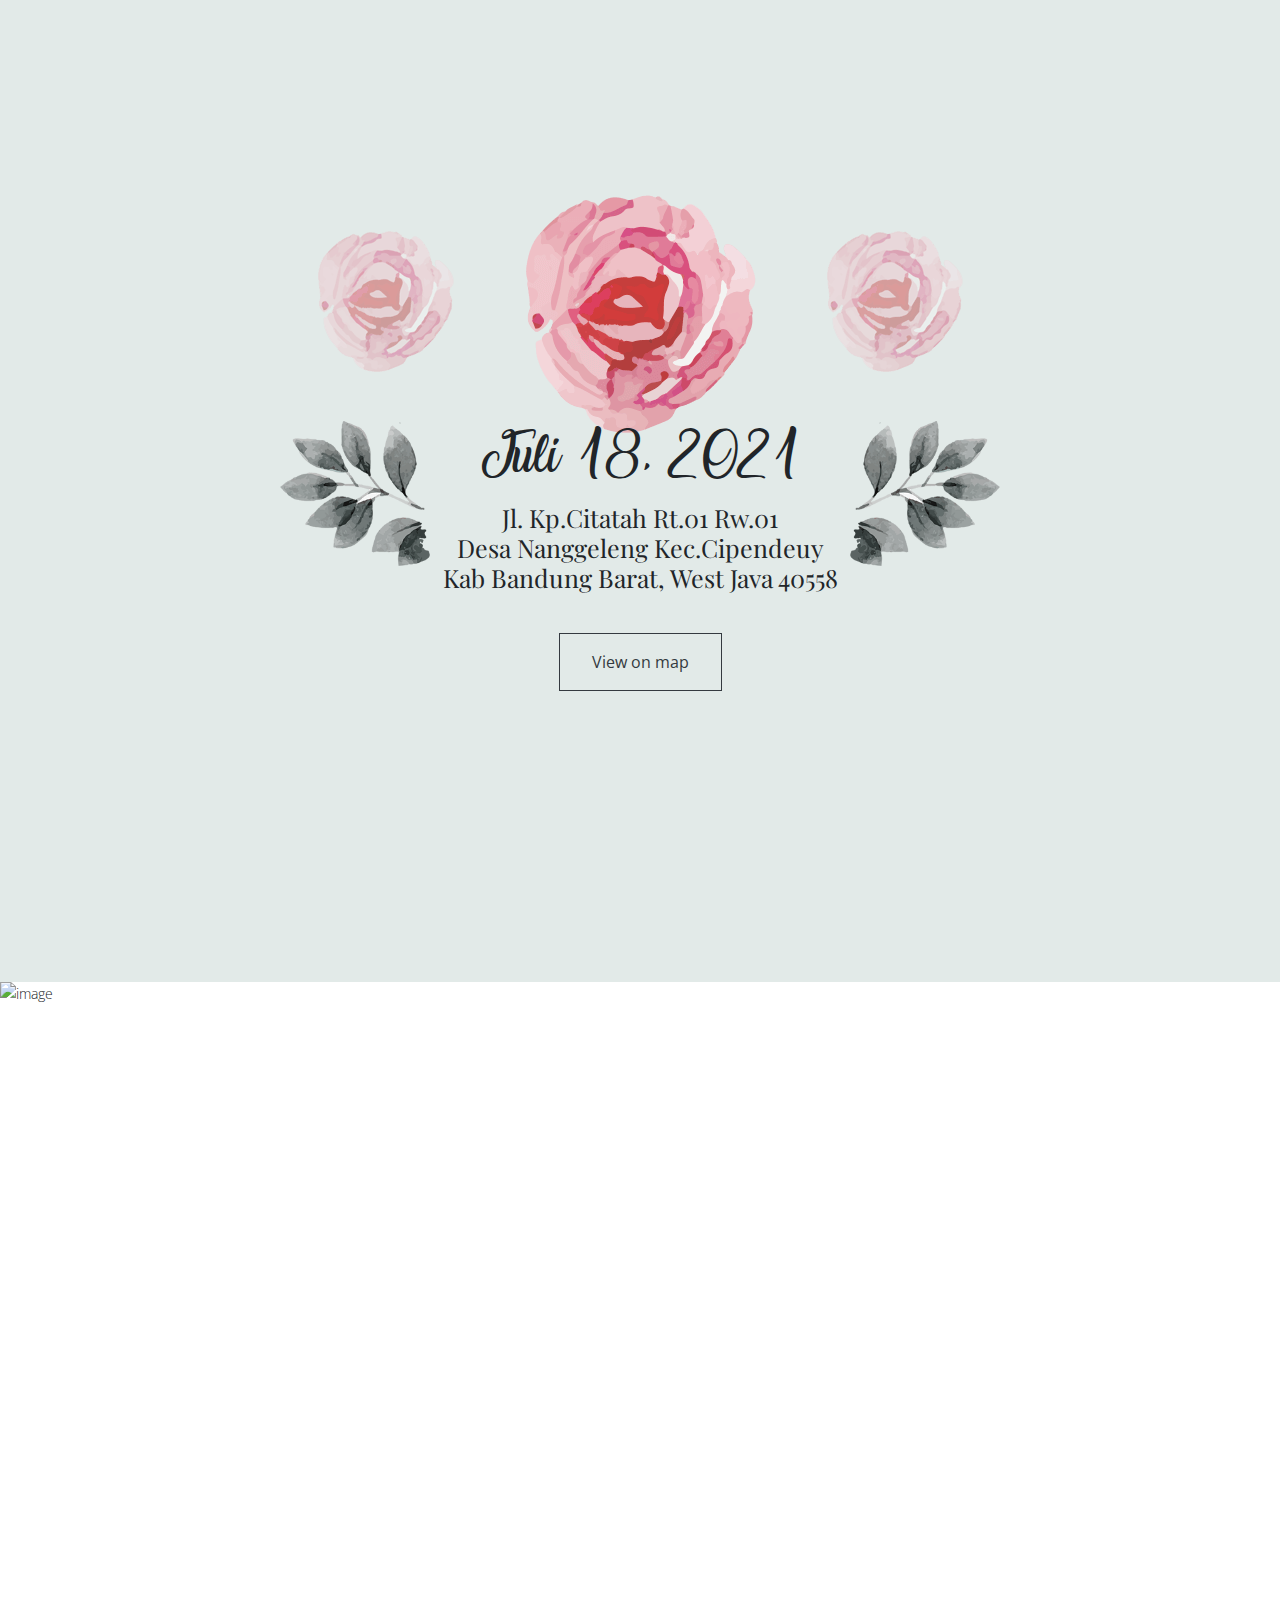
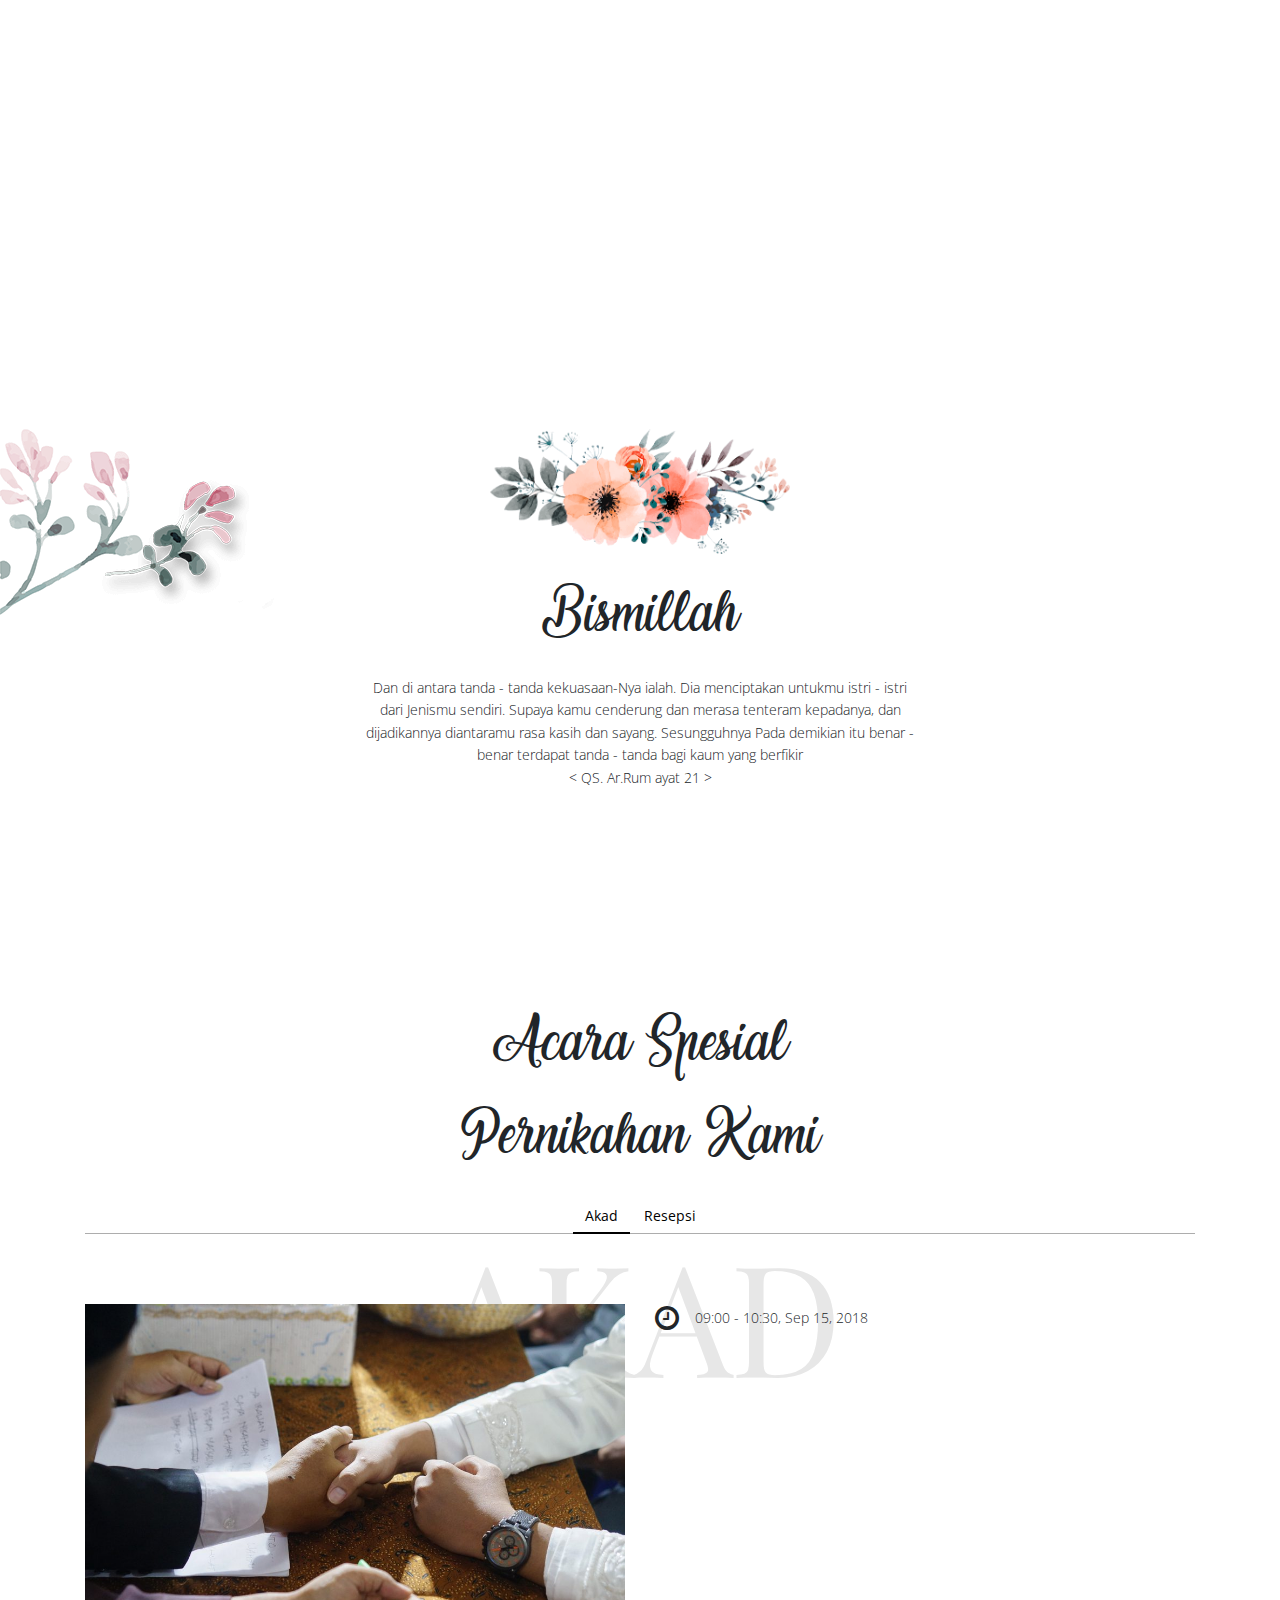
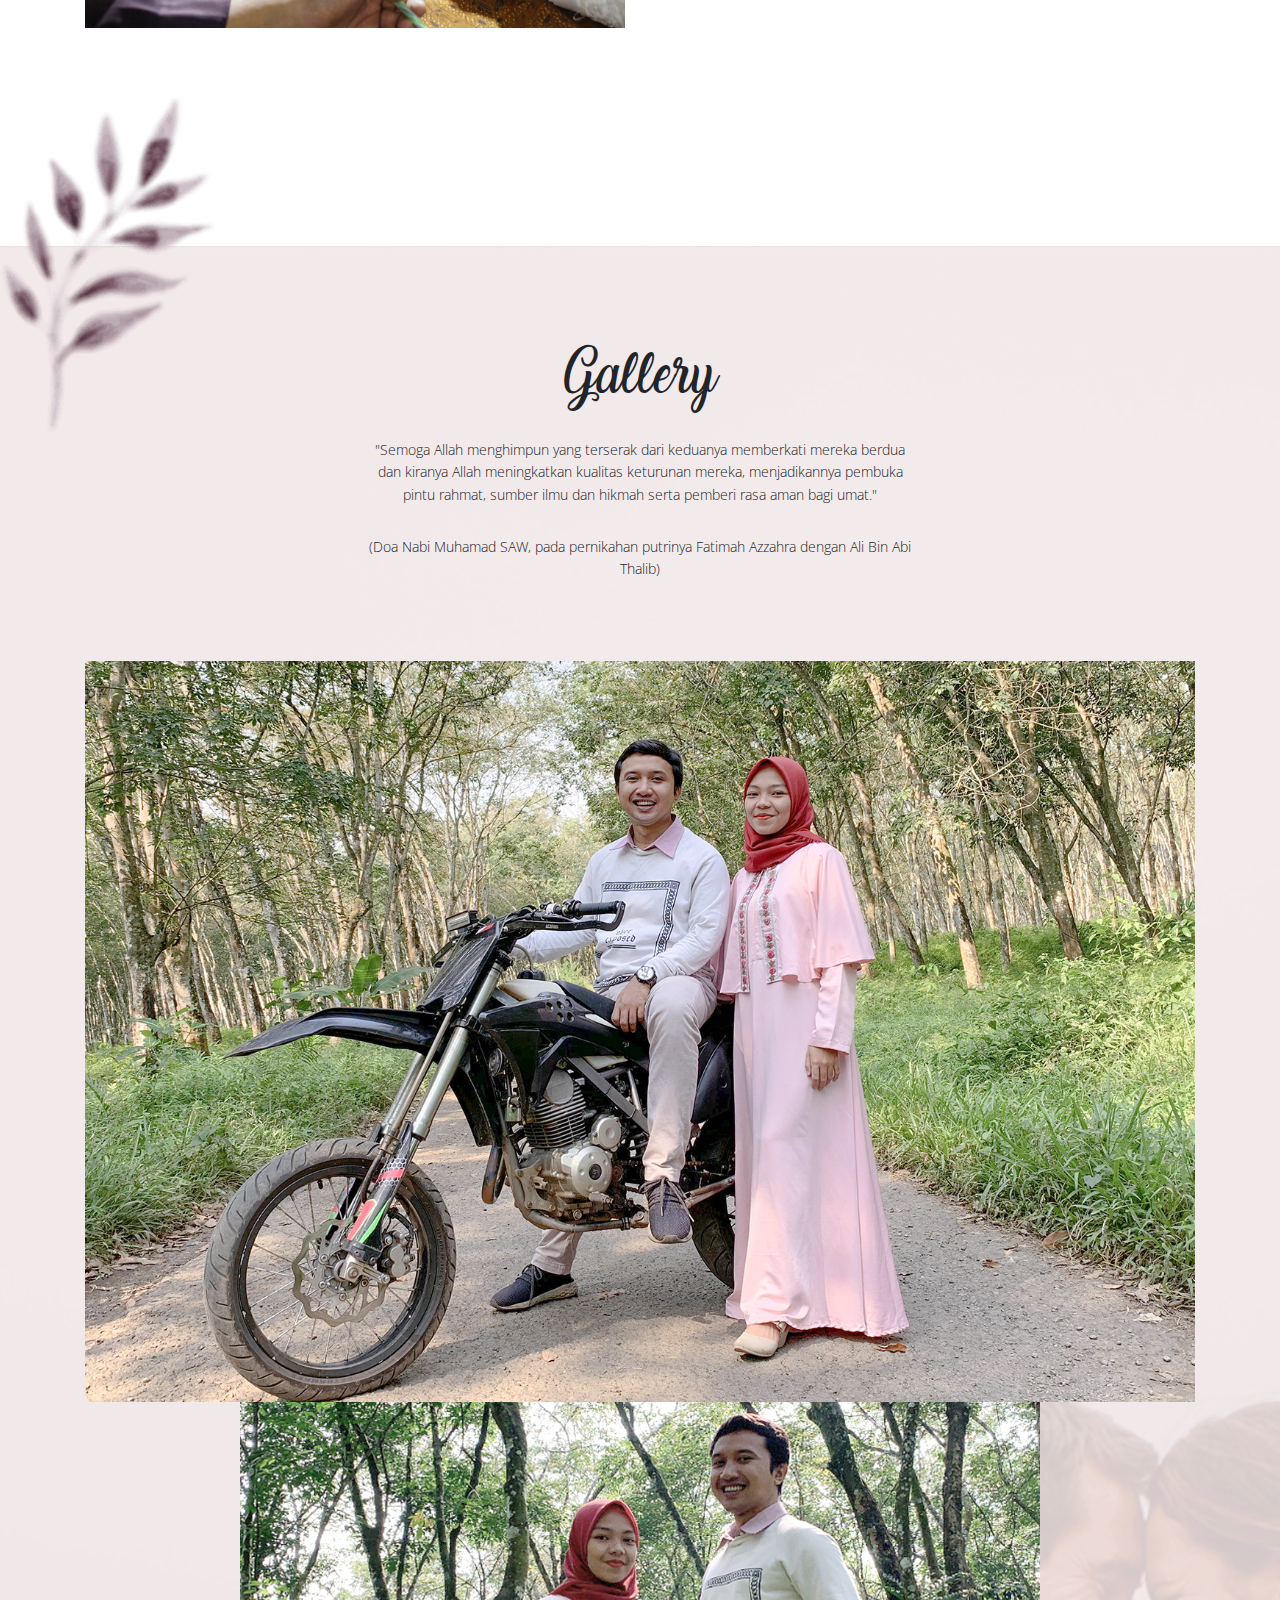
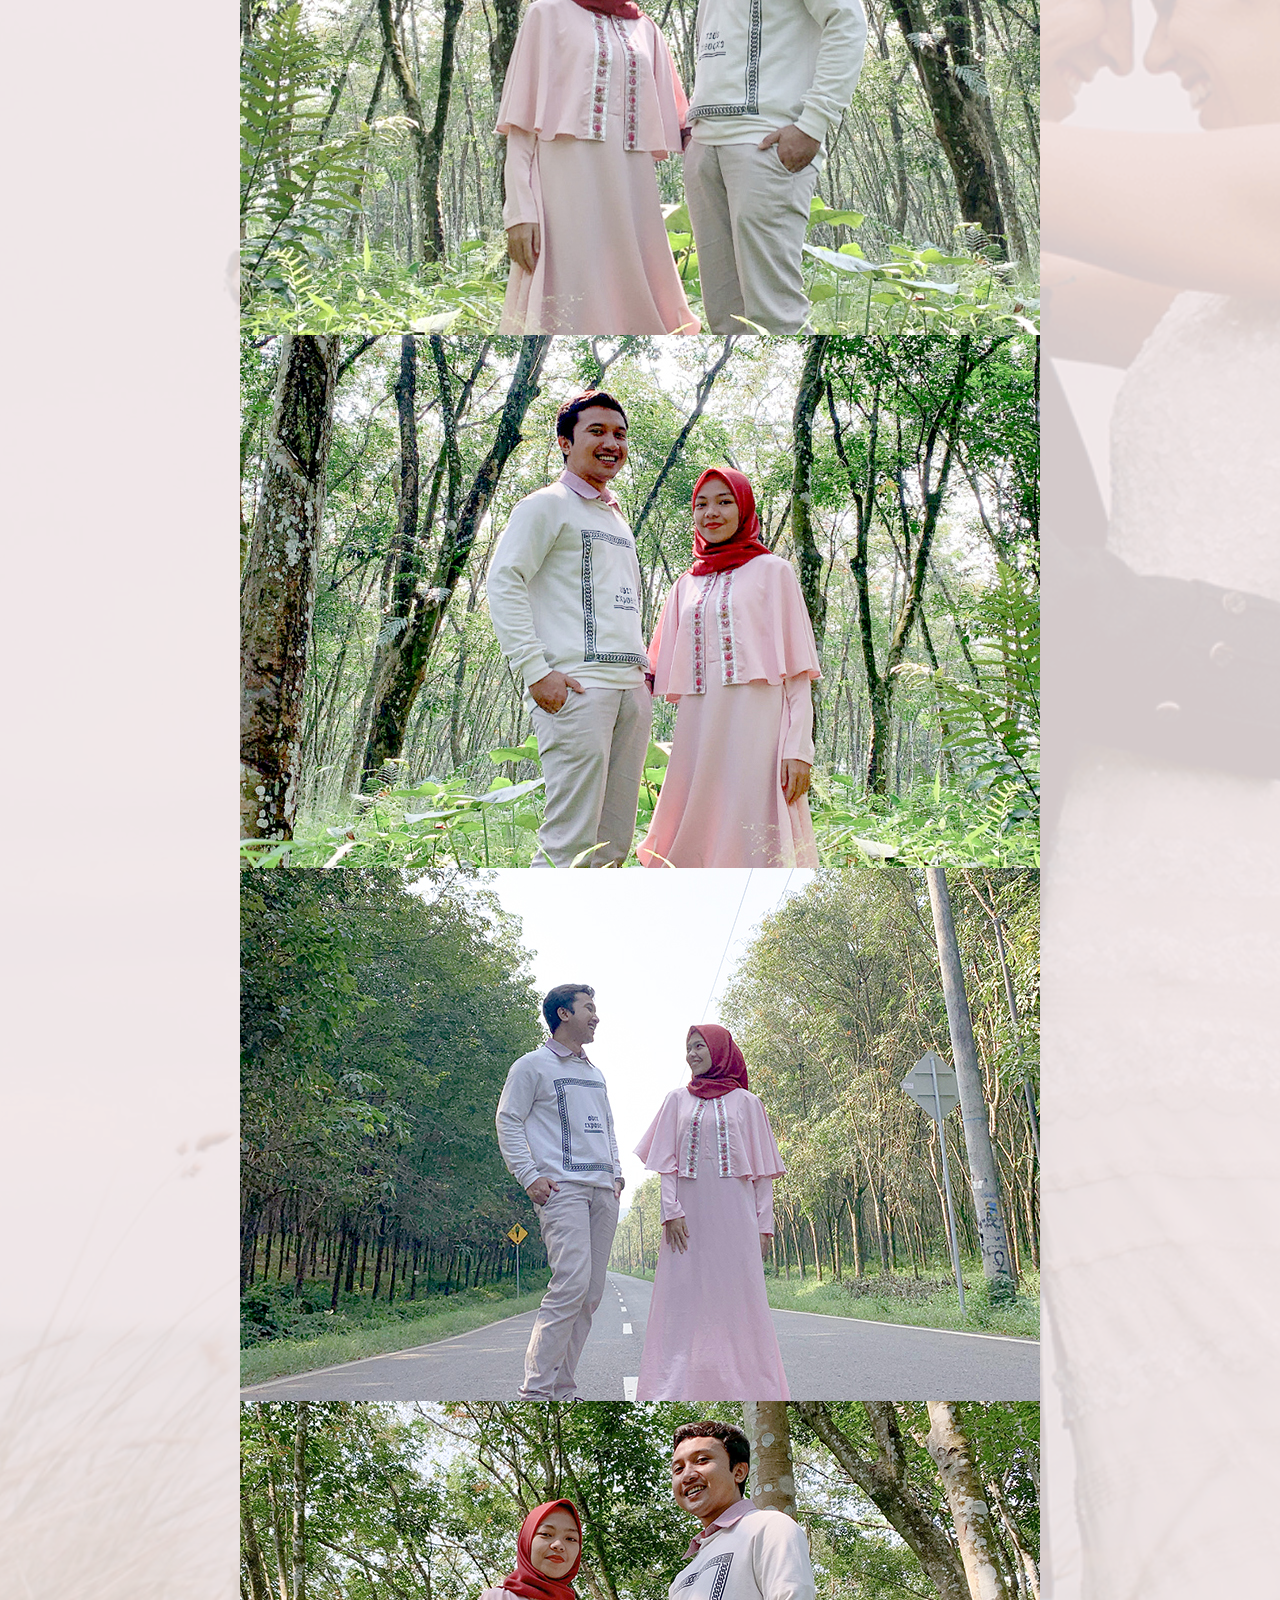
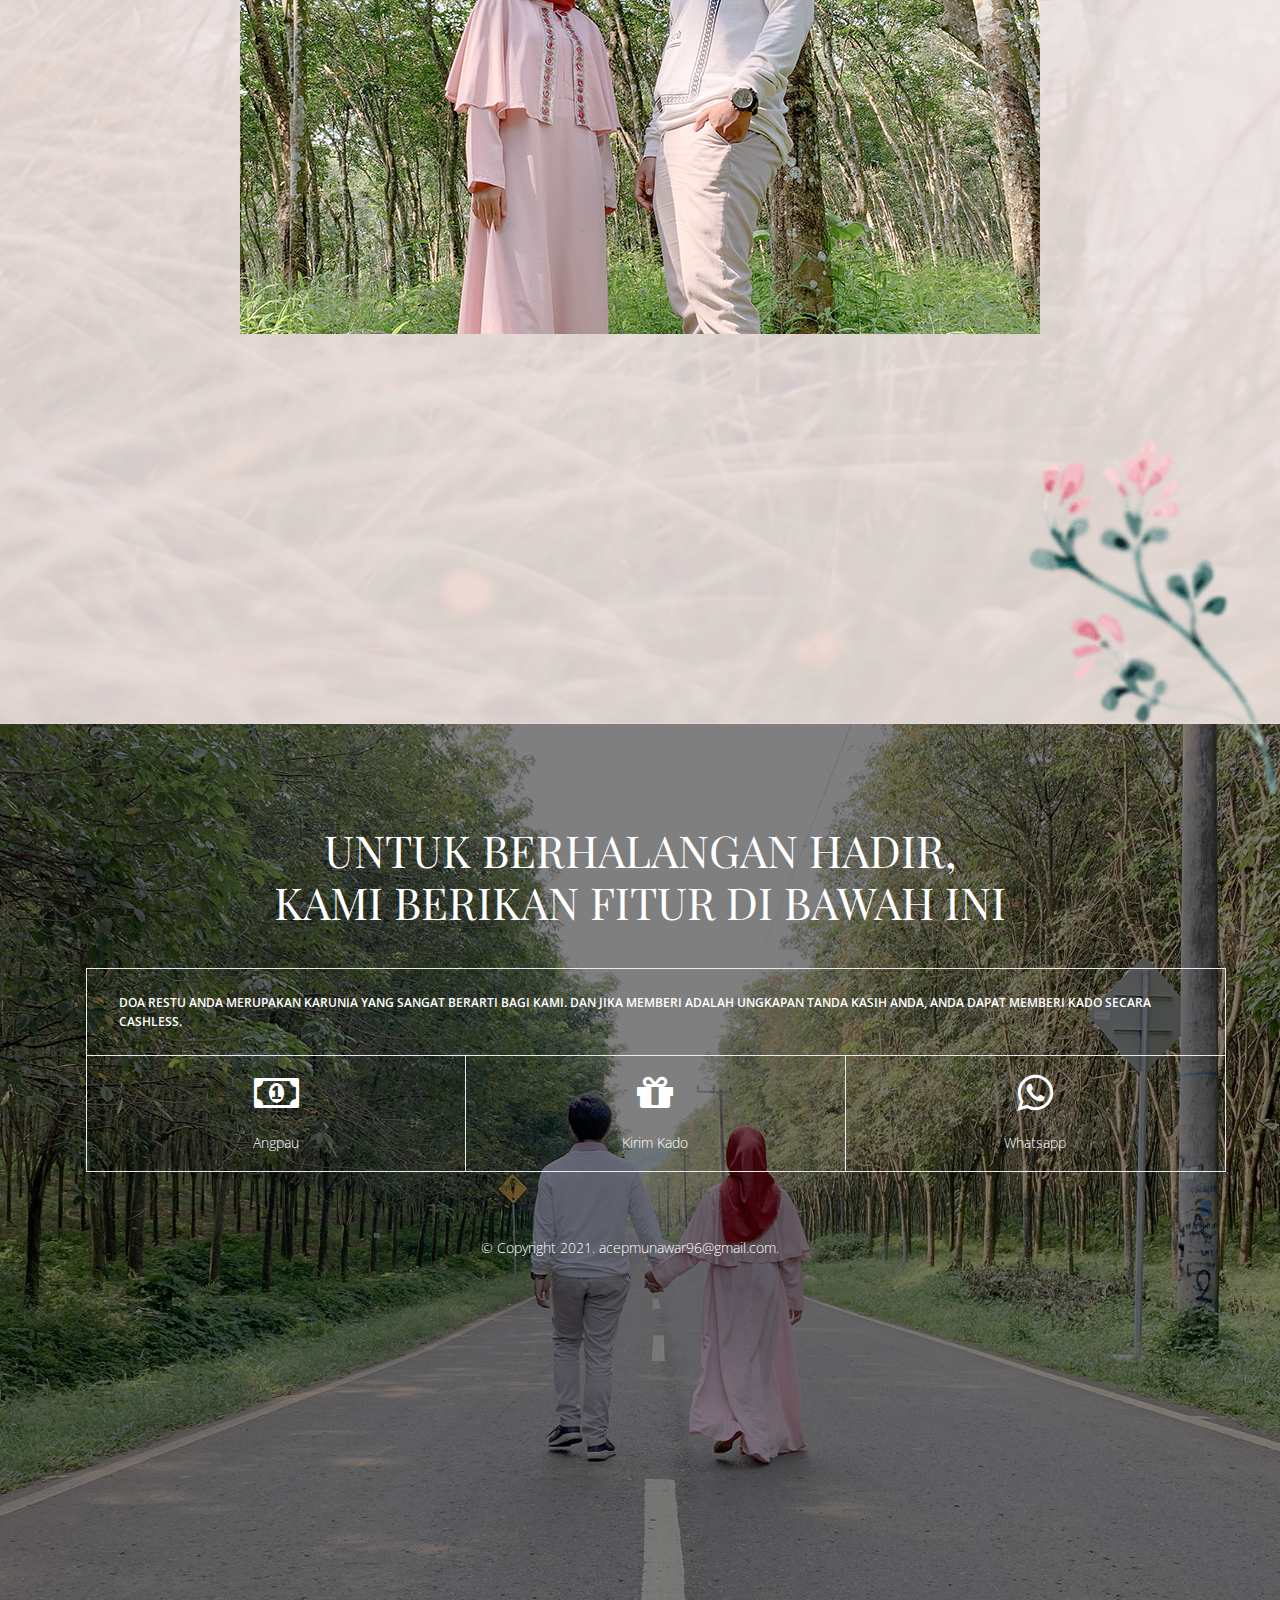
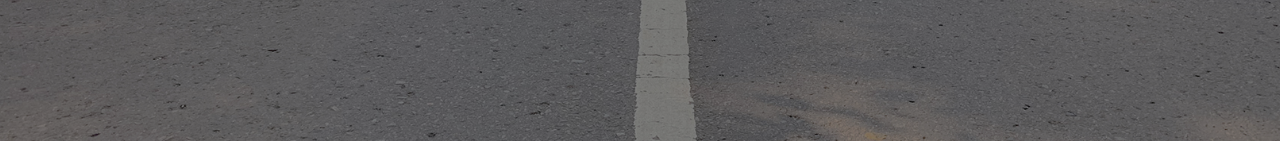
==== home.html @ f639cb4b "update" ====
<!DOCTYPE html>
<html lang="en">
	
<!-- Mirrored from pavlyukpetr.com/projects/wedding-flowers/index.html by HTTrack Website Copier/3.x [XR&CO'2014], Sat, 26 Jun 2021 14:15:46 GMT -->
<head>
		<title>Wedding Dewi and Acep</title>
		<meta charset=utf-8>
		<meta name=description content="">
		<meta name=viewport content="width=device-width, initial-scale=1">
		<!-- Styles -->
		<link rel="stylesheet" type="text/css" href="css/vendor/bootstrap.min.css">
		<link rel="stylesheet" type="text/css" href="css/vendor/slick.css">
		<link rel="stylesheet" type="text/css" href="css/vendor/slick-theme.css">
		<link rel="stylesheet" type="text/css" href="css/vendor/lightbox.min.css">
		<!-- Main style -->
		<link rel="stylesheet" type="text/css" href="css/main.css">
		<!-- Fonts -->
		<link rel="stylesheet" type="text/css" href="fonts/font-awesome-4.7.0/css/font-awesome.min.css">
		<link href="https://fonts.googleapis.com/css?family=Playfair+Display%7COpen+Sans:300,400,600,700%7CSource+Serif+Pro%7CDosis" rel="stylesheet">
		<link rel="shortcut icon" type="image/png" href="http://pavlyukpetr.com/favicon.ico"/>
		<!--[if lt IE 9]>
			<script src="js/vendor/html5shiv.min.js"></script>
			<script src="js/vendor/respond.min.js"></script>
		<![endif]-->
	</head>
<!-- <body data-spy="scroll" data-target="#navbarSupportedContent" data-offset="100">
	<nav id="navbar" class="navbar navbar-expand-lg fixed-top p-0 text-white">
		<div class="d-lg-flex w-100 align-items-start">
			<a class="navbar-brand text-primary" href="#">
				<img class="d-none d-lg-block navbar-brand__img" src="img/logo.png" alt="logo">
				<img class="d-lg-none navbar-brand__img" src="img/logo-small.png" alt="logo">
				 -->
				<!-- <h1 class="title d-none d-lg-block navbar-brand__img">Events</h1>
				<h1 class="title d-lg-none navbar-brand__img">Events</h1> -->
			<!-- </a> -->
			<!-- <button type="button" class="d-lg-none navbar-toggle collapsed" data-toggle="collapse" data-target="#navbarSupportedContent" aria-expanded="false">
				<span class="sr-only">Toggle navigation</span>
				<span class="icon-bar top-bar"></span>
				<span class="icon-bar middle-bar"></span>
				<span class="icon-bar bottom-bar"></span>
			</button> -->
				<!-- <ul class="navbar-nav">
					<li class="nav-item">
						<a class="nav-link active page-scroll" href="#top">Home</a>
					</li>
					<li class="nav-item">
						<a class="nav-link active page-scroll" href="#Doa">Doa</a>
					</li>
					<li class="nav-item">
						<a class="nav-link active page-scroll" href="#Date">Date & Location</a>
					</li>
					<li class="nav-item">
						<a class="nav-link page-scroll" href="#events">Events</a>
					</li>
					<li class="nav-item">
						<a class="nav-link page-scroll" href="#gallery">Gallery</a>
					</li>
					<li class="nav-item">
						<a class="nav-link page-scroll" href="#Donaction">Donaction</a>
					</li> -->
					<!-- <li class="nav-item">
						<a class="nav-link page-scroll" href="#rsvp">RSVP</a>
					</li> -->
					<!-- <li class="nav-item dropdown">
						<a class="nav-link dropdown-toggle" href="#" id="navbarDropdownMenuLink" data-toggle="dropdown" aria-haspopup="true" aria-expanded="false">
							Pages
						</a>
						<div class="dropdown-menu" aria-labelledby="navbarDropdownMenuLink">
						  <a class="dropdown-item" href="blog.html">Blog</a>
						  <a class="dropdown-item" href="gallery.html">Gallery</a>
						  <a class="dropdown-item" href="rsvp.html">RSVP</a>
						  <a class="dropdown-item" href="blog-single.html">Single Post</a>
						</div>
					</li> -->
					<!-- <li class="nav-item d-flex ml-lg-4">
						<a class="nav-link nav-link_social" href="#">
							<i class="fa fa-2x fa-facebook-square"></i>
						</a>
						<a class="nav-link nav-link_social" href="#">
							<i class="fa fa-2x fa-twitter-square"></i>
						</a>
						<a class="nav-link nav-link_social" href="#">
							<i class="fa fa-2x fa-google-plus-square"></i>
						</a>
					</li> -->
					<!-- <li class="nav-item ml-lg-4 d-lg-none">
						<span class="nav-link">&copy; Dewi and Acep 2021.</span>
					</li> -->
				<!-- </ul>
			</div>
		</div> -->
						<!-- button audio -->
						<!-- <audio controls autoplay>
							<source src="7_Kurcaci_Jangan_Diam.mp3" type="audio/mpeg">
						  </audio>
						<img src="img/mask.png" alt=""> -->
						<audio id="audio"  loop autoplay><source src="music.mp3"  type="audio/mpeg" />
						</audio>
	</nav>
		<!-- <div id="loader" class="loader">
			<div id="my-svg"></div>
			<div class="loader-img text-center">
				<img src="img/story-flowers.png" alt="flowers">
			</div>
		</div> -->

	<!-- Section Date -->
	<section id="Date" class="date-section section section--blue countdown text-center">
		<br><br><br><br>
		<div class="container">
			<div class="date-sect	ion__flowers m-auto">
				<img src="img/date-flowers.png" alt="flowers">
			</div>
			<div class="date-section__block">
				<div class="d-inline-block">
					<h2 class="title--special">Juli 18, 2021</h2>
					<h3 class="date-section__place">
						Jl. Kp.Citatah Rt.01 Rw.01<br>
						Desa Nanggeleng Kec.Cipendeuy<br>
						Kab Bandung Barat, West Java 40558
					</h3>
				</div>
			</div>
			<button class="btn btn-outline-dark rounded-0 px-2 py-1" onclick="location.href='https://goo.gl/maps/QMGunNUH3ECBVxih6'">View on map</button>
			<div id="" class="timer d-flex justify-content-center">				
				<div class="timer-item">
					<span class="days timer__digit"></span>
					<div class="timer__text"></div>
				</div>
				<div class="timer-item">
					<span class="hours timer__digit"></span>
					<div class="timer__text"></div>
				</div>
				<div class="timer-item">
					<span class="minutes timer__digit"></span>
					<div class="timer__text"></div>
				</div>
				<div class="timer-item">
					<span class="seconds timer__digit"></span>
					<div class="timer__text"></div>
				</div>
			</div>
		</div>
		<br><br><br><br><br><br><br><br>
	</section>
	
		<div id="top" class="main-hero">
		<div class="c-hero-banner c-hero-banner--main">
			<div class="cover"></div>
			<div class="c-hero-banner__section c-hero-banner__image">
				<img class="lazyload" src="img/home.png" alt="image">
			</div>
			<div class="mask">
			</div>
		</div>
	</div>
	<br><br>
	<!-- Section Love story -->
	<section id="Doa" class="love-story section position-relative text-center">
		<div class="d-none d-sm-block love-story__flower-parallax position-absolute parallax">
			<img src="img/ls-flower-prlx.png" alt="flower">
		</div>
		<div class="container">
			<div class="love-story__flowers m-auto">
				<img src="img/story-flowers.png" alt="flowers">
			</div>
			<h1 class="title">Bismillah</h1>
			<p class="m-auto">Dan di antara tanda - tanda kekuasaan-Nya ialah. Dia menciptakan untukmu istri - istri dari Jenismu sendiri. Supaya
				kamu cenderung dan merasa tenteram kepadanya, dan dijadikannya diantaramu rasa kasih dan sayang. Sesungguhnya Pada demikian itu benar -benar terdapat 
				tanda - tanda bagi kaum yang berfikir <br>< QS. Ar.Rum ayat 21 > 
			</p>
		</div>
	</section>
	<!-- Section Events -->
	<section id="events" class="events section text-center">
		<div class="container">
			<br>
			<h1 class="title">Acara Spesial</h1><br>
			<h1 class="title"> Pernikahan Kami</h1>
			<div id="accordion">
				<div class="accordion__header d-flex justify-content-center">
					<button class="btn btn-link" data-toggle="collapse" data-target="#collapseOne" aria-expanded="true" aria-controls="collapseOne">
						Akad
					</button>
					<button class="btn btn-link collapsed" data-toggle="collapse" data-target="#collapseTwo" aria-expanded="false" aria-controls="collapseTwo">
						Resepsi
					</button>
					<!-- <button class="btn btn-link collapsed" data-toggle="collapse" data-target="#collapseThree" aria-expanded="false" aria-controls="collapseThree">
						Party
					</button> -->
				</div>
				<div class="accordion__body">
					<div id="collapseOne" class="collapse show" data-parent="#accordion">
						<div class="row">
							<h2 class="accordion__item-heading">Akad</h2>
							<div class="col-md-6">
								<img class="accordion__item-img" src="img/ilustrasi-akad.jpg" alt="ceremony">
							</div>
							<div class="col-md-6 text-left">
								<!-- <p class="d-flex align-items-center"><i class="fa fa-2x fa-map-marker align-middle pr-1"></i>W Hotel, 1423 Hobart St, Pittsburgh, PA, 15217</p> -->
								<p class="d-flex align-items-center"><i class="fa fa-2x fa-clock-o align-middle pr-1"></i>09:00 - 10:30, Sep 15, 2018 </p>
								<!-- <p class="font-weight-bold">Keep it classy</p>
								<div class="btn btn-outline-dark rounded-0 px-2 py-1">View on map</div> -->
							</div>
						</div>
					</div>
					<div id="collapseTwo" class="collapse" data-parent="#accordion">
						<div class="row">
							<h2 class="accordion__item-heading">Resepsi</h2>
							<div class="col-md-6">
								<img class="accordion__item-img" src="img/dinner.jpg" alt="ceremony">
							</div>
							<div class="col-md-6 text-left">
								<!-- <p class="d-flex align-items-center"><i class="fa fa-2x fa-map-marker align-middle pr-1"></i>W Hotel, 1423 Hobart St, Pittsburgh, PA, 15217</p> -->
								<p class="d-flex align-items-center"><i class="fa fa-2x fa-clock-o align-middle pr-1"></i>17:00 - 21:00, Sep 15, 2018 </p>
								<!-- <p class="font-weight-bold">Keep it classy</p>
								<div class="btn btn-outline-dark rounded-0 px-2 py-1">View on map</div> -->
							</div>
						</div>
					</div>
					<!-- <div id="collapseThree" class="collapse" data-parent="#accordion">
						<div class="row">
							<h2 class="accordion__item-heading">Party</h2>
							<div class="col-md-6">
								<img class="accordion__item-img" src="img/party.jpg" alt="ceremony">
							</div>
							<div class="col-md-6 text-left">
								<h3 class="accordion__item-subheading">When and Where</h3>
								<p class="d-flex align-items-center"><i class="fa fa-2x fa-map-marker align-middle pr-1"></i>W Hotel, 1423 Hobart St, Pittsburgh, PA, 15217</p>
								<p class="d-flex align-items-center"><i class="fa fa-2x fa-clock-o align-middle pr-1"></i>21:00 - 00:00, Sep 15, 2018 </p>
								<p class="font-weight-bold">Keep it classy</p>
								<div class="btn btn-outline-dark rounded-0 px-2 py-1">View on map</div>
							</div>
						</div>
					</div> -->
				</div>
			</div>
			<!-- <div class="events__info">
				<div class="row text-left">
					<div class="col-md-4 event__info-item">
						<h6 class="event__info-header font-weight-bold">Getting there</h6>
						<p>You can get there using the car, bus or train.</p>
					</div>
					<div class="col-md-4 event__info-item">
						<h6 class="event__info-header font-weight-bold">Where to stay</h6>
						<p>Hotel, Motel</p>
						<p>There are many options to choose around. You can book accommodation online, either at hotel's own web site or at web site of an agency.</p>
					</div>
					<div class="col-md-4 event__info-item">
						<h6 class="event__info-header font-weight-bold">Activities</h6>
						<p>Here are a few of our favorite local spots.</p>
						<ul>
							<li>Climbing Park</li>
							<li>Bowling</li>
							<li>Golf</li>
							<li>Spa center</li>
							<li>Biking</li>
						</ul>
					</div>
				</div>
			</div>
		</div> -->
	</section>
	<br><br>
	<!-- Section Gallery -->
	<section id="gallery" class="gallery section text-center">
		<div class="d-none d-lg-block gallery__flower-prlx-l position-absolute parallax">
			<img src="img/gallery-prlx-l.png" alt="flower">
		</div>
		<div class="d-none d-lg-block gallery__flower-prlx-r position-absolute parallax">
			<img src="img/gallery-prlx-r.png" alt="flower">
		</div>
		<div class="container position-relative">
			<h1 class="title">Gallery</h1>
			<p class="subtitle mx-auto">"Semoga Allah menghimpun yang terserak dari keduanya memberkati mereka berdua dan kiranya Allah meningkatkan kualitas 
				keturunan mereka, menjadikannya pembuka pintu rahmat, sumber ilmu dan hikmah serta pemberi rasa aman bagi umat."</p>
				<p class="subtitle mx-auto">(Doa Nabi Muhamad SAW, pada pernikahan putrinya Fatimah Azzahra dengan Ali Bin Abi Thalib)</p>
			<div class="gallery__slider">
				<div class="slick-gallery slick mb-0">
					<div class="slider__item">
						<img src="img/slider/gallery-1.jpg" alt="slider">
					</div>
					<div class="slider__item">
						<img src="img/slider/gallery-2.jpg" alt="slider">
					</div>
					<div class="slider__item">
						<img src="img/slider/gallery-3.jpg" alt="slider">
					</div>
					<div class="slider__item">
						<img src="img/slider/gallery-4.jpg" alt="slider">
					</div>
					<div class="slider__item">
						<img src="img/slider/gallery-5.jpg" alt="slider">
					</div>
				</div>
				<div class="gallery__slider-num d-none d-lg-flex">
					<div class="gallery__slider-current pr-1"></div>
					<div class="pr-1"></div>
					<div class="gallery__slider-all"></div>
				</div>
				<br><br><br><br>	<br><br><br><br>
			</div>
		</div>
	</section>
	<!-- Section Wishes -->
	<!-- <section class="wishes section text-center">
		<div class="container">
			<h1 class="title">Wishes</h1>
			<p class="subtitle m-auto">Lorem ipsum dolor sit amet, consectetur adipisicing elit, sed do eiusmod tempor incididunt</p>
			<div class="wishes__slider">
				<div class="slick slick-wishes mb-0">
					<div class="slider__item">
						<div class="wishes__person">
							<img class="rounded-circle m-auto" src="img/person1.jpg" alt="slider">
						</div>
						<h4 class="wishes__title font-weight-bold">Alex Cooper</h4>
						<p class="mx-auto">"With warm congratulations to a very special pair. May you always find in each other the love, laughter and happiness that only partners in life share!"</p>
					</div>
					<div class="slider__item">
						<div class="wishes__person">
							<img class="rounded-circle m-auto" src="img/person2.jpg" alt="slider">
						</div>
						<h4 class="wishes__title font-weight-bold">Mary Alen</h4>
						<p class="mx-auto">"True love stories never end! Happy wedding day and may there be many more chapters in the wonderful story of your love for one another."</p>
					</div>
					<div class="slider__item">
						<div class="wishes__person">
							<img class="rounded-circle m-auto" src="img/person3.jpg" alt="slider">
						</div>
						<h4 class="wishes__title font-weight-bold">John Colen</h4>
						<p class="mx-auto">"A wedding wish for two special person: love is best when shared by two. You know that together you are stronger, together you are one. Have a wonderful married life!"</p>
					</div>
				</div>
			</div>
		</div>
	</section> -->
	<!-- Section Gift -->
	<!-- <section class="gifts section section--blue text-center">
		<div class="container">
			<h1 class="title">Gift registry</h1>
			<p class="subtitle m-auto">Lorem ipsum dolor sit amet, consectetur adipisicing elit, sed do eiusmod tempor incididunt</p>
			<div class="wishes__slider">
				<div class="slick slick-gifts mb-0 pb-0">
					<div class="slider__item">
						<img class="m-auto" src="img/gift1.png" alt="gift">
					</div>
					<div class="slider__item">
						<img class="m-auto" src="img/gift2.png" alt="gift">
					</div>
					<div class="slider__item">
						<img class="m-auto" src="img/gift3.png" alt="gift">
					</div>
					<div class="slider__item">
						<img class="m-auto" src="img/gift4.png" alt="gift">
					</div>
					<div class="slider__item">
						<img class="m-auto" src="img/gift1.png" alt="gift">
					</div>
					<div class="slider__item">
						<img class="m-auto" src="img/gift2.png" alt="gift">
					</div>
					<div class="slider__item">
						<img class="m-auto" src="img/gift3.png" alt="gift">
					</div>
					<div class="slider__item">
						<img class="m-auto" src="img/gift4.png" alt="gift">
					</div>
				</div>
			</div>
		</div>
	</section> -->
	<!-- RSVP -->
	<!-- <section id="rsvp" class="rsvp section">
		<div class="container">
			<div class="row">
				<div class="d-none d-md-block col-sm-12 col-md-4">
					<img src="img/rsvp-flower.png" class="parallax" alt="flower">
				</div> -->
				<!-- <div class="col-sm-12 col-md-8 align-self-center">
					<h2 class="title">RSVP</h2>
					<h6 class="text-uppercase font-weight-bold mb-0">Will you attend?</h6>
					<form id="rsvp-form" action="http://pavlyukpetr.com/projects/wedding-flowers/form.php" method="post">
						<div class="row">
							<div class="col-md-8 mb-3 m-md-0">
								<div class="form-group">
									<label class="control-label" for="inputName">Your name</label>
									<input type="text" class="form-control" id="inputName" required>
								</div>
								<div class="form-group">
									<label class="control-label" for="inputFriendName">Who is comming with you</label>
									<input type="text" class="form-control" id="inputFriendName" required>
								</div>
								<div class="form-group">
									<label class="control-label" for="inputNumber">Your phone or email</label>
									<input type="text" class="form-control" id="inputNumber">
								</div>
							</div>
							<div class="col-md-4 align-self-end">
								<button type="submit" class="btn btn-outline-dark rounded-0 px-3 py-1 font-weight-bold">Send</button>
							</div>
						</div> -->
						<!-- <div class="row">
							<div class="col">
								<div class="success-msg"></div>
							</div>
						</div>
					</form>
				</div>
			</div>
		</div>
	</section> -->
	<!-- Footer -->

	<footer id="Donaction" class="section">
		<div class="container text-white position-relative">
			<div class="footer__title">

				<div class="text-center">UNTUK BERHALANGAN HADIR,</div>
				<div class="text-center">KAMI BERIKAN FITUR DI BAWAH INI</div>
			</div>
			<!-- <div class="row pb-4">
				<div class="col-md-6 text-justify">
					<p>Lorem ipsum dolor sit amet, consectetur adipisicing elit, sed do eiusmod tempor incididunt ut labore et dolore magna aliqua. Ut enim ad minim veniam, quis nostrud exercitation ullamco laboris nisi ut aliquip ex ea commodo consequat. Duis aute irure dolor in reprehenderit in voluptate velit esse cillum dolore eu fugiat nulla pariatur. Excepteur sint occaecat cupidatat non proident, sunt in culpa qui officia deserunt mollit anim id est laborum.</p>
				</div>
				<div class="col-md-6 text-justify">
					<p>Lorem ipsum dolor sit amet, consectetur adipisicing elit, sed do eiusmod tempor incididunt ut labore et dolore magna aliqua. Ut enim ad minim veniam, quis nostrud exercitation ullamco laboris nisi ut aliquip ex ea commodo consequat. Duis aute irure dolor in reprehenderit in voluptate velit esse cillum dolore eu fugiat nulla pariatur. Excepteur sint occaecat cupidatat non proident, sunt in culpa qui officia deserunt mollit anim id est laborum.</p>
				</div>
			</div> -->
			<div class="row pb-4">
				<div class="col-md-12 border p-1 mx-1">
					<ul class="d-sm-flex justify-content-center">
						<li class="nav-item">
							<a class="nav-link page-scroll">Doa Restu Anda merupakan karunia yang sangat berarti bagi kami.
								Dan jika memberi adalah ungkapan tanda kasih Anda, Anda dapat memberi kado secara cashless.</a>
						</li>
					</ul>
				</div>
				<div class="col-md-12 border border-bottom-0 border-top-0 mx-1">
					<div class="row">
						
						<div class="col-md-4 text-center border-right border-bottom px-0">
							<div class="pt-1 pb-1">
								<!-- <i class="fa fa-money fa-3x"></i> -->
								<a href="#Donaction"><i onclick="myFunction()" class="fa fa-money fa-3x"></i></a>
							</div>
						<span class="elementor-button-text">Angpau</span>
						</div>
						
						<div class="col-md-4 text-center border-right border-bottom px-0">
							<div class="pt-1 pb-1">
								<a href="#Donaction"><i onclick="myFunctionKado()" class="fa fa-gift fa-3x"></i></a>
							</div>
						<span class="elementor-button-text">Kirim Kado</span>
						</div>

						<div class="col-md-4 text-center border-bottom px-0">
							<div class="pt-1 pb-1">
								<a href="whatsapp://send?text=Hello&phone=+6283836476946"><i class="fa fa-whatsapp fa-3x"></i></a>
							</div>
							<div class="pb-1">Whatsapp</div>
						</div>

					</div>
				</div>
			</div>
			<div class="copyright text-center">&copy; Copyright 2021. acepmunawar96@gmail.com.</div>
			<br><br><br><br>	<br><br><br><br>				<br><br><br><br>	<br><br><br><br>
		</div>
	</footer>
	<script>
						window.onload = function() {
				  var context = new AudioContext();
				}
		function myFunction() {
		  alert("Rekening BNI\n\nNama : Dewi Ratnasari\nRek: 1207212380\n\n\nUntuk konfirmasi pengiriman Kado boleh ke nomor Whatsapp mempelai. Terimakasih");
		  
		}
		function myFunctionKado() {
		  alert("Nama :Dewi Ratnasari\n\nAlamat : KP. Citatah\nRT/RW 01/01 kode pos. 40558 Desa. Nanggeleng Kec. Cipendeuy Kab. Bandung Barat\n\nUntuk konfirmasi pengiriman Angpau boleh ke nomor Whatsapp mempelai. Terimakasih");  
		}
// function myFunction() {
//   var txt;
//   if (confirm("Whats up")) {
//     txt = "tes";
//   } else {
//     txt = "You pressed Cancel!";
//   }
//   document.getElementById("demo").innerHTML = txt;
// }
		</script>

	<script src="js/vendor/jquery.min.js"></script>
	<script src="js/vendor/jquery.easing.1.3.js"></script>
	<script src="js/vendor/popper.min.js"></script>
	<script src="js/vendor/bootstrap.min.js"></script>
	<script src="js/vendor/slick.min.js"></script>
	<script src="js/vendor/vivus.min.js"></script>
	<script src="js/vendor/circletype.min.js"></script>
	<script src="js/vendor/masonry.pkgd.min.js"></script>
	<script src="js/vendor/lightbox.min.js"></script>
	<script src="js/main.js"></script>
</body>

<!-- Mirrored from pavlyukpetr.com/projects/wedding-flowers/index.html by HTTrack Website Copier/3.x [XR&CO'2014], Sat, 26 Jun 2021 14:17:34 GMT -->
</html>
---- css/main.css ----
/*!
Title: Main CSS File
Theme Name: 
Author Name: FairyTheme
Author URI: http://themeforest.net/user/fairytheme

Table of Contents:
------------------
1. Base
2. Components
3. Modules
----------------------------------*/
/*------------------------------------*        #UNIT
\*------------------------------------*/
@font-face {
	font-family: 'laug';
	src: url("../fonts/laug/laug.eot");
	src: url("../fonts/laug/laugd41d.eot?#iefix") format("embedded-opentype"), url("../fonts/laug/laug.woff2") format("woff2"), url("../fonts/laug/laug.woff") format("woff"), url("../fonts/laug/laug.ttf") format("truetype"), url("../fonts/laug/laug.svg") format("svg");
	font-weight: normal;
	font-style: normal;
}

/*!
1. Base
================*/
/* Fonts */
.title {
	font-family: "laug";
	font-size: 36px;
	position: relative;
	display: inline-block;
	margin-bottom: 40px;
}

@media only screen and (min-width: 768px) {
	.title {
		font-size: 44px;
	}
}

.title--white {
	color: #fff;
}

.title--white:before {
	background: url(../img/title-l-w.png) no-repeat;
}

.title--white:after {
	background: url(../img/title-r-w.png) no-repeat;
}

.title--special {
	font-family: "laug";
	line-height: 1.2;
	margin-bottom: 50px;
}

@media only screen and (max-width: 767px) {
	.title--special {
		font-size: 46px;
	}
	.c-hero-banner .title--special {
		font-size: 36px;
	}
}

.subtitle {
	margin-bottom: 30px;
}

@media only screen and (min-width: 992px) {
	.subtitle {
		width: 50%;
	}
}

@media only screen and (min-width: 992px) {
	.lead {
		width: 50%;
		margin: 0 auto;
	}
}

.aside h3 {
	font-family: "Playfair Display", serif;
}

/* Typography */
h1, h2, h3, h4, h5, h6, figure {
	font-weight: 400;
	margin: 0 0 20px 0;
}

a {
	transition: all 0.5s ease;
}

a:hover, a:active, a:focus {
	color: #eab96a;
	outline: none;
	text-decoration: none;
}

p {
	font-size: inherit;
	line-height: 1.6;
	margin-bottom: 1rem;
	text-rendering: optimizeLegibility;
}

/* Body */
html, body {
	height: 100%;
}

body {
	font-family: "Open Sans", sans-serif;
	font-size: 14px;
	font-weight: 300;
	line-height: 1.7;
	color: #212529;
	overflow-x: hidden;
}

body.offcanvas {
	overflow: hidden;
}

/* List */
ul,
ol,
dl {
	line-height: 1.6;
	margin-bottom: 0;
	list-style-position: outside;
	padding: 0;
}

li {
	/* stylelint-disable-next-line sh-waqar/declaration-use-variable */
	font-size: inherit;
}

ul {
	list-style-type: none;
	margin-left: 0rem;
}

ol {
	margin-left: 0rem;
}

ul ul,
ol ul, ul
ol,
ol
ol {
	margin-left: 1.25rem;
	margin-bottom: 0;
}

/* Common */
img {
	max-width: 100%;
	height: auto;
	-ms-interpolation-mode: bicubic;
	display: inline-block;
	vertical-align: middle;
}

.img--rounded {
	border-radius: 20px;
}

.img--circle {
	border-radius: 50%;
}

.parallax {
	z-index: 99;
}

.img--cover:before {
	content: '';
	background: rgba(0, 0, 0, 0.5);
	display: block;
	width: 100%;
	height: 100%;
	position: absolute;
	top: 0;
}

.mw-64 {
	max-width: 64px;
}

a {
	color: inherit;
}

a:hover {
	color: #eab96a;
}

/*!
2. Components
================*/
.accordion__body {
	overflow: hidden;
	padding: 70px 0;
}

.accordion__body .row {
	position: relative;
}

.accordion__header {
	border-bottom: 1px solid #adadad;
}

.accordion__header .btn {
	position: relative;
	font-size: 14px;
	color: #000;
}

.accordion__header .btn:hover, .accordion__header .btn[aria-expanded="true"] {
	text-decoration: none;
}

.accordion__header .btn:hover:after, .accordion__header .btn[aria-expanded="true"]:after {
	content: '';
	display: block;
	background: #000;
	width: 100%;
	height: 2px;
	position: absolute;
	left: 0;
	bottom: -2px;
}

.accordion__header .btn[aria-expanded="false"] h4 {
	color: #adadad;
}

.accordion__item-heading {
	position: absolute;
	top: -70px;
	left: 50%;
	-ms-transform: translateX(-50%);
	transform: translateX(-50%);
	font-family: "Playfair Display", serif;
	font-size: 55px;
	line-height: 120px;
	color: #ddd;
	text-transform: uppercase;
	opacity: 0.7;
	z-index: -1;
}

@media only screen and (min-width: 768px) {
	.accordion__item-heading {
		font-size: 120px;
		top: -50px;
	}
}

@media only screen and (min-width: 1200px) {
	.accordion__item-heading {
		font-size: 155px;
	}
}

.accordion__item-img {
	margin-bottom: 20px;
}

@media only screen and (min-width: 768px) {
	.accordion__item-img {
		margin-bottom: 0;
	}
}

.comments-title {
	font-family: "Playfair Display", serif;
	font-size: 36px;
	margin-bottom: 28px;
}

.comment-respond {
	margin-top: 45px;
}

.comments-area {
	background: #fff;
	padding: 20px;
}

.comments-area .comment-list,
.comments-area .comment-list ol {
	list-style: none;
}

.comments-area .comment-author {
	margin-bottom: 20px;
	border-bottom: 1px solid rgba(0, 0, 0, 0.1);
}

.comments-area .comment-authot__img {
	float: left;
	margin-right: 20px;
}

.comments-area .comment-authot__img img {
	border-radius: 50%;
}

.comments-area .comment-author__meta {
	margin-left: 104px;
	position: relative;
}

.comments-area .comment-author__name {
	font-family: "Playfair Display", serif;
	font-size: 18px;
	margin-bottom: 10px;
}

.comments-area .comment-meta {
	font-size: 14px;
	font-family: "Playfair Display", serif;
	font-style: italic;
	margin-bottom: 10px;
}

.comments-area .comment__text {
	margin: 3px 0;
}

.comments-area .comment__reply {
	position: absolute;
	top: 0;
	right: 0;
	font-style: italic;
	text-decoration: underline;
}

.comments-area .children {
	margin-left: 0;
	padding-left: 40px;
}

.comments-area label {
	display: block;
}

.comments-area .comment-form .comment-form-author {
	float: left;
	margin-right: 20px;
}

.comments-area .comment-form input:not(.submit) {
	padding: 5px 10px;
	border: none;
	border-bottom: 1px solid #000;
}

.comments-area .comment-form textarea {
	height: 50px;
	border: none;
	border-bottom: 1px solid #000;
	width: 495px;
}

.comments-area .comment-form .submit {
	padding: 8px 20px;
	background: none;
}

.comments-area .submit {
	font-family: "Playfair Display", serif;
	font-size: 16px;
	text-transform: uppercase;
}

.comment-reply-title {
	font-family: "Playfair Display", serif;
}

.card {
	border-width: 0px;
	margin-bottom: 50px;
}

.card-body {
	padding: 0;
}

.card-body a {
	color: inherit;
}

.card-body a:hover {
	color: #eab96a;
}

.card-image {
	max-height: 30.625rem;
	margin-bottom: 40px;
	overflow: hidden;
}

.card-title {
	font-family: "Playfair Display", serif;
	margin-bottom: 20px;
	text-align: center;
}

@media only screen and (max-width: 767px) {
	.card-title {
		font-size: 40px;
	}
}

.card-tags {
	text-align: center;
	margin-bottom: 20px;
	width: 100%;
}

.card-tags span {
	padding: 0 3px;
}

.card-tags span:first-child:before {
	content: '-';
	padding-right: 3px;
}

.card-tags span:last-child a {
	margin: 0;
}

.card-tags span:last-child:after {
	content: '-';
	padding-left: 3px;
}

.card-text {
	text-align: center;
	margin-bottom: 30px;
}

.card-category,
.post-tags a {
	font-family: "Playfair Display", serif;
	font-style: italic;
	margin-right: 5px;
}

.card-bottom {
	font-family: "Playfair Display", serif;
	font-style: italic;
	display: -ms-flexbox;
	display: flex;
	-ms-flex-pack: justify;
	justify-content: space-between;
	-ms-flex-align: center;
	align-items: center;
}

.btn {
	cursor: pointer;
}

.form-group {
	position: relative;
	margin: 2.5rem 0 0;
}

.form-group .control-label {
	padding: 0;
	line-height: 1;
	position: absolute;
	top: 10px;
	left: 12px;
	transition: all 0.3s ease;
}

.form-group .control-label.filled {
	top: -20px;
}

.form-control {
	border-width: 0 0 1px 0;
}

.form-control:focus {
	box-shadow: none;
	border-color: #000;
}

.success-msg {
	top: 0;
	padding-top: 40px;
	position: absolute;
	font-size: 24px;
	font-family: "Playfair Display", serif;
}

input.search-field {
	border: none;
	width: 100%;
	border-bottom: 1px solid #343a40;
	background: none;
	padding: 8px 10px;
}

.search-submit {
	position: absolute;
	right: 0;
	top: 5px;
	border: none;
	font-size: 18px;
}

.c-hero-banner {
	position: relative;
}

.c-hero-banner .couple {
	font-family: 'noelan';
	font-size: 1.875rem;
}

@media only screen and (min-width: 768px) {
	.c-hero-banner .couple {
		font-size: 4.6875rem;
	}
}

.c-hero-banner .jumbotron {
	position: absolute;
	top: 50%;
	left: 50%;
	-ms-transform: translate(-50%, -50%);
	transform: translate(-50%, -50%);
	width: 80%;
	max-width: 100%;
	text-align: center;
	text-decoration: none;
	margin-bottom: 0;
	background: none;
}

.c-hero-banner .jumbotron--bottom {
	bottom: 20%;
	top: initial;
	-ms-transform: translateX(-50%);
	transform: translateX(-50%);
}

.c-hero-banner .mask {
	position: absolute;
	bottom: -5px;
}

.c-hero-banner .cover-img {
	position: absolute;
	bottom: 0;
	max-width: 250px;
	left: 50%;
	-ms-transform: translateX(-50%);
	transform: translateX(-50%);
}

.c-hero-banner__image {
	height: 100%;
}

.c-hero-banner__image img {
	object-fit: cover;
	height: 100%;
	width: 100%;
}

.c-hero-banner--small {
	max-height: 50vh;
	overflow: hidden;
}

.c-hero-banner--md {
	max-height: 60vh;
	overflow: hidden;
}

.c-hero-banner__text-section {
	position: absolute;
	top: 50%;
	left: 50%;
	-ms-transform: translate(-50%, -50%);
	transform: translate(-50%, -50%);
	max-width: 40%;
	text-align: center;
	text-decoration: none;
}

.c-hero-banner--text-left .c-hero-banner__text-section {
	left: 20%;
	text-align: left;
	-ms-transform: translateY(-50%);
	transform: translateY(-50%);
}

.c-hero-banner--text-right .c-hero-banner__text-section {
	left: inherit;
	right: 20%;
	text-align: right;
	-ms-transform: translateY(-50%);
	transform: translateY(-50%);
}

.c-hero-banner--bg .c-hero-banner__text-section {
	top: inherit;
	-ms-transform: translateX(-50%);
	transform: translateX(-50%);
	position: relative;
}

.c-hero-banner--bg {
	padding: 4.6875rem 0;
}

.c-hero-banner--main {
	height: 100%;
}

.c-hero-banner__mask {
	position: absolute;
	bottom: -5px;
}

@media only screen and (max-width: 767px) {
	.-ios-fix .main-hero,
	.-ios-fix .c-hero-banner__image img {
		height: 500px;
	}
}

.navbar {
	background-color: rgba(0, 0, 0, 0.75);
}

@media only screen and (min-width: 992px) {
	.navbar {
		background: none;
	}
}

@media only screen and (min-width: 992px) {
	.navbar .navbar-nav {
		height: 72px;
	}
}

.navbar.onscroll {
	background-color: rgba(0, 0, 0, 0.75);
}

.navbar.onscroll .navbar-collapse {
	border: none;
	width: 100%;
}

.navbar.onscroll .navbar-nav .nav-link {
	padding: 19px 30px;
}

@media only screen and (min-width: 992px) {
	.navbar.onscroll .navbar-brand {
		padding-top: 8px;
	}
}

.navbar.onscroll .navbar-brand__img {
	transition: all 0.5s ease;
}

@media only screen and (min-width: 992px) {
	.navbar.onscroll .navbar-brand__img {
		max-height: 66px;
	}
}

.navbar .navbar-toggler {
	position: absolute;
	right: 14px;
	top: 14px;
	border: none;
}

.nav-link {
	text-transform: uppercase;
	position: relative;
	font-size: 0.75rem;
	font-weight: 600;
	color: #fff;
}

.nav-link:not(.dropdown-toggle):after {
	content: '';
	display: block;
	width: 3px;
	height: 3px;
	border-radius: 50%;
	background: #fff;
	position: absolute;
	right: 0;
	top: 50%;
}

.nav-link.active, .nav-link:hover {
	color: #eab96a;
}

.nav-link.active:before, .nav-link:hover:before {
	content: '';
	width: 70%;
	height: 3px;
	background: #eab96a;
	display: block;
	position: absolute;
	bottom: -2px;
	left: 50%;
	-ms-transform: translateX(-50%);
	transform: translateX(-50%);
}

.nav-item:last-child .nav-link:after {
	display: none;
}

.navbar-expand-lg .navbar-nav .nav-link {
	padding: 24px 30px;
}

@media only screen and (min-width: 992px) and (max-width: 1199px) {
	.navbar-expand-lg .navbar-nav .nav-link {
		padding: 24px 22px;
	}
}

.nav-link_social:after {
	background: none !important;
}

.nav-link_social:hover:before {
	background: none;
}

.nav-link--phone {
	font-size: 1.5rem;
}

.nav-link--phone:hover:before {
	display: none;
}

.nav-item {
	-ms-flex-item-align: center;
	-ms-grid-row-align: center;
	align-self: center;
}

.navbar-brand {
	padding-top: 0;
	padding-left: 15px;
}

@media only screen and (min-width: 992px) {
	.navbar-brand {
		padding-left: 3.125rem;
	}
	.navbar-brand:before {
		content: '';
		display: block;
		width: 2.5rem;
		height: 0.0625rem;
		background: rgba(255, 255, 255, 0.5);
		position: absolute;
		top: 50%;
		left: 0;
	}
	.onscroll .navbar-brand:before {
		display: none;
	}
}

.navbar-brand__img {
	max-height: 3.75rem;
	position: relative;
	transition: all 0.5s ease;
	top: 0;
}

@media only screen and (min-width: 992px) {
	.navbar-brand__img {
		max-height: 8.75rem;
	}
}

.navbar-collapse {
	border-bottom: 1px solid rgba(255, 255, 255, 0.5);
}

.navbar-collapse.show {
	overflow: scroll;
	max-height: 500px;
}

.navbar--center-mode .navbar-brand {
	position: absolute;
	width: 100%;
	left: 0;
	top: 0;
	text-align: center;
	margin: auto;
}

.navbar--center-mode .navbar-toggle {
	z-index: 3;
}

.navbar-toggle {
	background: none;
	border: none;
	padding: 17px;
	margin: 0;
	position: absolute;
	top: 2px;
	right: 14px;
}

.navbar-toggle:focus, .navbar-toggle:hover {
	background: none;
	outline: none;
}

.navbar-toggle .icon-bar {
	background-color: #fff;
	width: 30px;
	height: 4px;
	transition: all 0.2s;
	display: block;
	border-radius: 1px;
}

.navbar-toggle .icon-bar + .icon-bar {
	margin-top: 4px;
}

.navbar-toggle .top-bar {
	-ms-transform: rotate(45deg);
	transform: rotate(45deg);
	-ms-transform-origin: 10% 10%;
	transform-origin: 10% 10%;
}

.navbar-toggle .middle-bar {
	opacity: 0;
}

.navbar-toggle .bottom-bar {
	-ms-transform: rotate(-45deg);
	transform: rotate(-45deg);
	-ms-transform-origin: 10% 90%;
	transform-origin: 10% 90%;
}

.navbar-toggle.collapsed .top-bar {
	-ms-transform: rotate(0);
	transform: rotate(0);
}

.navbar-toggle.collapsed .middle-bar {
	opacity: 1;
}

.navbar-toggle.collapsed .bottom-bar {
	-ms-transform: rotate(0);
	transform: rotate(0);
}

.dropdown-menu {
	background: rgba(0, 0, 0, 0.75);
	top: 110%;
}

.dropdown-menu .dropdown-item {
	color: #fff;
	padding: 10px 30px;
}

.dropdown-menu .dropdown-item:hover {
	color: #eab96a;
	background: none;
}

.c-list--bullets {
	list-style-type: disc;
	margin-left: 20px;
}

.c-list--horizontal .c-list__item {
	display: inline-block;
	margin-right: 10px;
}

.c-list--horizontal .c-list__item:last-child {
	margin-right: 0;
}

.c-list--horizontal .fa {
	font-size: 1.5625rem;
}

.jumbotron h1 {
	font-family: "Playfair Display", serif;
	text-transform: capitalize;
}

.widget li {
	font-family: "Playfair Display", serif;
	font-size: 16px;
	padding-bottom: 10px;
	color: #868e96;
}

.widget span:not(.comment-author-link) {
	float: right;
}

.widget #searchform {
	width: 100%;
	max-width: 320px;
	position: relative;
}

.widget-author__image {
	margin-bottom: 25px;
}

.widget-author__image img {
	border-radius: 50%;
}

.widget-author__name {
	font-family: "Playfair Display", serif;
	font-size: 18px;
	font-style: italic;
}

.widget-author__desc {
	font-size: 18px;
}

.widget_recent_entries li {
	padding-bottom: 18px;
}

.widget-rp__img {
	margin-right: 20px;
}

.widget-rp__content a {
	font-family: sans-serif;
}

.widget-rp__content .post-date {
	font-size: 14px;
	font-style: italic;
}

.widget_calendar table {
	width: 100%;
}

.widget_calendar table a {
	color: #eab96a;
}

.widget_calendar table a:hover {
	font-weight: 900;
}

.widget_tag_cloud .tag-cloud-link {
	font-size: 14px !important;
	font-style: italic;
	margin-right: 7px;
	text-transform: uppercase;
}

.widget_recent_comments a {
	text-decoration: underline;
}

/*!
3. Modules
================*/
.section {
	padding: 6.25rem 0;
}

.section--blue {
	background: rgba(109, 148, 142, 0.2);
}

.main-hero {
	height: 100%;
	overflow: hidden;
}

@media only screen and (max-width: 991px) {
	.main-hero {
		height: 90%;
	}
}

.breadcrumbs .fa {
	font-size: 4px;
	padding: 0 5px;
	vertical-align: middle;
}

@media only screen and (min-width: 768px) {
	.love-story:before {
		content: '';
		position: absolute;
		display: block;
		width: 143px;
		height: 186px;
		background: url(../img/ls-flower.png) no-repeat;
	}
	.love-story p {
		width: 70%;
	}
}

@media only screen and (min-width: 992px) {
	.love-story p {
		width: 50%;
	}
}

.love-story__flower-parallax {
	left: 20px;
	top: 150px;
}

@media only screen and (min-width: 768px) {
	.love-story__flower-parallax {
		left: 100px;
	}
}

.love-story__flowers {
	max-width: 300px;
	padding-bottom: 30px;
}

.date-section__block {
	position: relative;
}

@media only screen and (min-width: 768px) {
	.date-section__block:before, .date-section__block:after {
		content: '';
		display: block;
		width: 100%;
		height: 100%;
		position: absolute;
		width: 239px;
		height: 231px;
		top: -12px;
		background-size: 150px;
		width: 150px;
		background-repeat: no-repeat;
	}
	.date-section__block:after {
		background-image: url(../img/leaves-right.png);
		right: 0;
	}
	.date-section__block:before {
		background-image: url(../img/leaves-left.png);
	}
}

@media only screen and (min-width: 992px) {
	.date-section__block {
		max-width: 720px;
		margin: 0 auto;
	}
}

.date-section__block .title--special {
	font-size: 40px;
	line-height: 40px;
	margin-bottom: 30px;
}

.date-section__flowers {
	max-width: 300px;
	padding-bottom: 30px;
}

.date-section__place {
	font-family: "Playfair Display", serif;
	font-size: 25px;
	margin-bottom: 40px;
}

.timer-item {
	padding: 0 10px;
}

@media only screen and (min-width: 768px) {
	.timer-item {
		padding: 0 30px;
	}
}

.timer__digit {
	font-size: 40px;
}

@media only screen and (min-width: 768px) {
	.timer__digit {
		font-size: 50px;
		line-height: 80px;
		font-weight: 400;
	}
}

.timer__text {
	font-size: 14px;
	text-transform: capitalize;
}

.event__info-header {
	border-top: 1px solid #adadad;
	text-transform: uppercase;
	padding-top: 30px;
}

.gallery {
	position: relative;
	background: url(../img/gallery.png);
	background-size: cover;
	background-position: center;
}

.gallery:before {
	content: '';
	background: rgba(245, 226, 228, 0.5);
	display: block;
	width: 100%;
	height: 100%;
	position: absolute;
	top: 0;
}

.gallery__slider {
	position: relative;
	margin-top: 80px;
}

@media only screen and (min-width: 992px) {
	.gallery__slider {
		margin-bottom: 100px;
	}
}

.gallery__slider .slick-list {
	margin-bottom: 30px;
}

.gallery__slider-num {
	position: absolute;
	bottom: -79px;
	display: -ms-flexbox;
	display: flex;
	left: 50%;
	-ms-transform: translateX(-50%);
	transform: translateX(-50%);
	font-size: 30px;
	font-family: georgia;
}

.gallery__flower-prlx-l {
	top: -150px;
}

.gallery__flower-prlx-r {
	bottom: -75px;
	right: 0;
}

.wishes__slider {
	margin-top: 80px;
}

.wishes__person {
	margin-bottom: 20px;
}

.wishes__title {
	font-family: "Playfair Display", serif;
	font-size: 30px;
	line-height: 40px;
	margin-bottom: 40px;
}

.wishes__slider .slick-list {
	margin-bottom: 30px;
}

@media only screen and (min-width: 768px) {
	.wishes__slider p {
		width: 75%;
	}
}

@media only screen and (min-width: 992px) {
	.wishes__slider p {
		width: 50%;
	}
}

.rsvp {
	position: relative;
}

.rsvp:after {
	content: '';
	display: block;
	width: 100%;
	height: 100%;
	background: url(../img/rsvp-flowers-r.png) no-repeat;
	background-size: contain;
	background-position: 0 100%;
	max-width: 500px;
	position: absolute;
	right: 0;
	bottom: 0;
	z-index: -1;
}

@media only screen and (min-width: 768px) {
	.rsvp:before {
		content: '';
		display: block;
		width: 100%;
		height: 100%;
		background: url(../img/rsvp-flowers-l.png) no-repeat;
		background-size: contain;
		background-position: left;
		max-width: 400px;
		position: absolute;
		left: 0;
		bottom: 0;
		z-index: -1;
	}
}

.rsvp .title {
	font-family: "Playfair Display", serif;
	display: block;
}

.rsvp .title:after, .rsvp .title:before {
	display: none;
}

.loader {
	position: fixed;
	width: 100%;
	height: 100%;
	z-index: 9999;
	background: #f5f5f5;
}

#my-svg {
	position: relative;
	height: 50%;
}

.loader-img {
	height: 50%;
}

.loader-img img {
	max-height: 100%;
}

svg {
	height: 100%;
}

svg path, svg text {
	fill-opacity: 0;
	stroke: #000;
	stroke-width: 1;
	fill: #000;
	transition: fill-opacity 0.2s ease-in 0s;
}

svg.finish path {
	fill-opacity: 1;
}

.grid-item,
.grid-sizer {
	width: 25%;
}

.grid-item--width2 {
	width: 50%;
}

.grid-item {
	padding: 0;
	border: 2px solid rgba(255, 255, 255, 0.1);
}

.aside .widget {
	margin-bottom: 48px;
}

.aside h3,
.aside .widget-title {
	font-family: "Playfair Display", serif;
	font-size: 20px;
	border: 1px solid #000;
	padding: 10px;
	text-align: center;
	margin-bottom: 30px;
	color: #000;
}

.post-article {
	background: #fff;
	padding: 20px;
	margin-bottom: 40px;
}

.single-post_banner {
	margin: -20px -20px 40px -20px;
}

.single-post_title {
	font-family: "Playfair Display", serif;
	font-size: 40px;
	text-align: center;
}

.blog-item_meta {
	font-family: "Playfair Display", serif;
	display: -ms-flexbox;
	display: flex;
	-ms-flex-pack: justify;
	justify-content: space-between;
	margin-bottom: 7px;
	font-style: italic;
}

.blog-item_meta span {
	padding-right: 5px;
}

.blog-item_meta span i {
	padding-right: 3px;
}

.post-tags {
	margin-bottom: 16px;
}

.post-author__img {
	margin-right: 20px;
}

.post-author__meta {
	padding: 25px 0;
}

.post-author__name {
	font-family: "Playfair Display", serif;
	font-size: 22px;
}

.post-author__desc {
	width: 80%;
}

.post-content blockquote {
	text-align: center;
	border: none;
	font-style: italic;
	font-weight: 600;
}

@media only screen and (max-width: 767px) {
	.post-tags {
		margin-bottom: 16px;
	}
}

.latest-posts .media {
	font-family: "Playfair Display", serif;
}

.latest-posts .text-truncate {
	font-size: 16px;
}

.latest-posts small {
	font-style: italic;
}

.blog-tags__item {
	font-family: "Playfair Display", serif;
	font-style: italic;
	margin-right: 10px;
}

/* Footer */
footer {
	background: url(../img/running.jpg) no-repeat;
	background-size: cover;
	background-position: bottom;
	position: relative;
}

footer .nav-link:hover:before {
	background: none;
}

footer .nav-link::after {
	display: none !important;
}

footer:before {
	content: '';
	background: rgba(0, 0, 0, 0.5);
	display: block;
	width: 100%;
	height: 100%;
	position: absolute;
	top: 0;
}

.footer__title {
	position: relative;
	font-family: "Playfair Display", serif;
	font-size: 2rem;
	line-height: 2.5rem;
	margin-bottom: 40px;
}

@media only screen and (min-width: 768px) {
	.footer__title {
		font-size: 2.75rem;
		line-height: 3.25rem;
	}
}

.copyright {
	padding-right: 20px;
}

/*# sourceMappingURL=main.css.map */
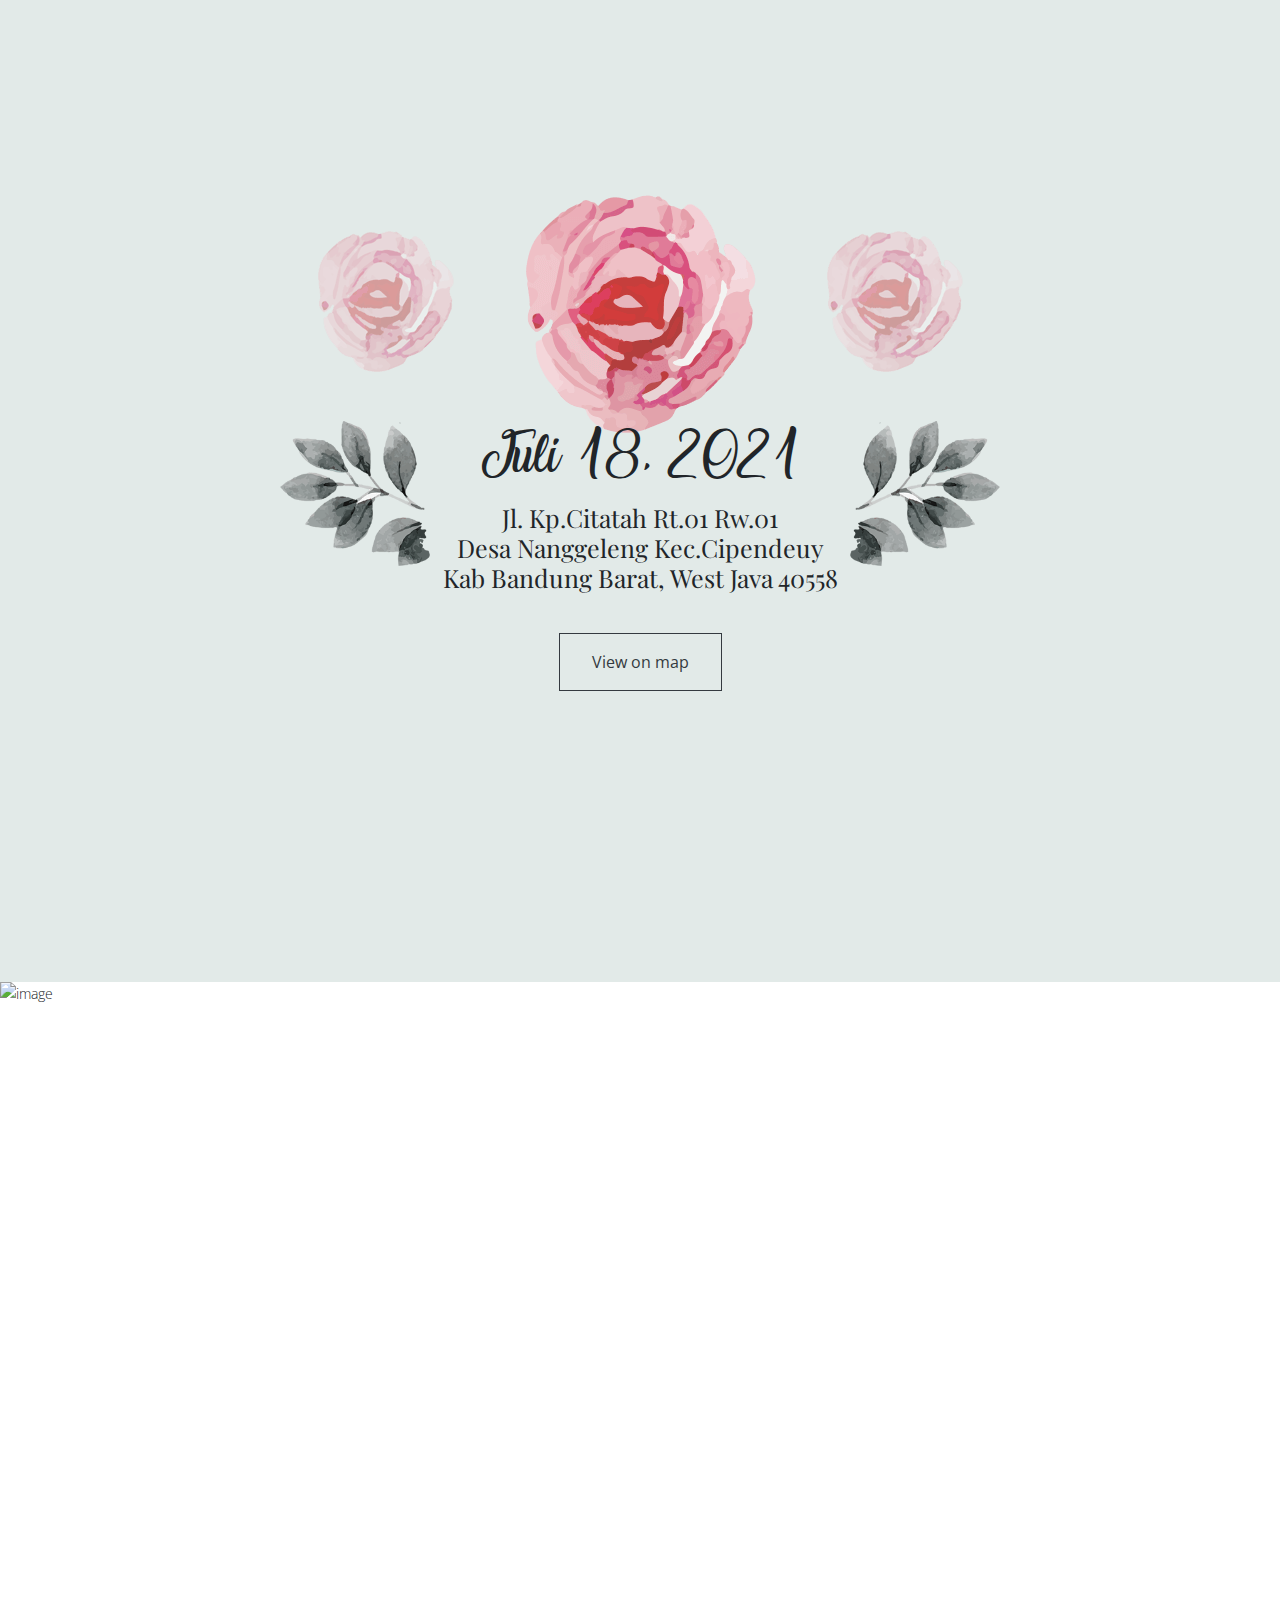
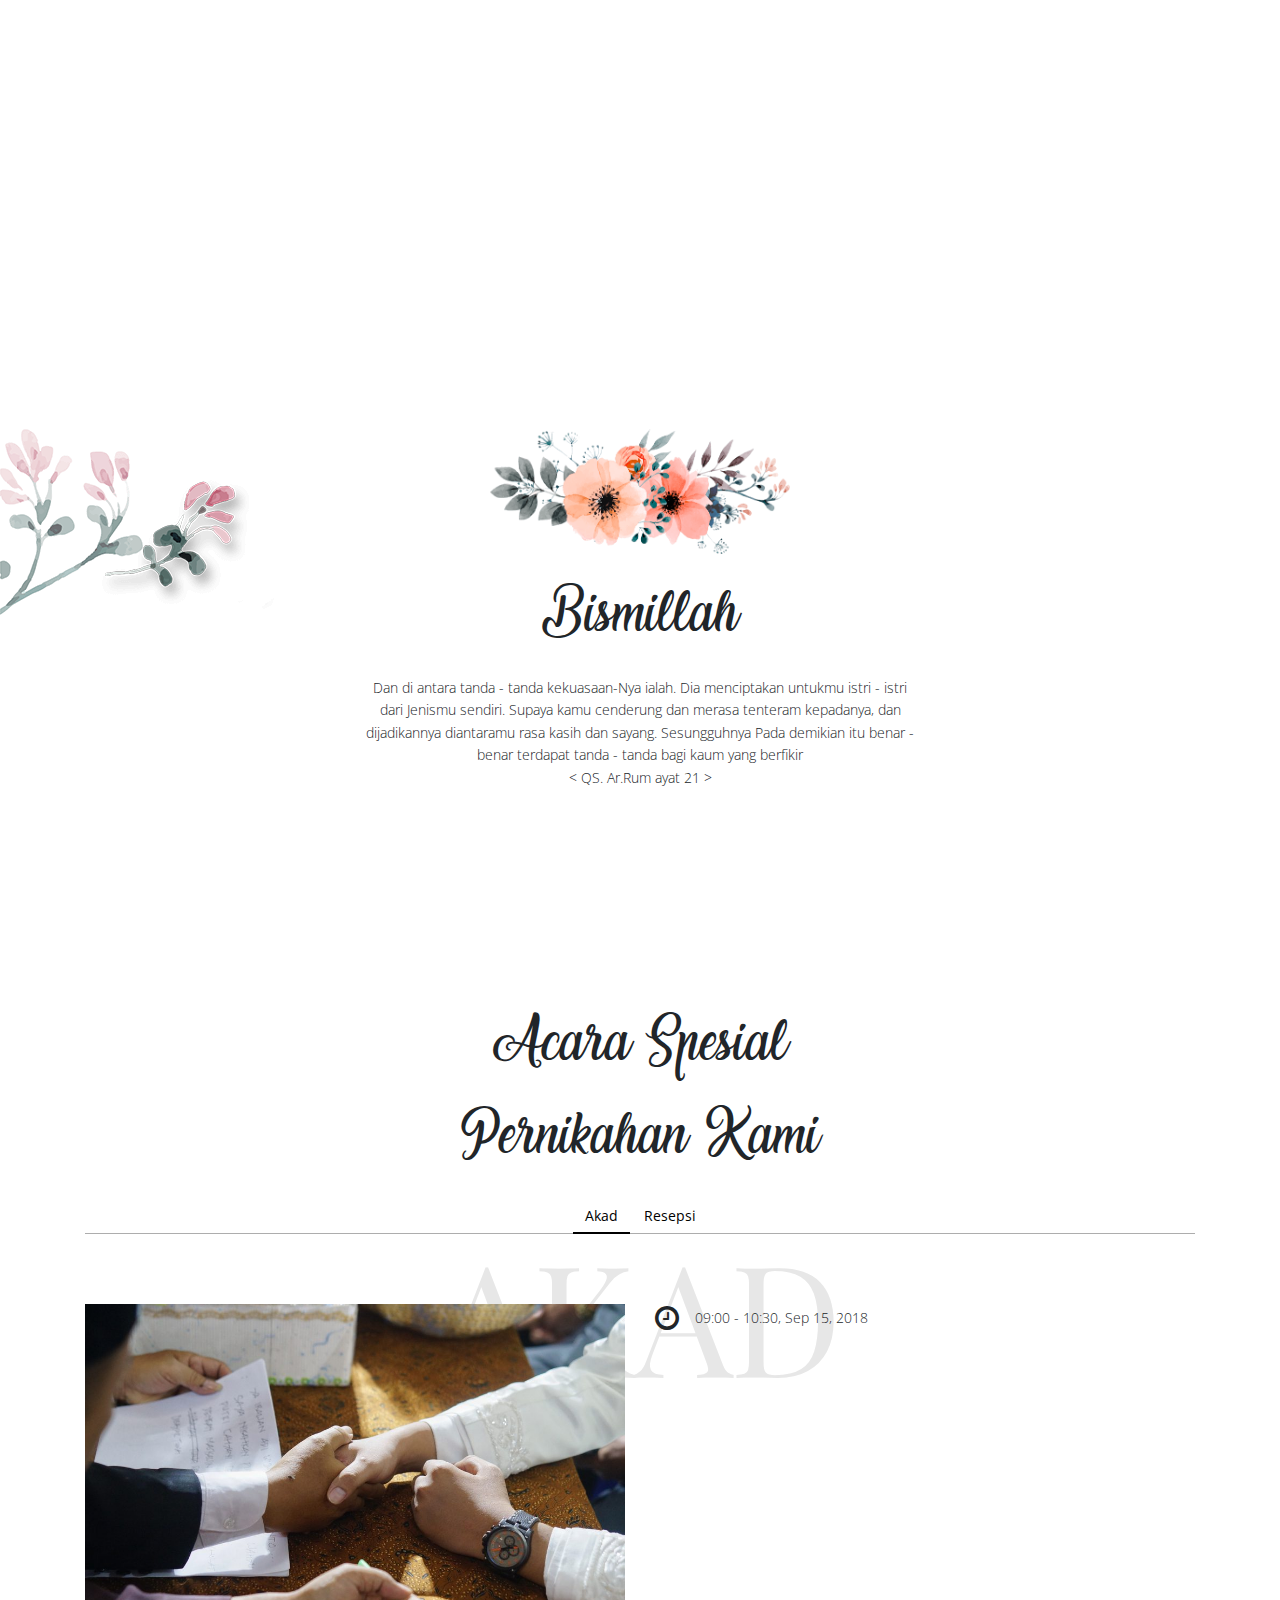
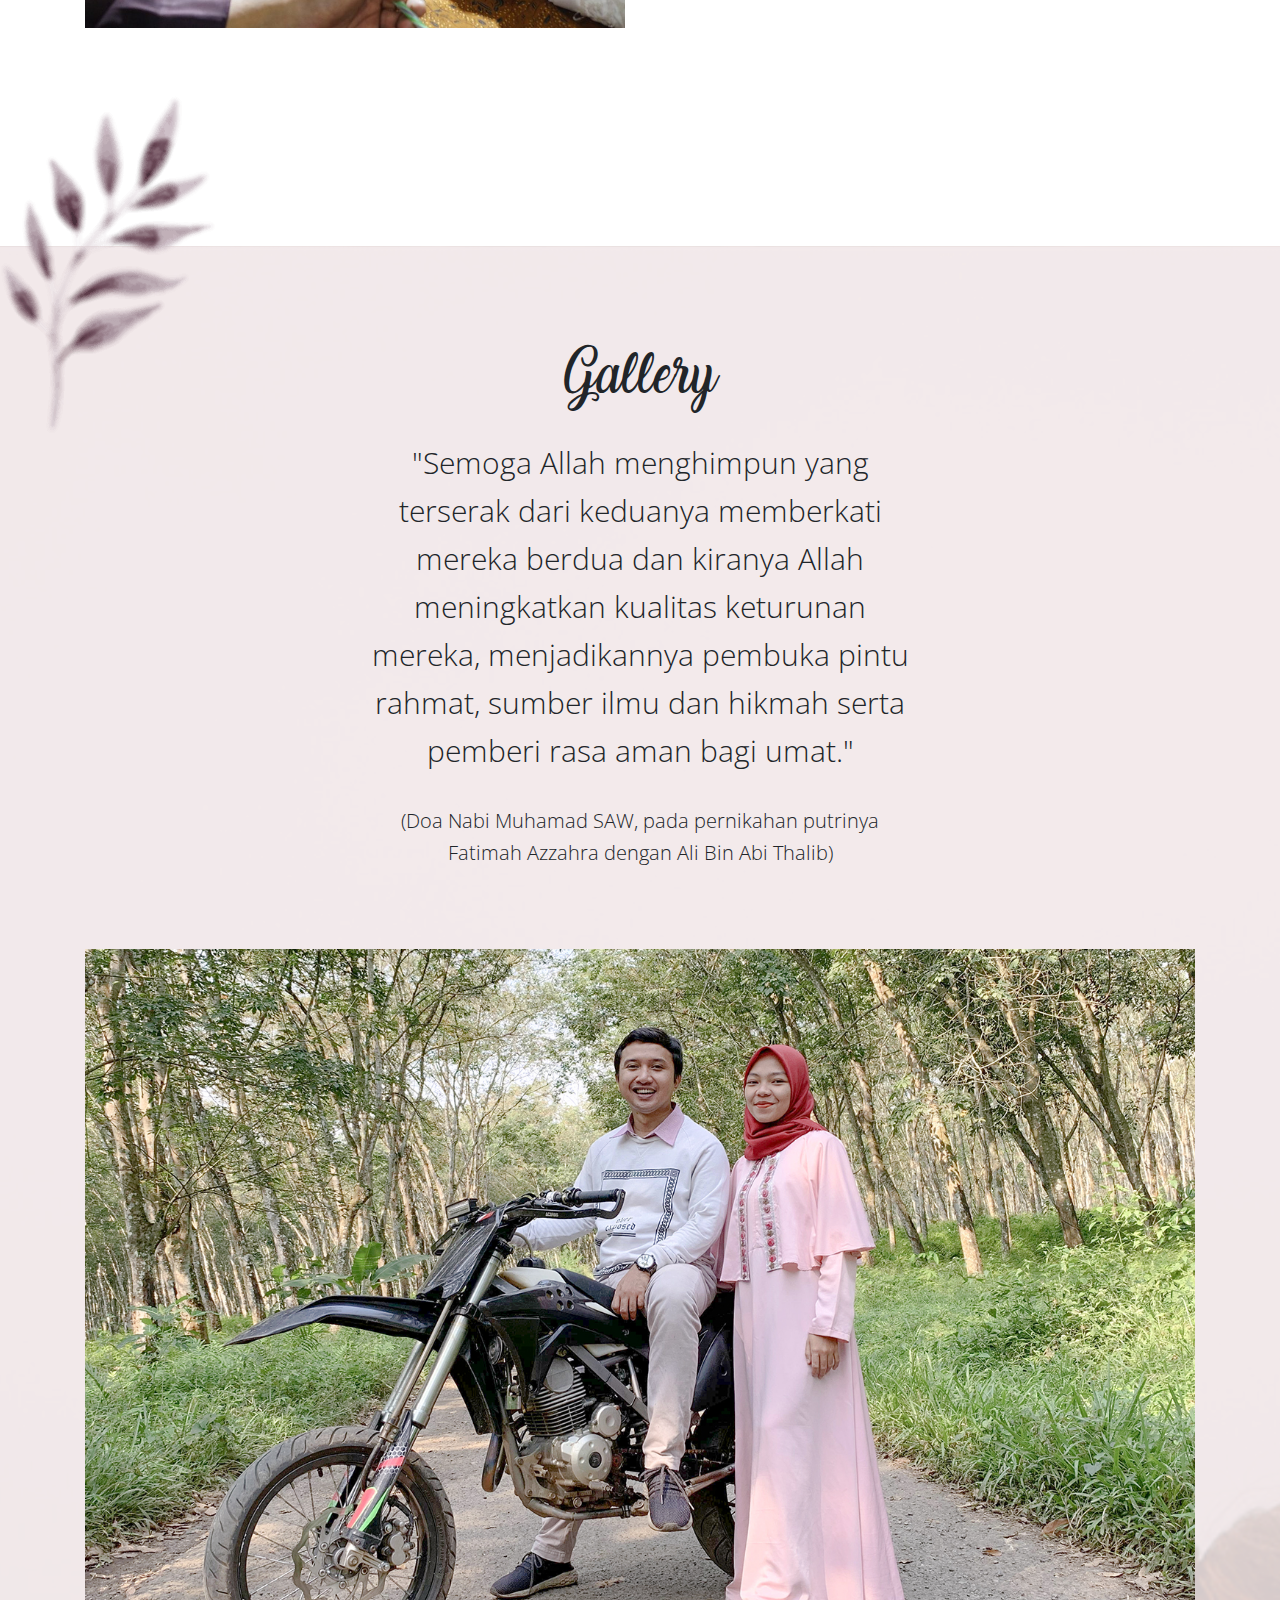
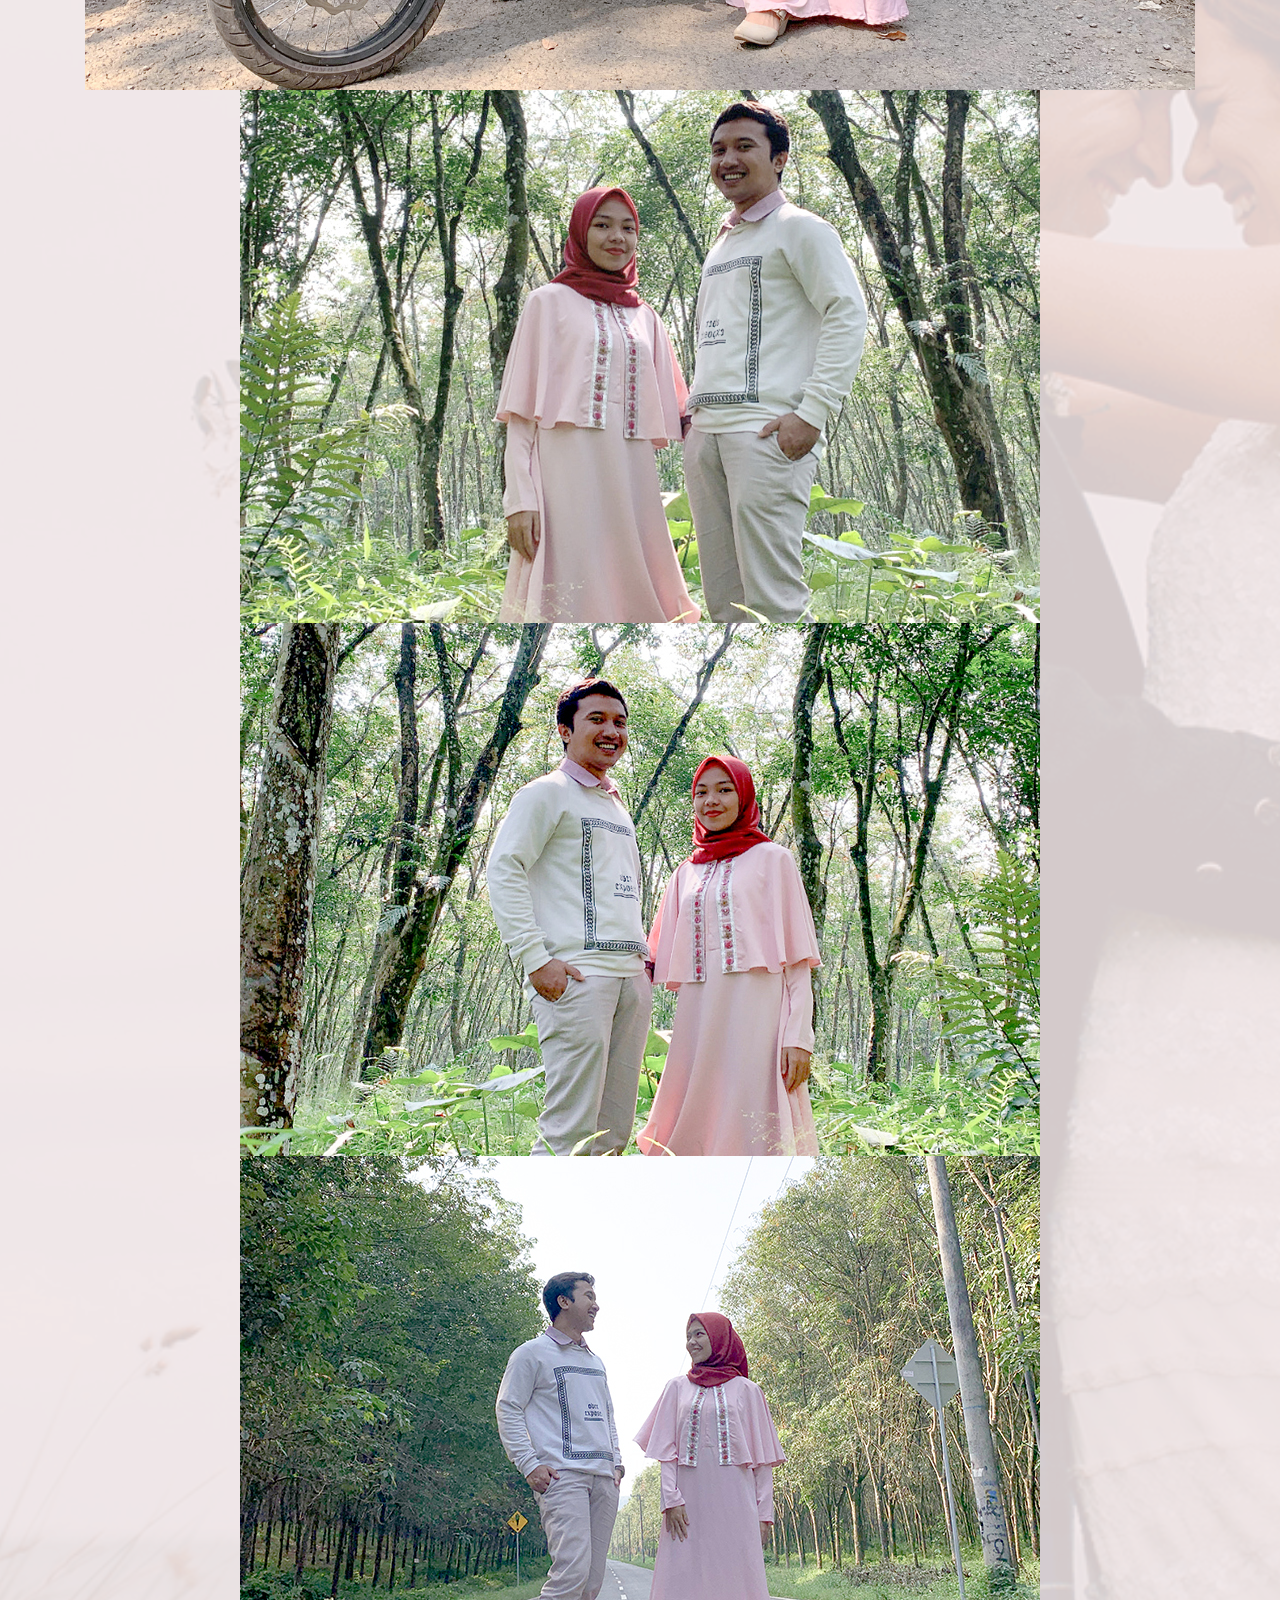
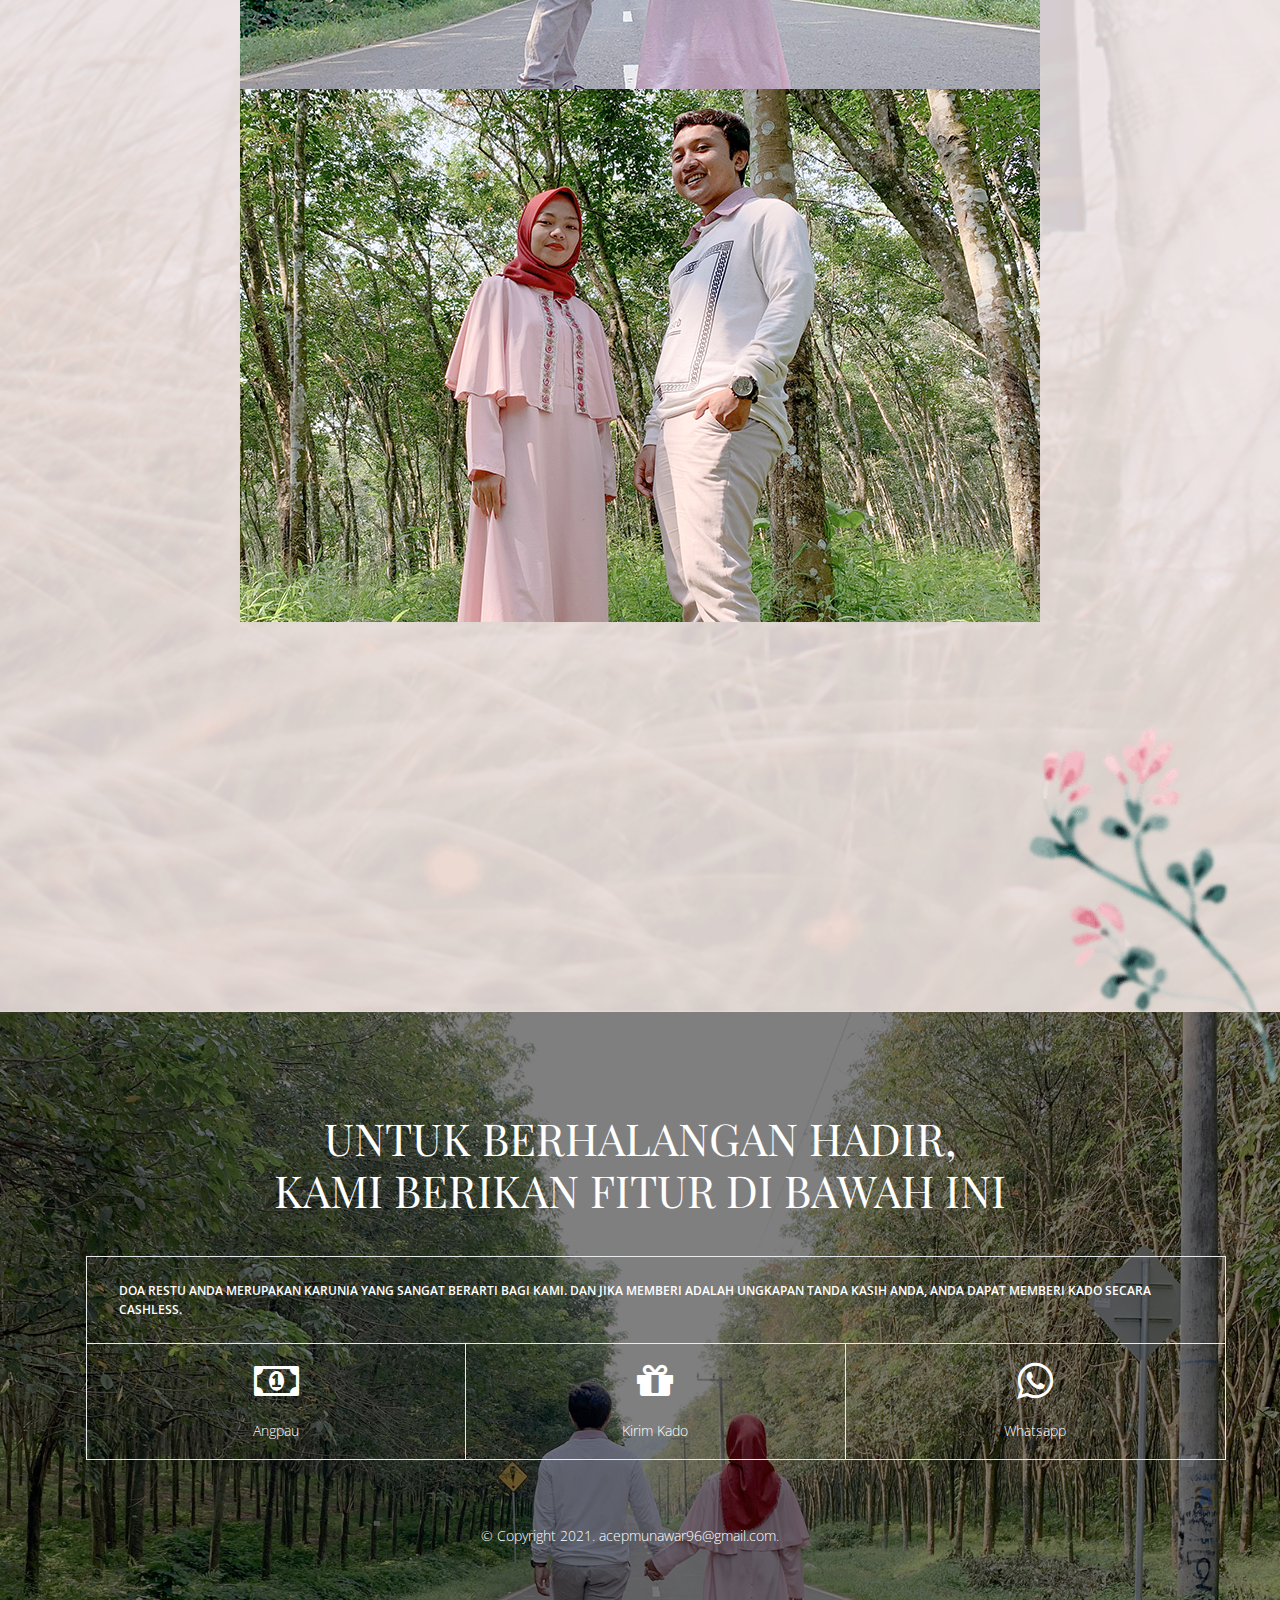
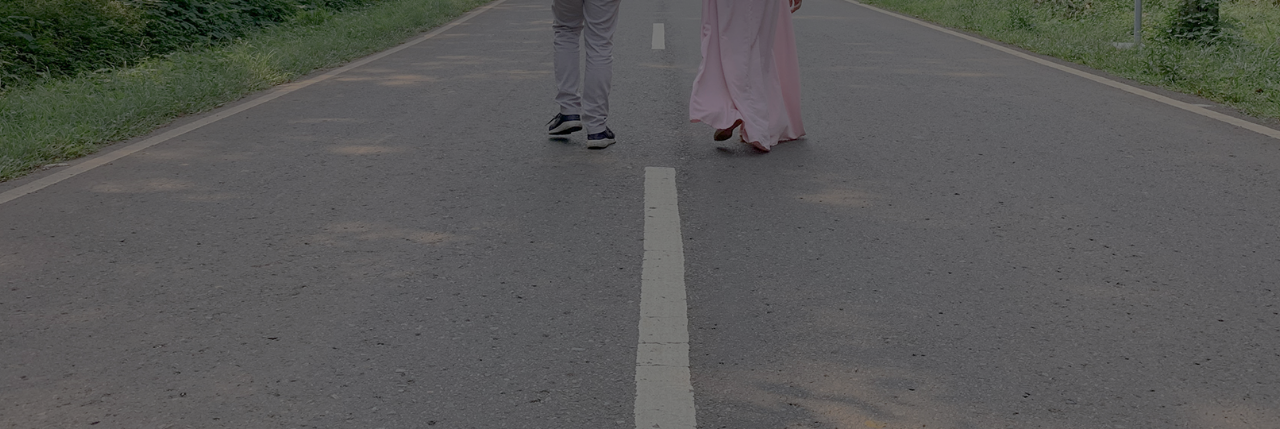
==== commit 80310200: "update" ====
--- a/home.html
+++ b/home.html
@@ -94,7 +94,8 @@
 							<source src="7_Kurcaci_Jangan_Diam.mp3" type="audio/mpeg">
 						  </audio>
 						<img src="img/mask.png" alt=""> -->
-						<audio id="audio"  loop autoplay><source src="music.mp3"  type="audio/mpeg" />
+						<audio id="audio" loop autoplay>
+							<source src="music.mp3"  type="audio/mpeg" />
 						</audio>
 	</nav>
 		<!-- <div id="loader" class="loader">
@@ -272,9 +273,9 @@
 		</div>
 		<div class="container position-relative">
 			<h1 class="title">Gallery</h1>
-			<p class="subtitle mx-auto">"Semoga Allah menghimpun yang terserak dari keduanya memberkati mereka berdua dan kiranya Allah meningkatkan kualitas 
+			<p class="subtitle mx-auto" style="font-size: 30px;">"Semoga Allah menghimpun yang terserak dari keduanya memberkati mereka berdua dan kiranya Allah meningkatkan kualitas 
 				keturunan mereka, menjadikannya pembuka pintu rahmat, sumber ilmu dan hikmah serta pemberi rasa aman bagi umat."</p>
-				<p class="subtitle mx-auto">(Doa Nabi Muhamad SAW, pada pernikahan putrinya Fatimah Azzahra dengan Ali Bin Abi Thalib)</p>
+				<p class="subtitle mx-auto" style="font-size: 20px;">(Doa Nabi Muhamad SAW, pada pernikahan putrinya Fatimah Azzahra dengan Ali Bin Abi Thalib)</p>
 			<div class="gallery__slider">
 				<div class="slick-gallery slick mb-0">
 					<div class="slider__item">
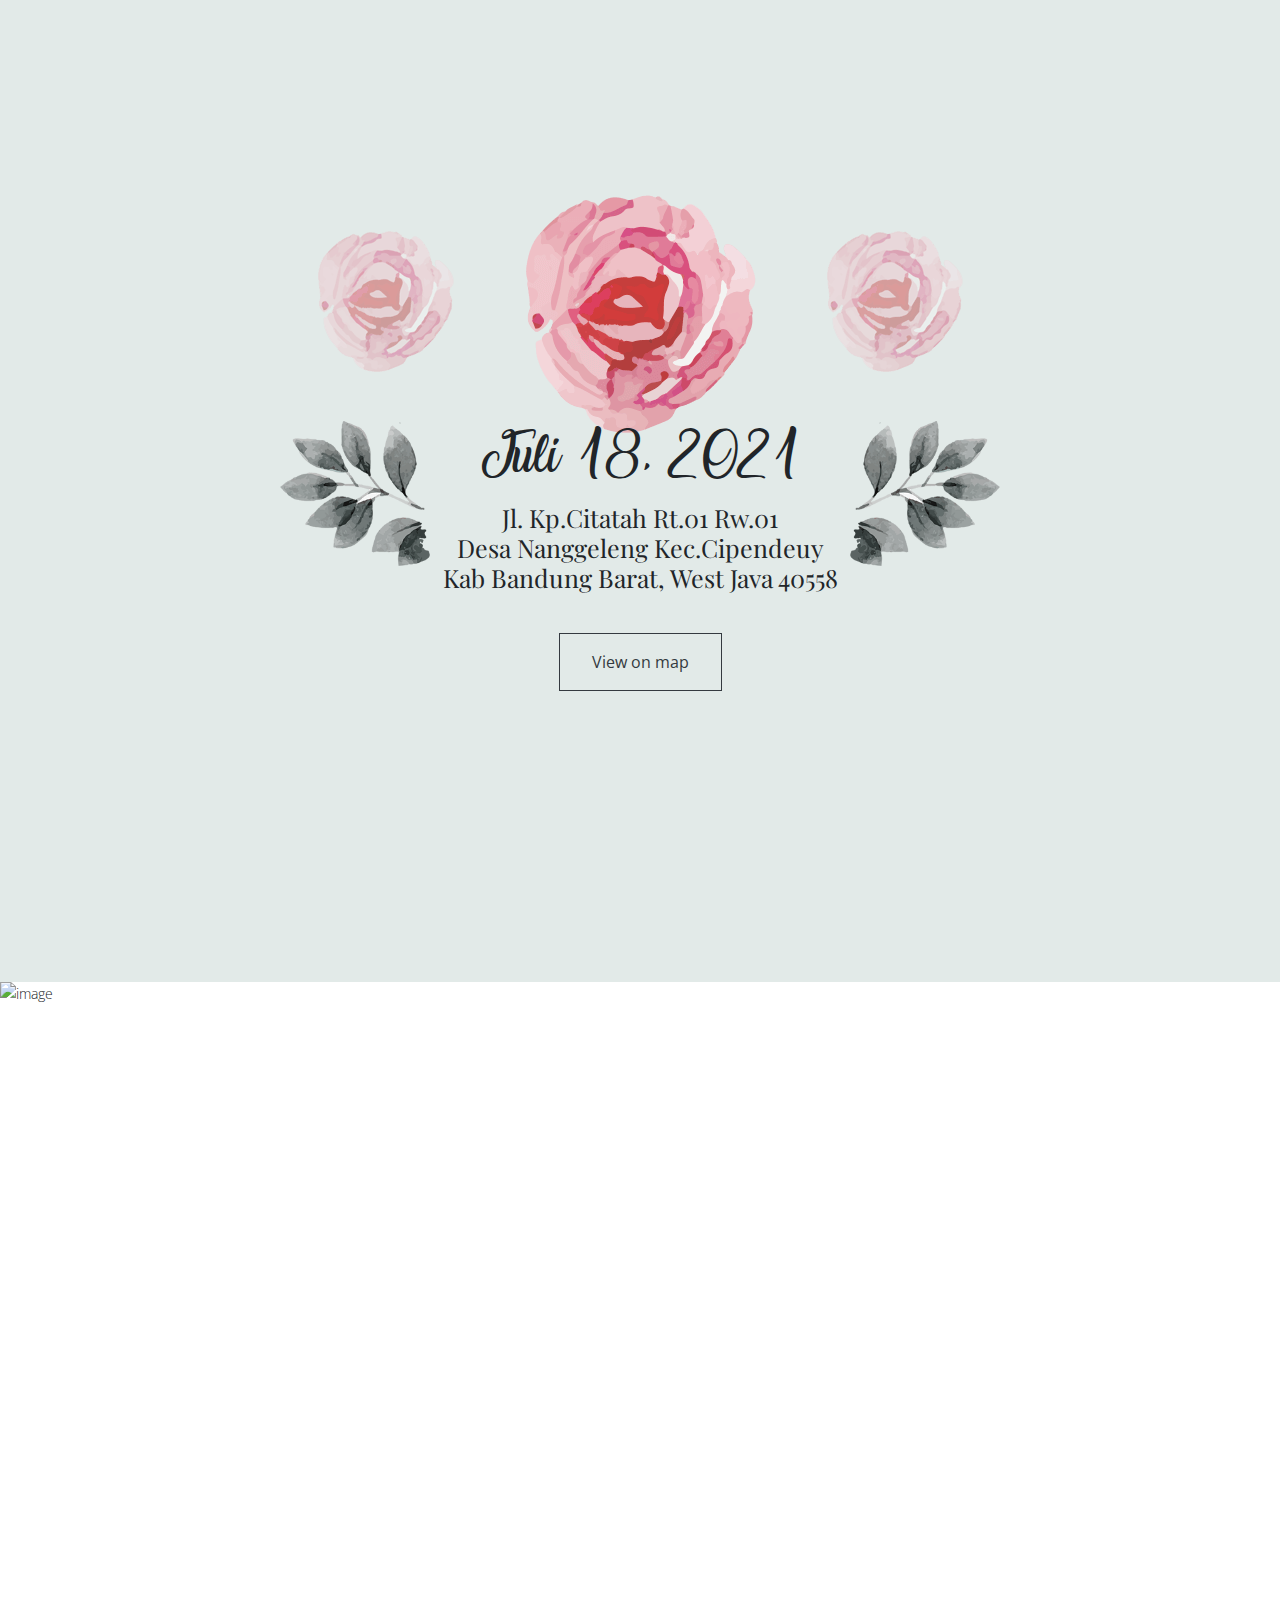
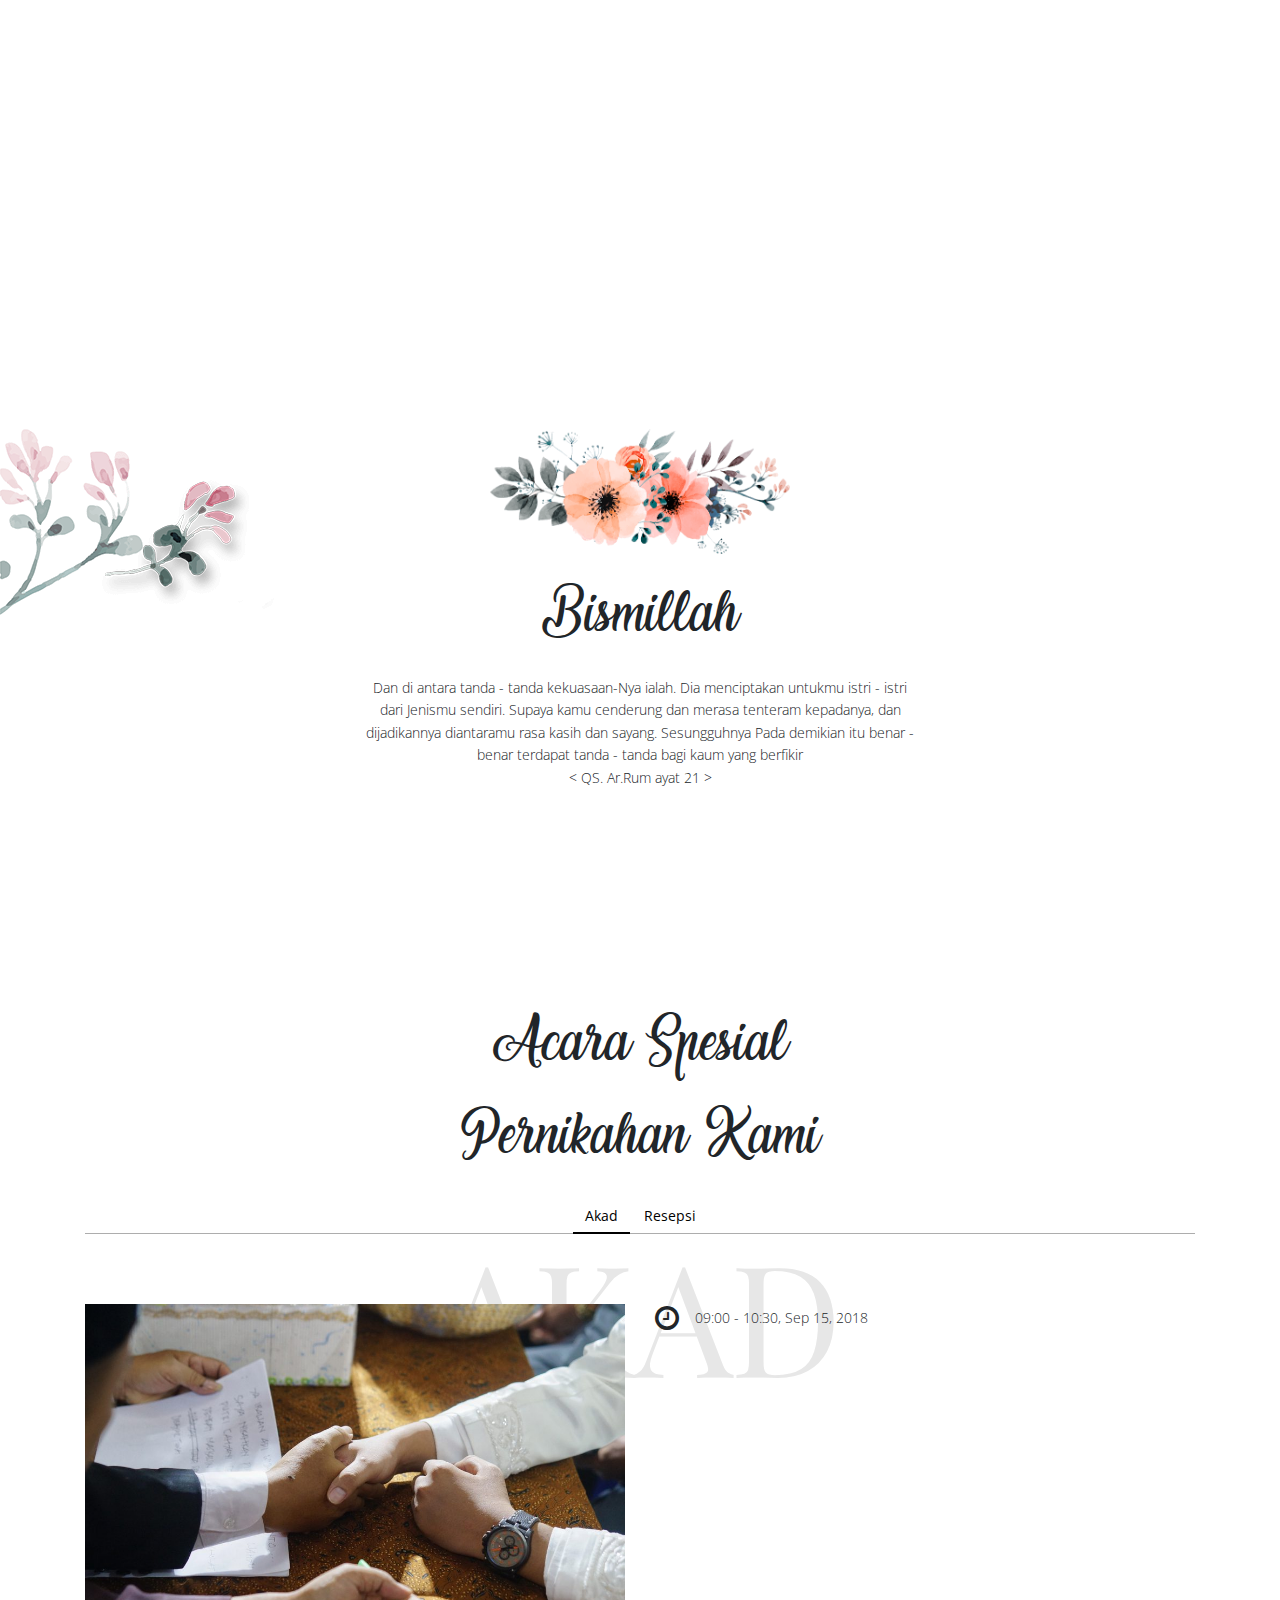
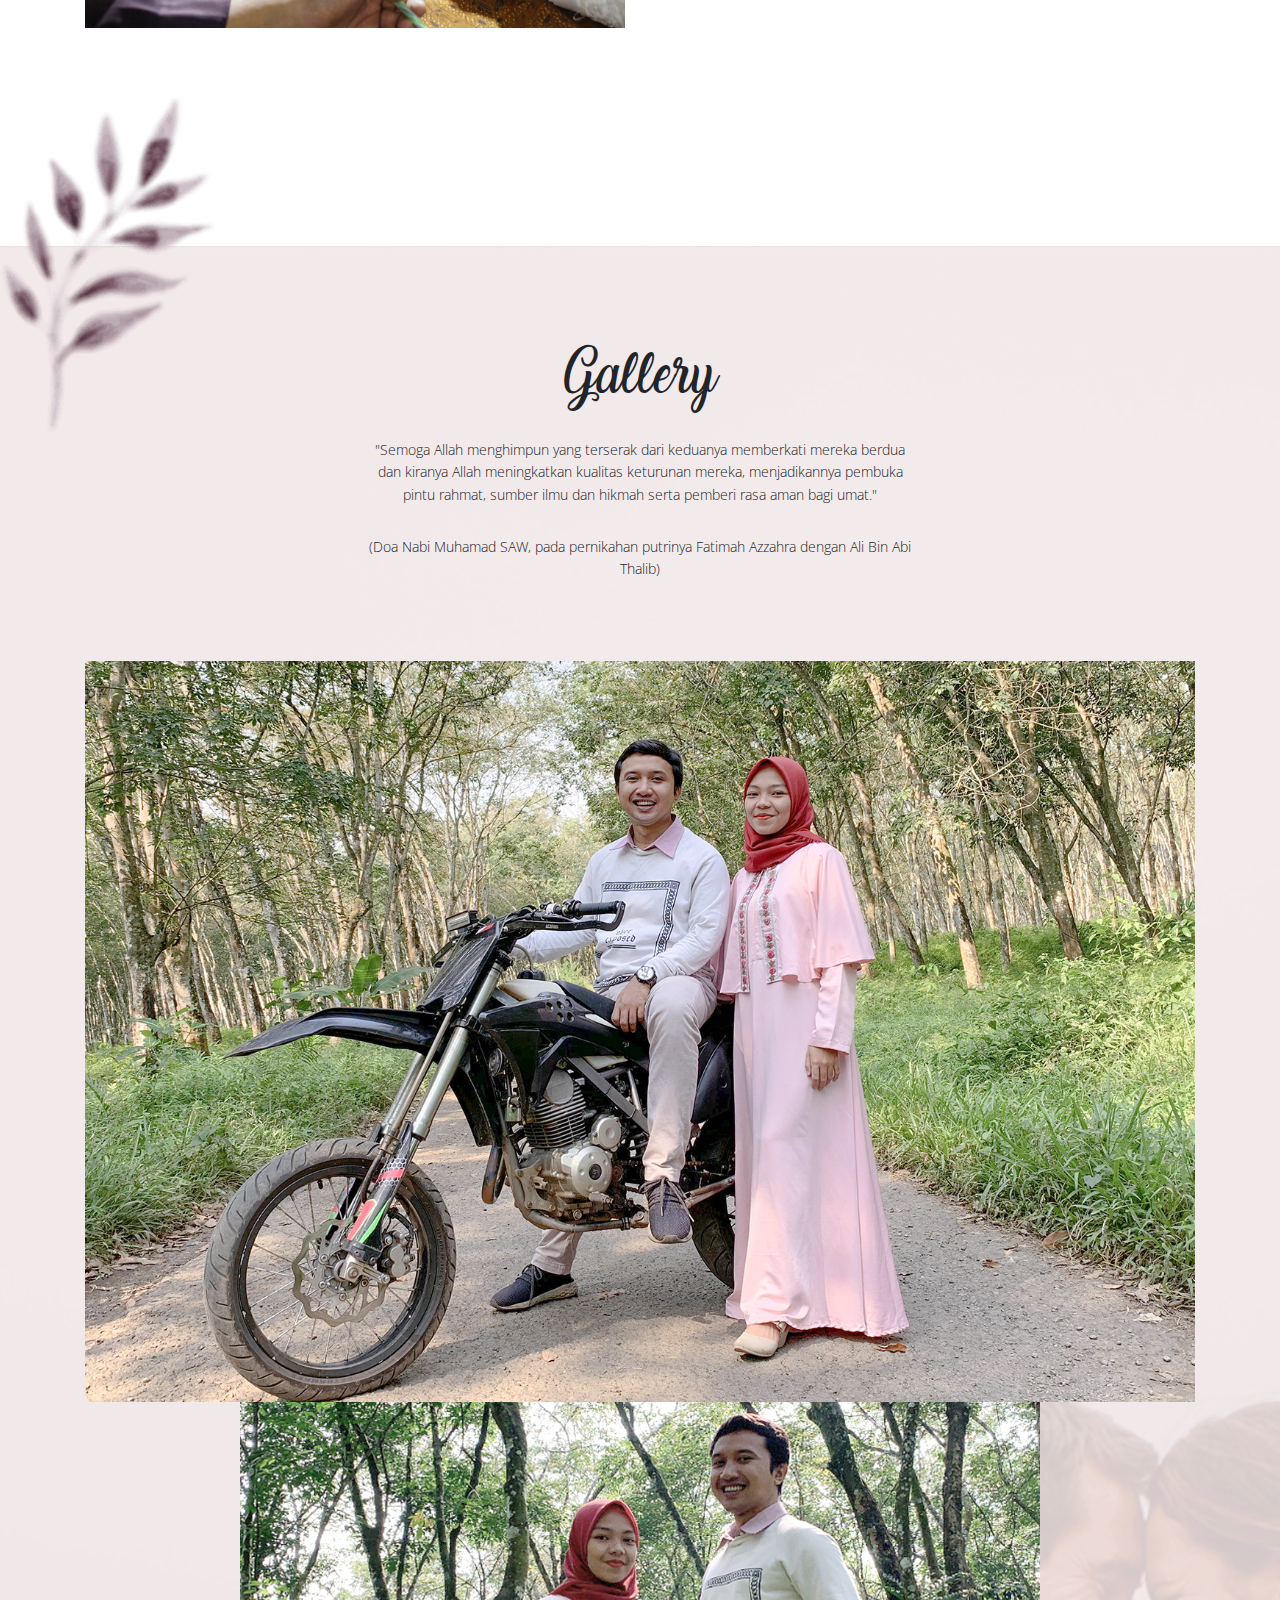
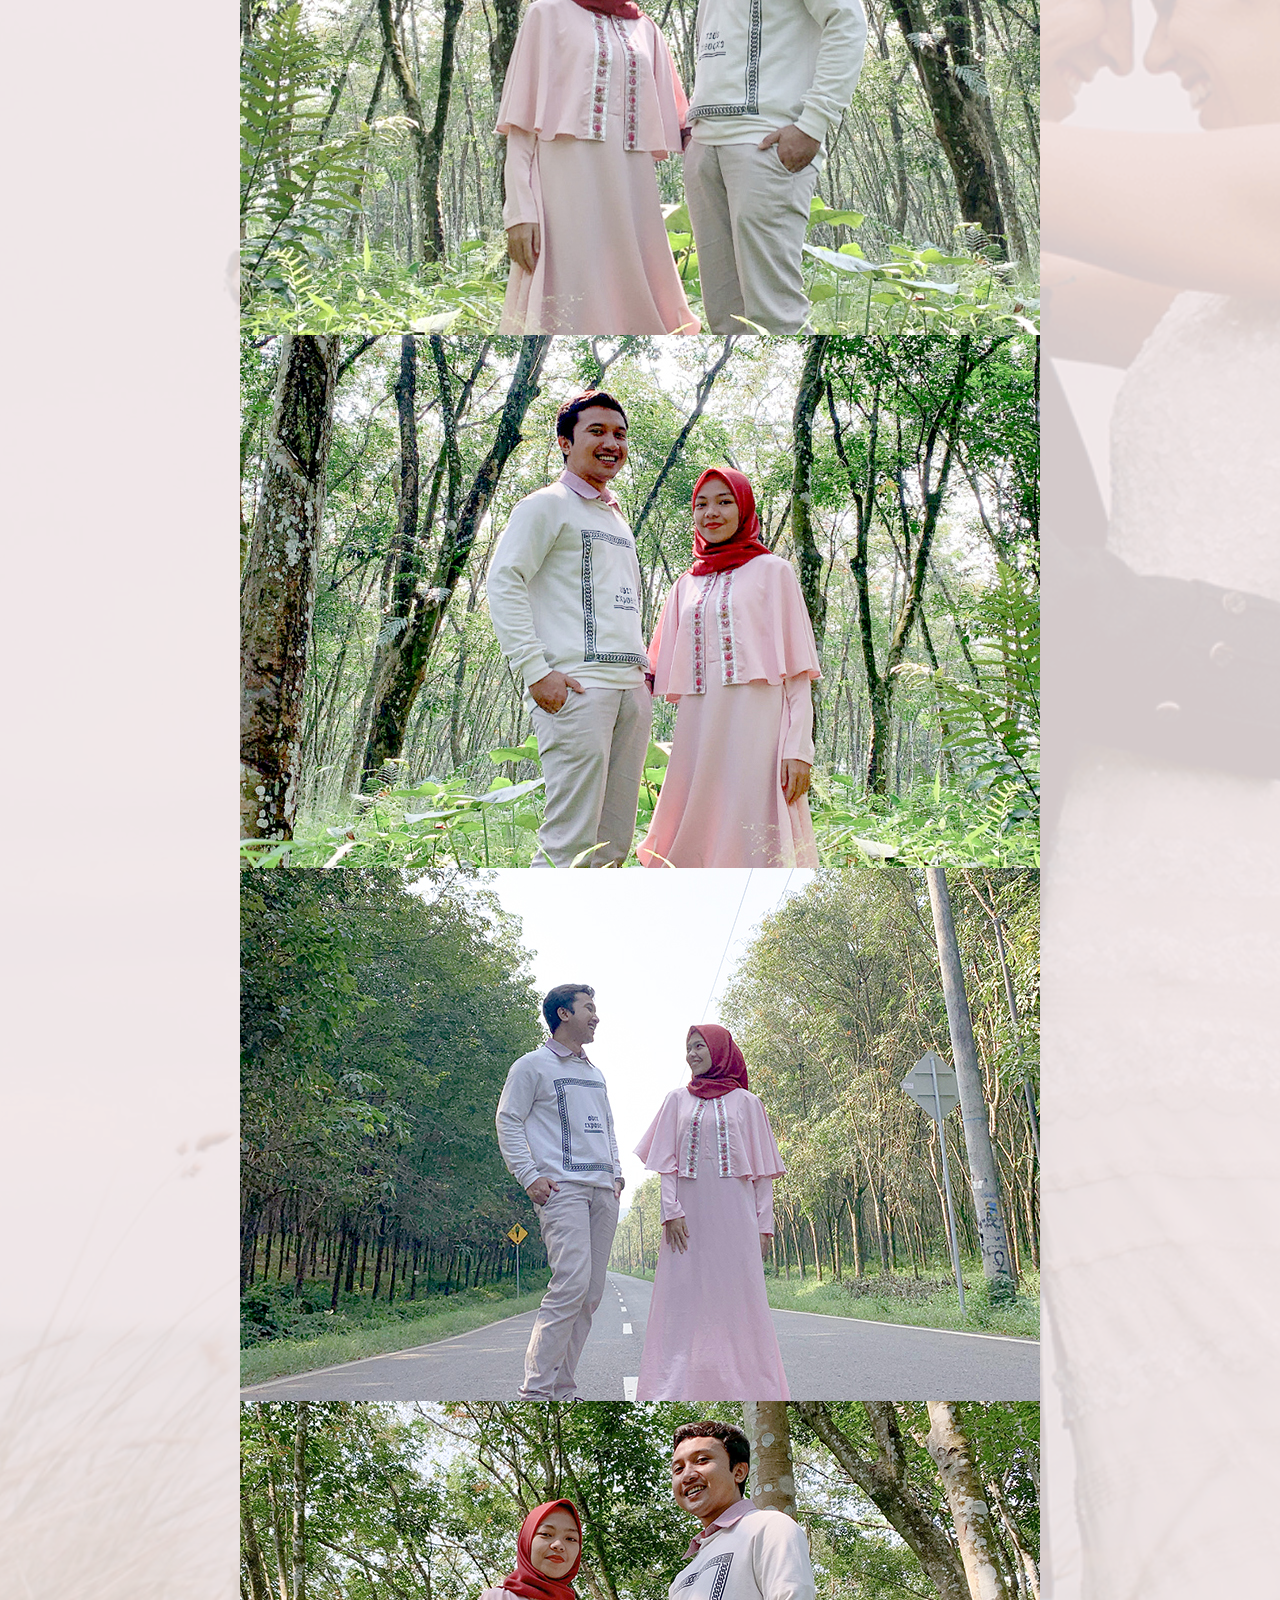
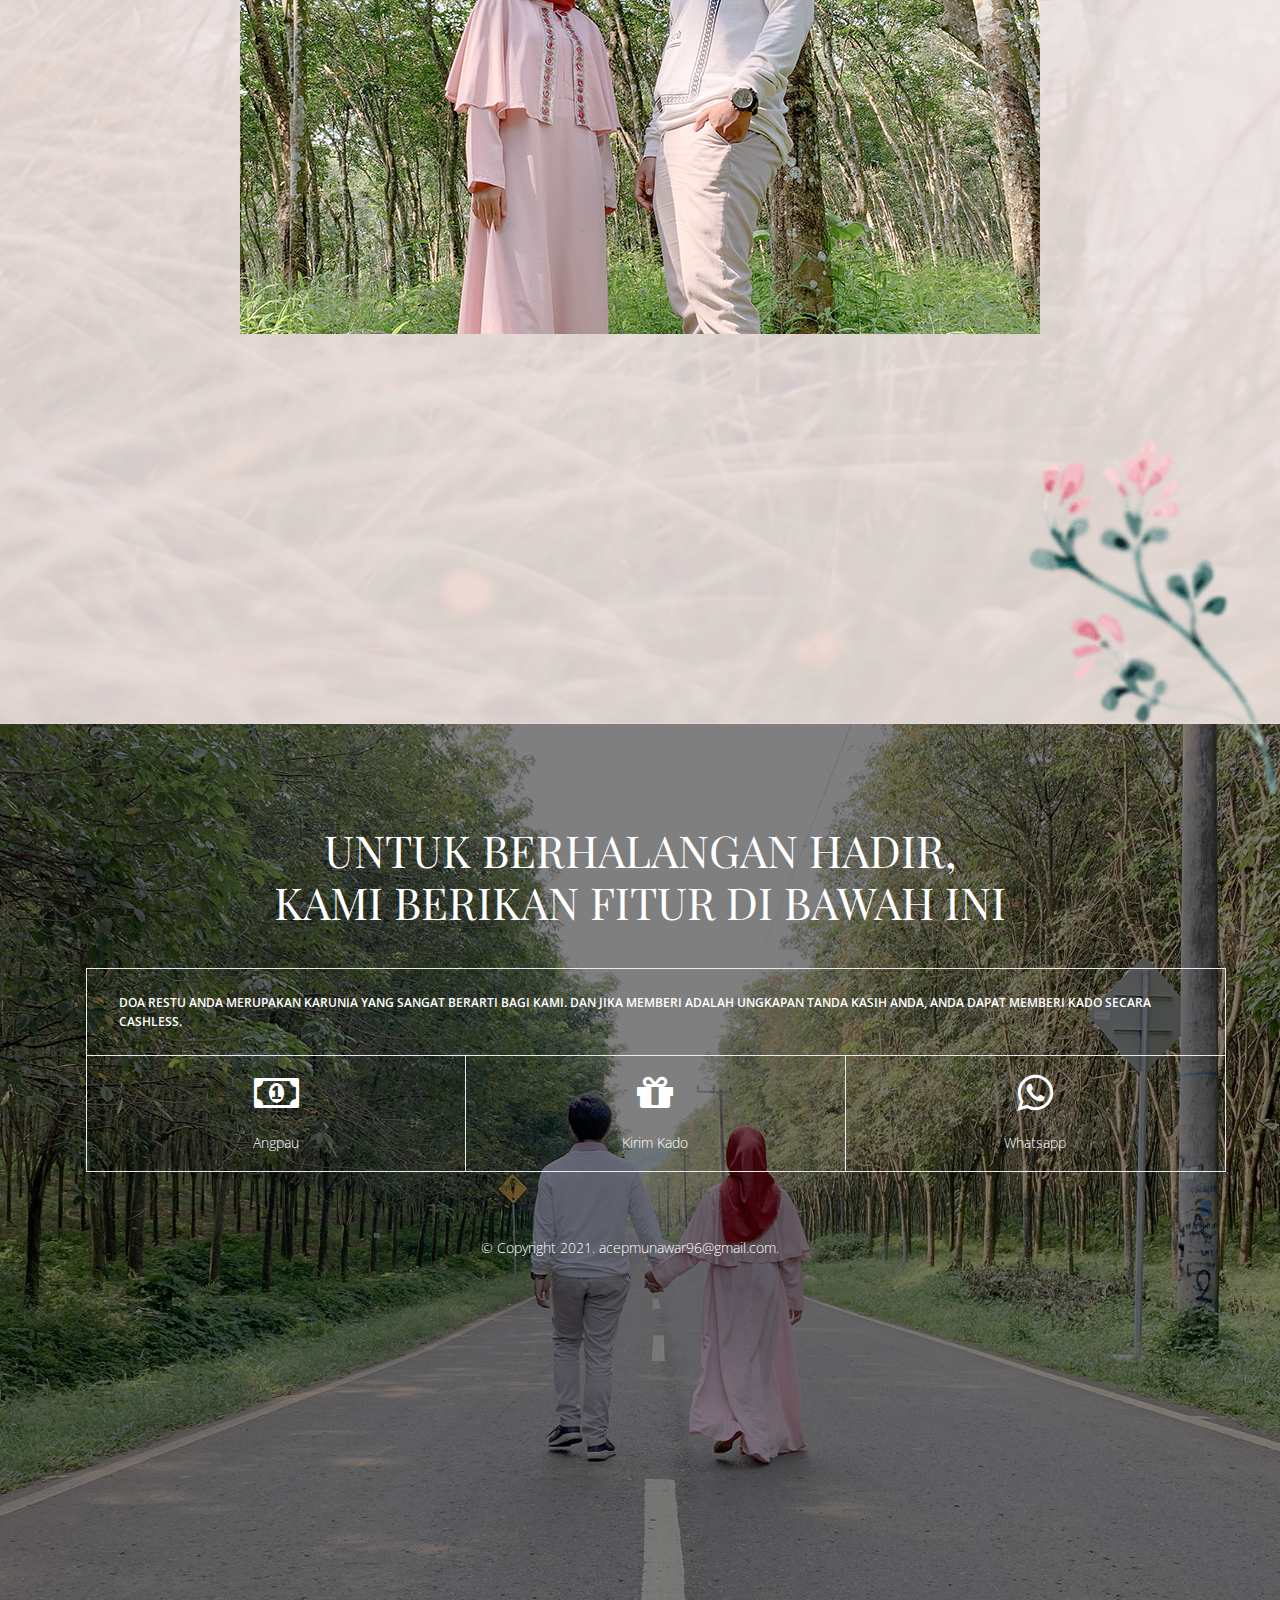
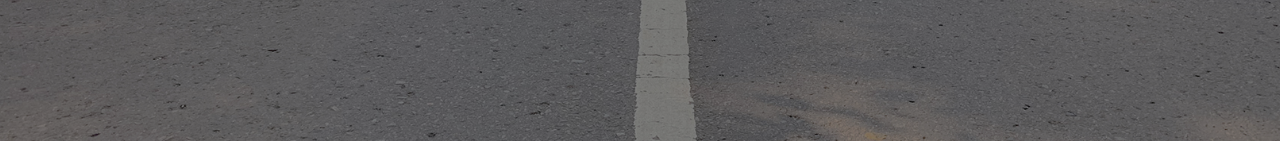
==== commit c1d37251: "update" ====
--- a/home.html
+++ b/home.html
@@ -273,9 +273,9 @@
 		</div>
 		<div class="container position-relative">
 			<h1 class="title">Gallery</h1>
-			<p class="subtitle mx-auto" style="font-size: 30px;">"Semoga Allah menghimpun yang terserak dari keduanya memberkati mereka berdua dan kiranya Allah meningkatkan kualitas 
+			<p class="subtitle mx-auto">"Semoga Allah menghimpun yang terserak dari keduanya memberkati mereka berdua dan kiranya Allah meningkatkan kualitas 
 				keturunan mereka, menjadikannya pembuka pintu rahmat, sumber ilmu dan hikmah serta pemberi rasa aman bagi umat."</p>
-				<p class="subtitle mx-auto" style="font-size: 20px;">(Doa Nabi Muhamad SAW, pada pernikahan putrinya Fatimah Azzahra dengan Ali Bin Abi Thalib)</p>
+				<p class="subtitle mx-auto">(Doa Nabi Muhamad SAW, pada pernikahan putrinya Fatimah Azzahra dengan Ali Bin Abi Thalib)</p>
 			<div class="gallery__slider">
 				<div class="slick-gallery slick mb-0">
 					<div class="slider__item">
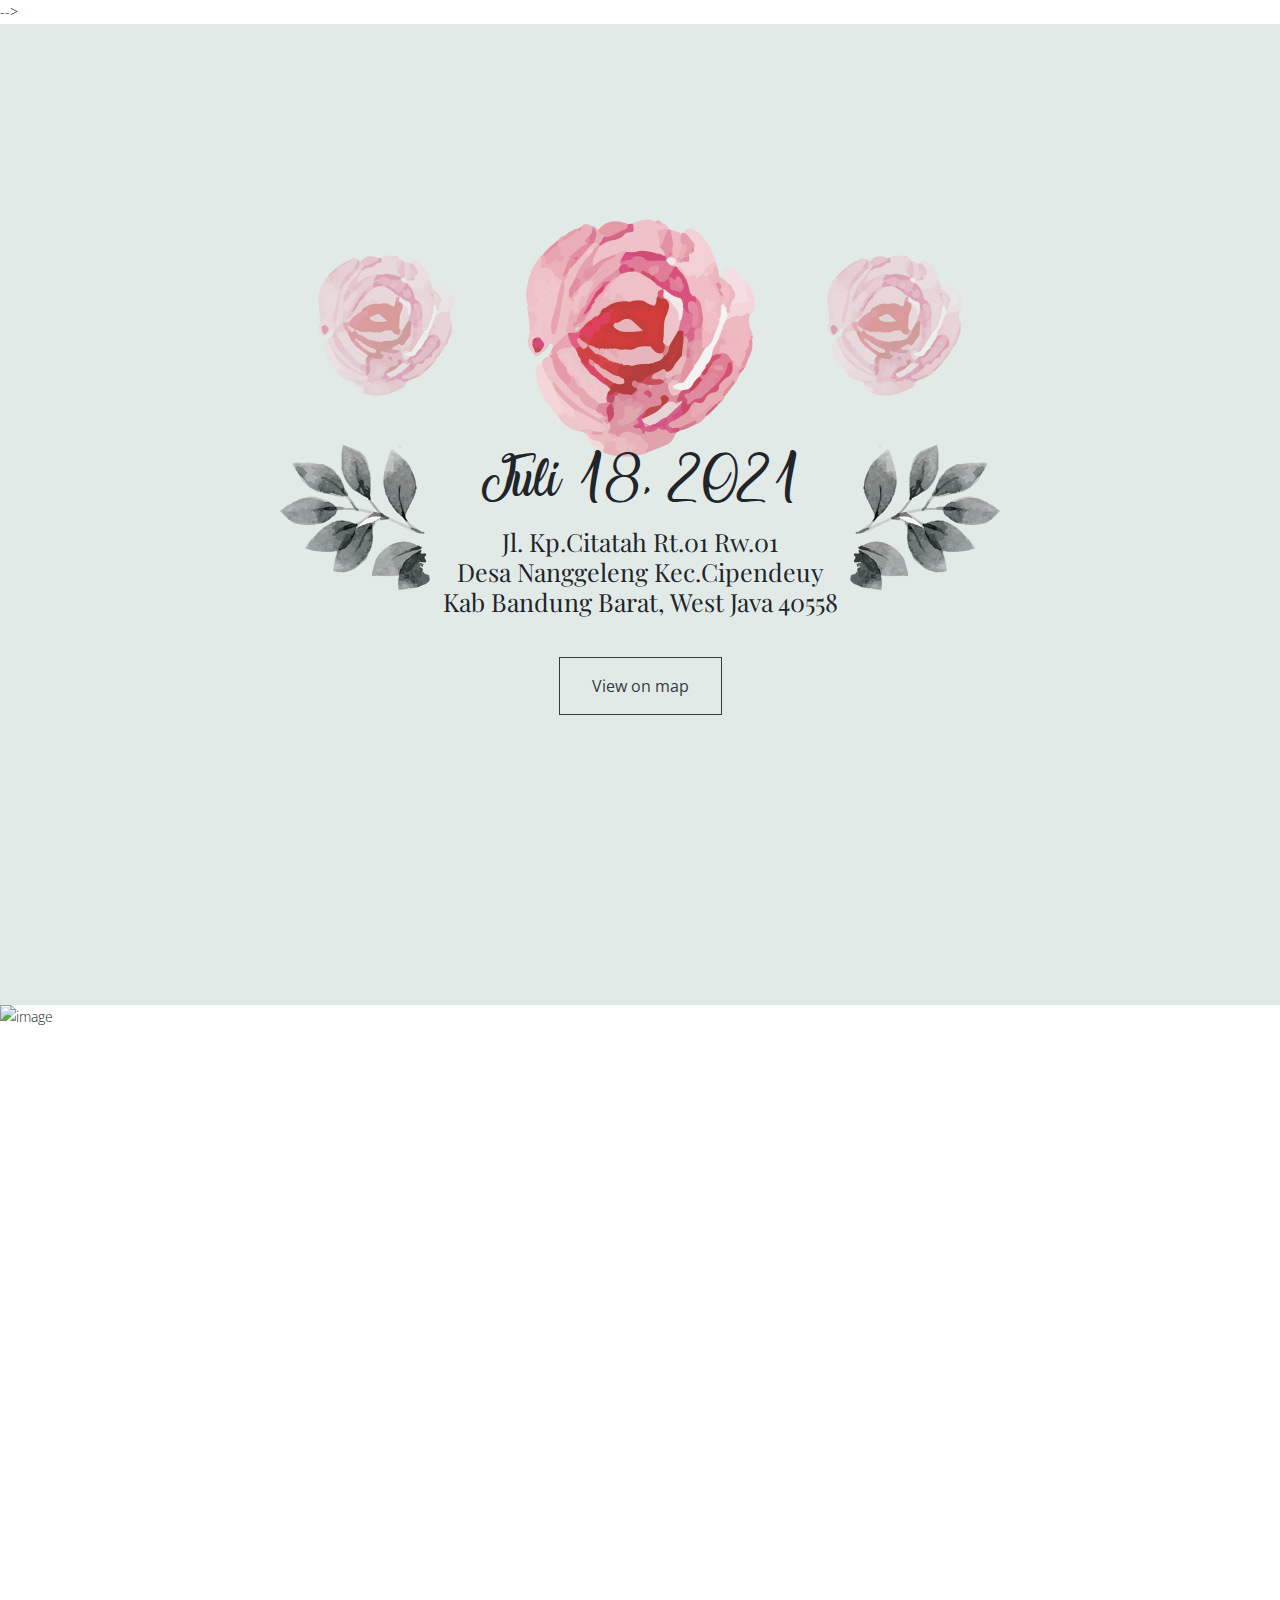
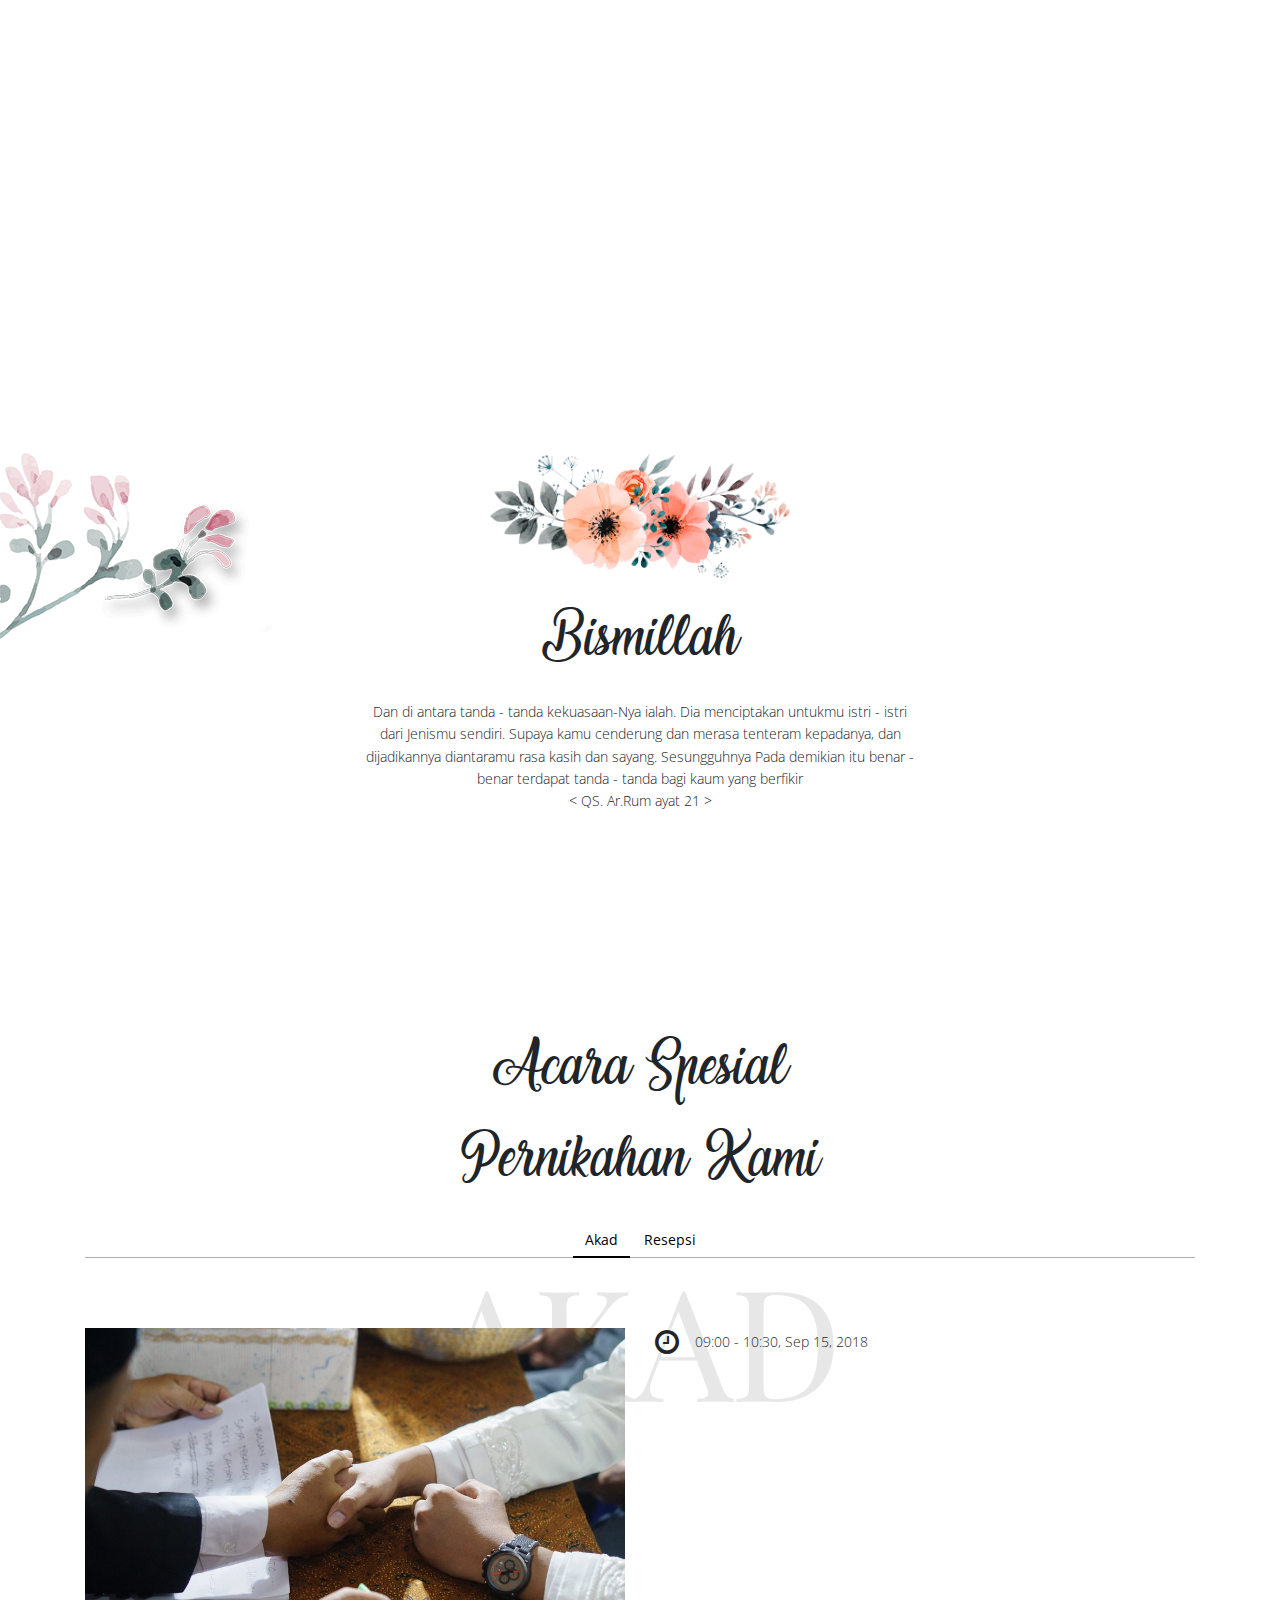
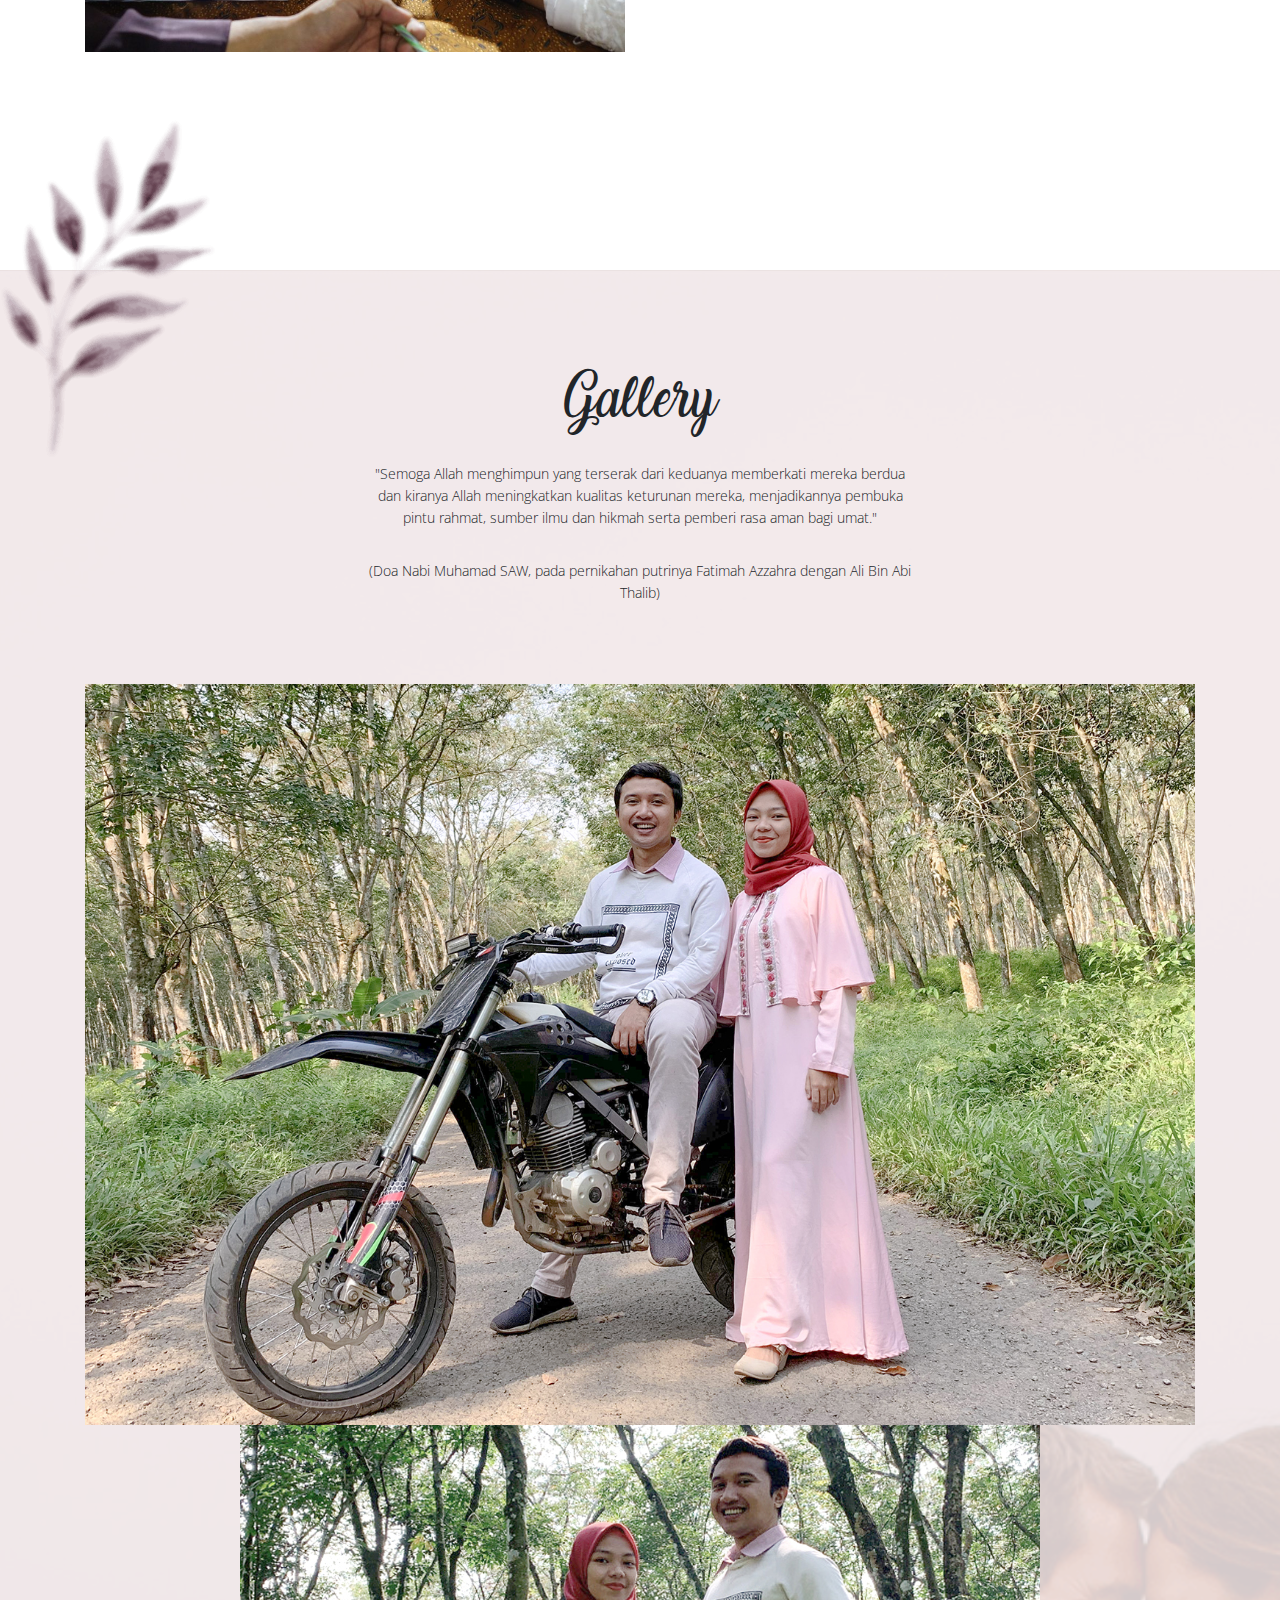
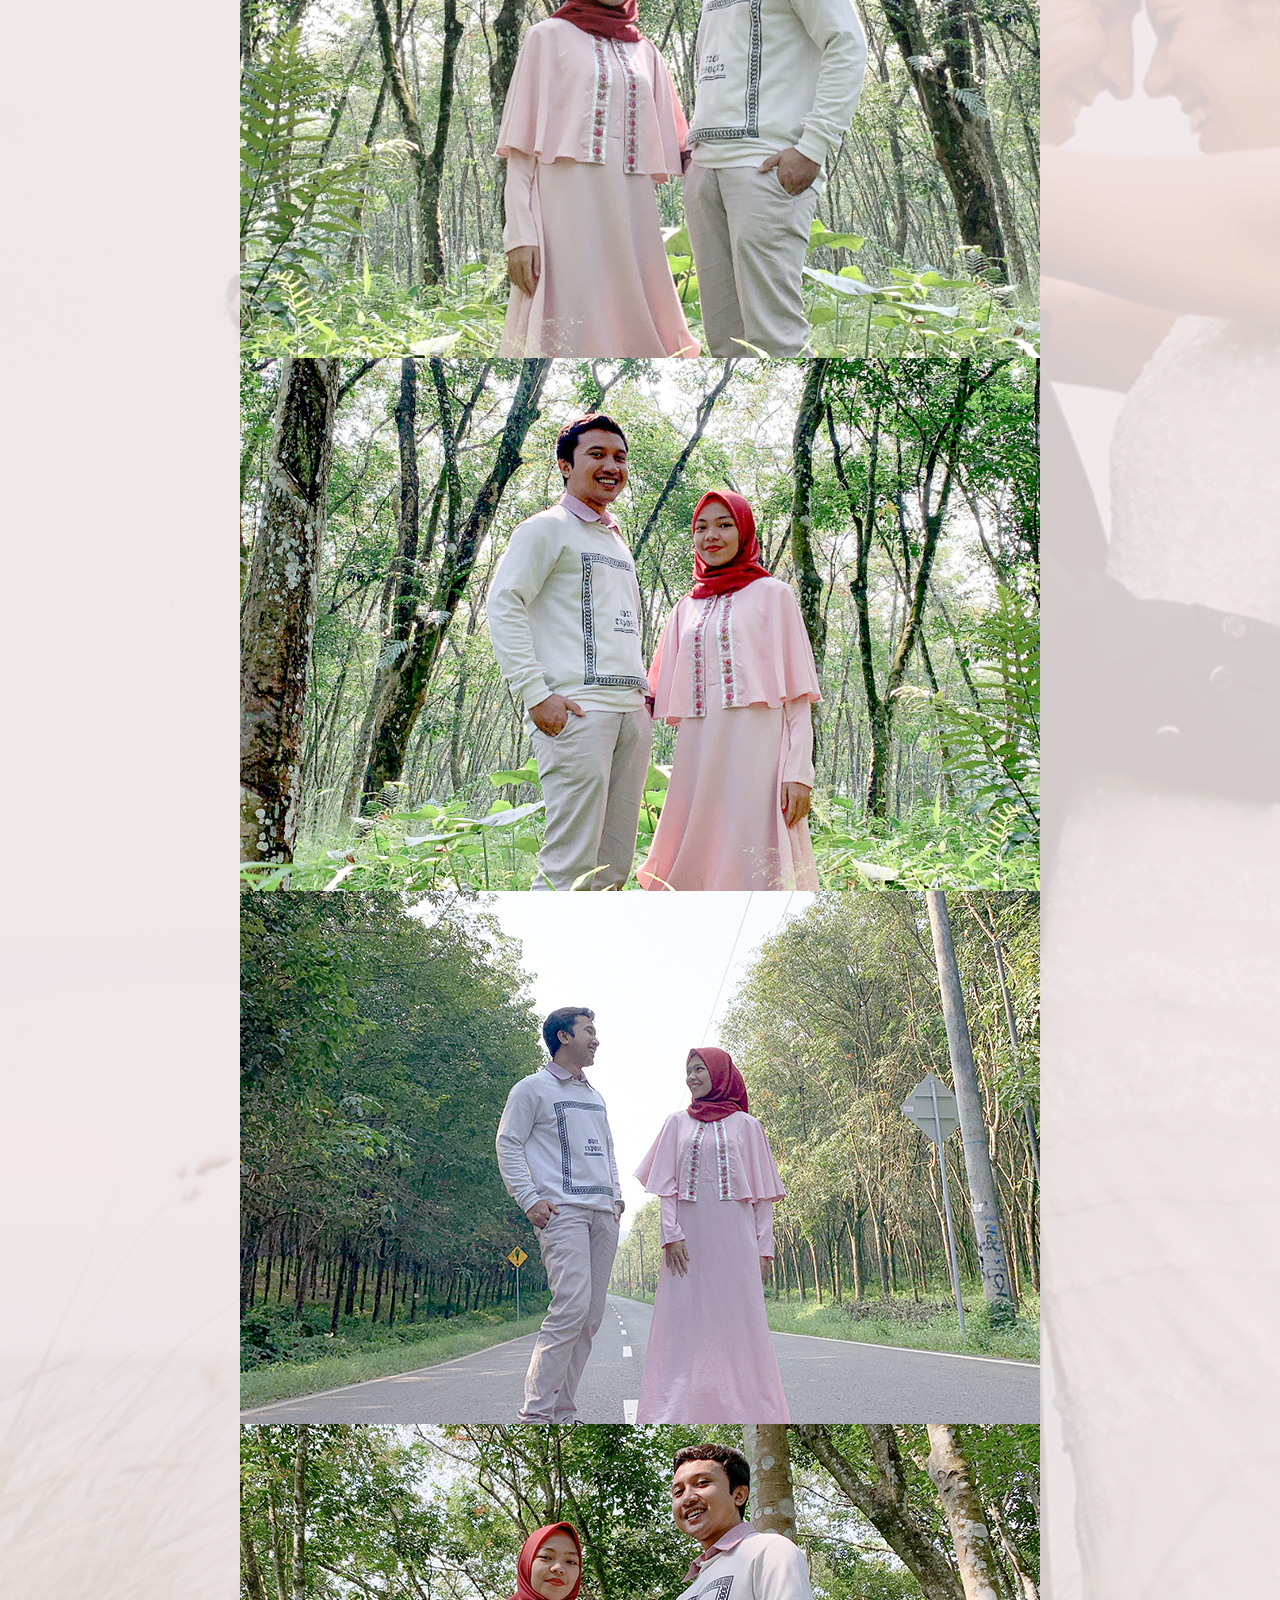
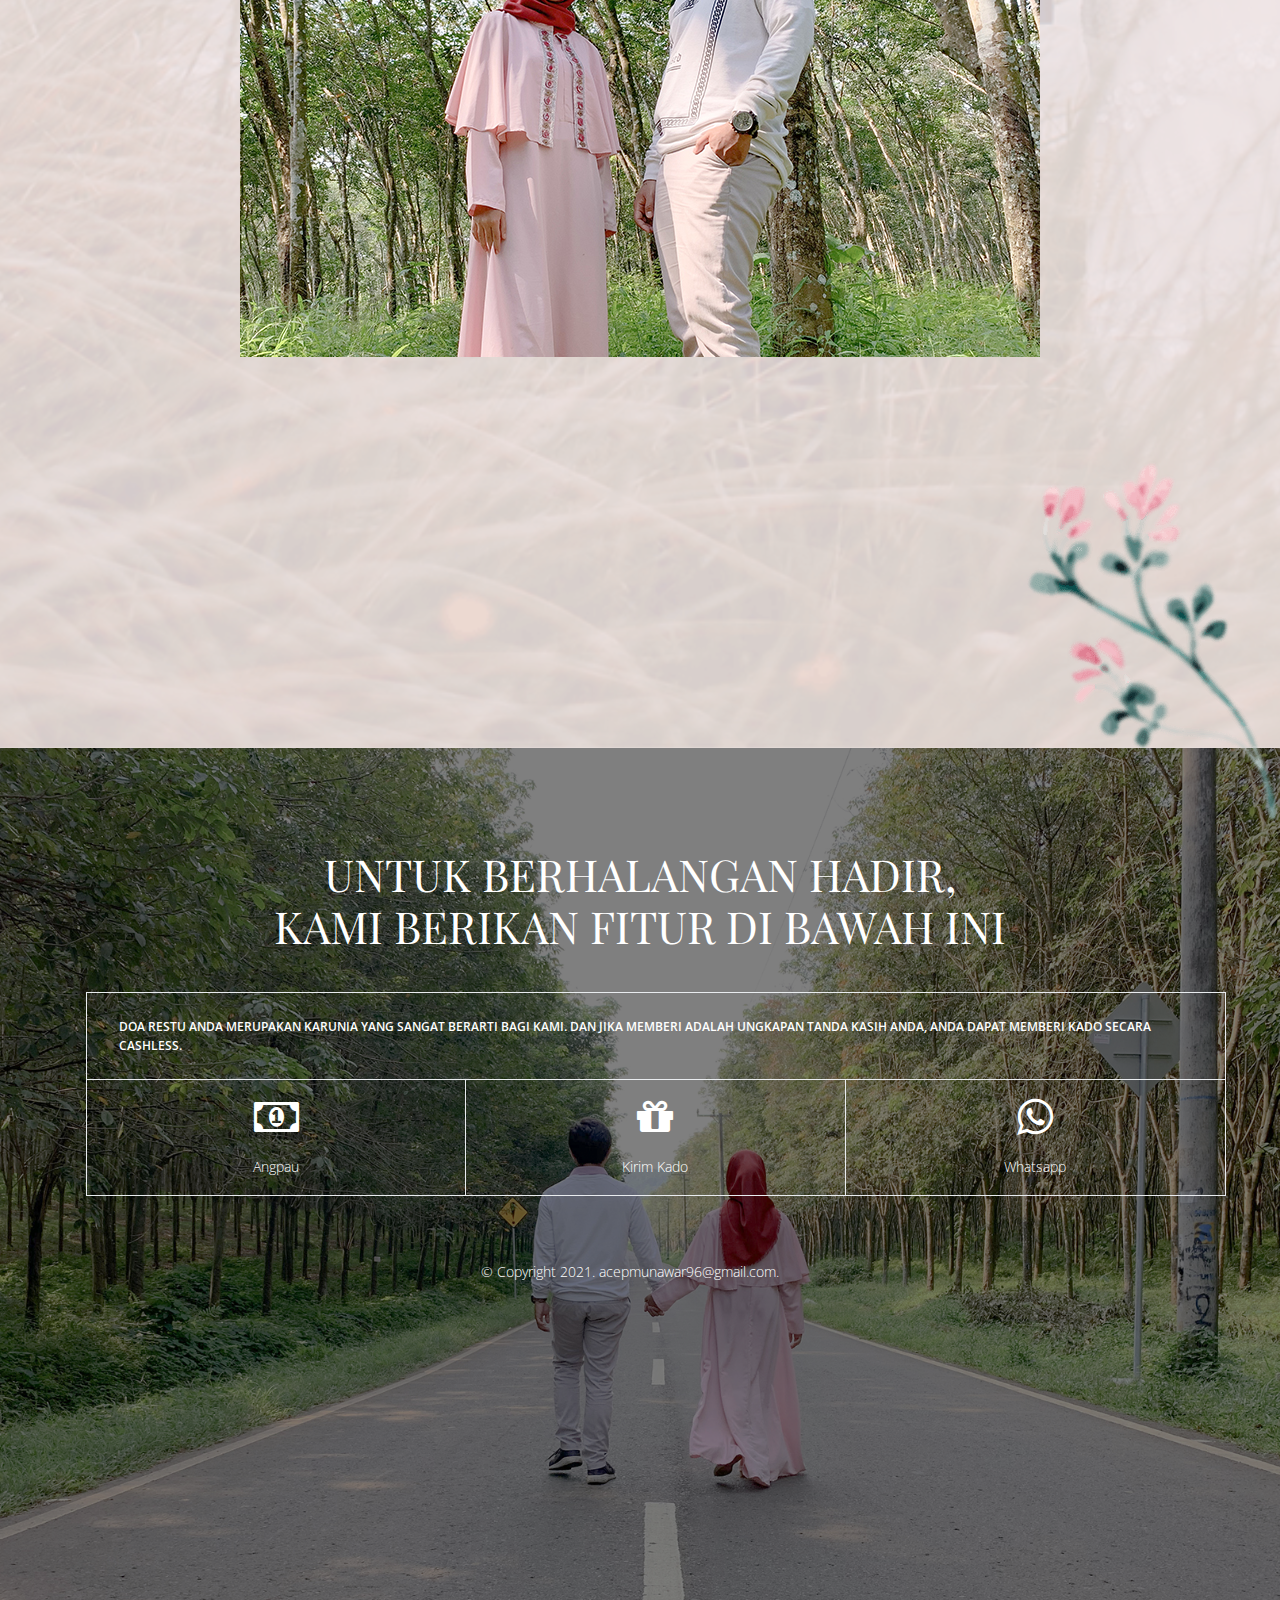
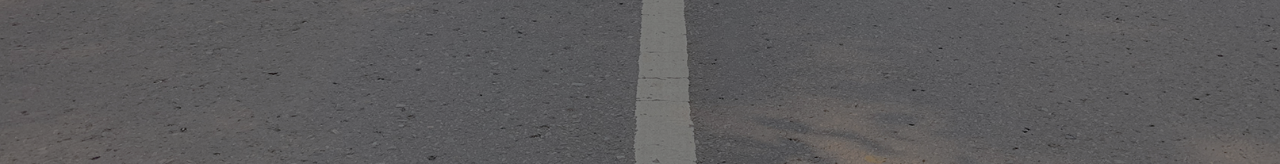
==== commit 9e69e3d0: "update" ====
--- a/home.html
+++ b/home.html
@@ -23,12 +23,12 @@
 			<script src="js/vendor/respond.min.js"></script>
 		<![endif]-->
 	</head>
-<!-- <body data-spy="scroll" data-target="#navbarSupportedContent" data-offset="100">
-	<nav id="navbar" class="navbar navbar-expand-lg fixed-top p-0 text-white">
+<body data-spy="scroll" data-target="#navbarSupportedContent" data-offset="100">
+	<!-- <nav id="navbar" class="navbar navbar-expand-lg fixed-top p-0 text-white">
 		<div class="d-lg-flex w-100 align-items-start">
 			<a class="navbar-brand text-primary" href="#">
 				<img class="d-none d-lg-block navbar-brand__img" src="img/logo.png" alt="logo">
-				<img class="d-lg-none navbar-brand__img" src="img/logo-small.png" alt="logo">
+				<img class="d-lg-none navbar-brand__img" src="img/logo-small.png" alt="logo"> -->
 				 -->
 				<!-- <h1 class="title d-none d-lg-block navbar-brand__img">Events</h1>
 				<h1 class="title d-lg-none navbar-brand__img">Events</h1> -->
@@ -94,9 +94,8 @@
 							<source src="7_Kurcaci_Jangan_Diam.mp3" type="audio/mpeg">
 						  </audio>
 						<img src="img/mask.png" alt=""> -->
-						<audio id="audio" loop autoplay>
-							<source src="music.mp3"  type="audio/mpeg" />
-						</audio>
+			
+					
 	</nav>
 		<!-- <div id="loader" class="loader">
 			<div id="my-svg"></div>
@@ -104,6 +103,9 @@
 				<img src="img/story-flowers.png" alt="flowers">
 			</div>
 		</div> -->
+		<audio id="audio" loop autoplay>
+			<source src="music.mp3"  type="audio/mpeg" />
+		</audio>
 
 	<!-- Section Date -->
 	<section id="Date" class="date-section section section--blue countdown text-center">
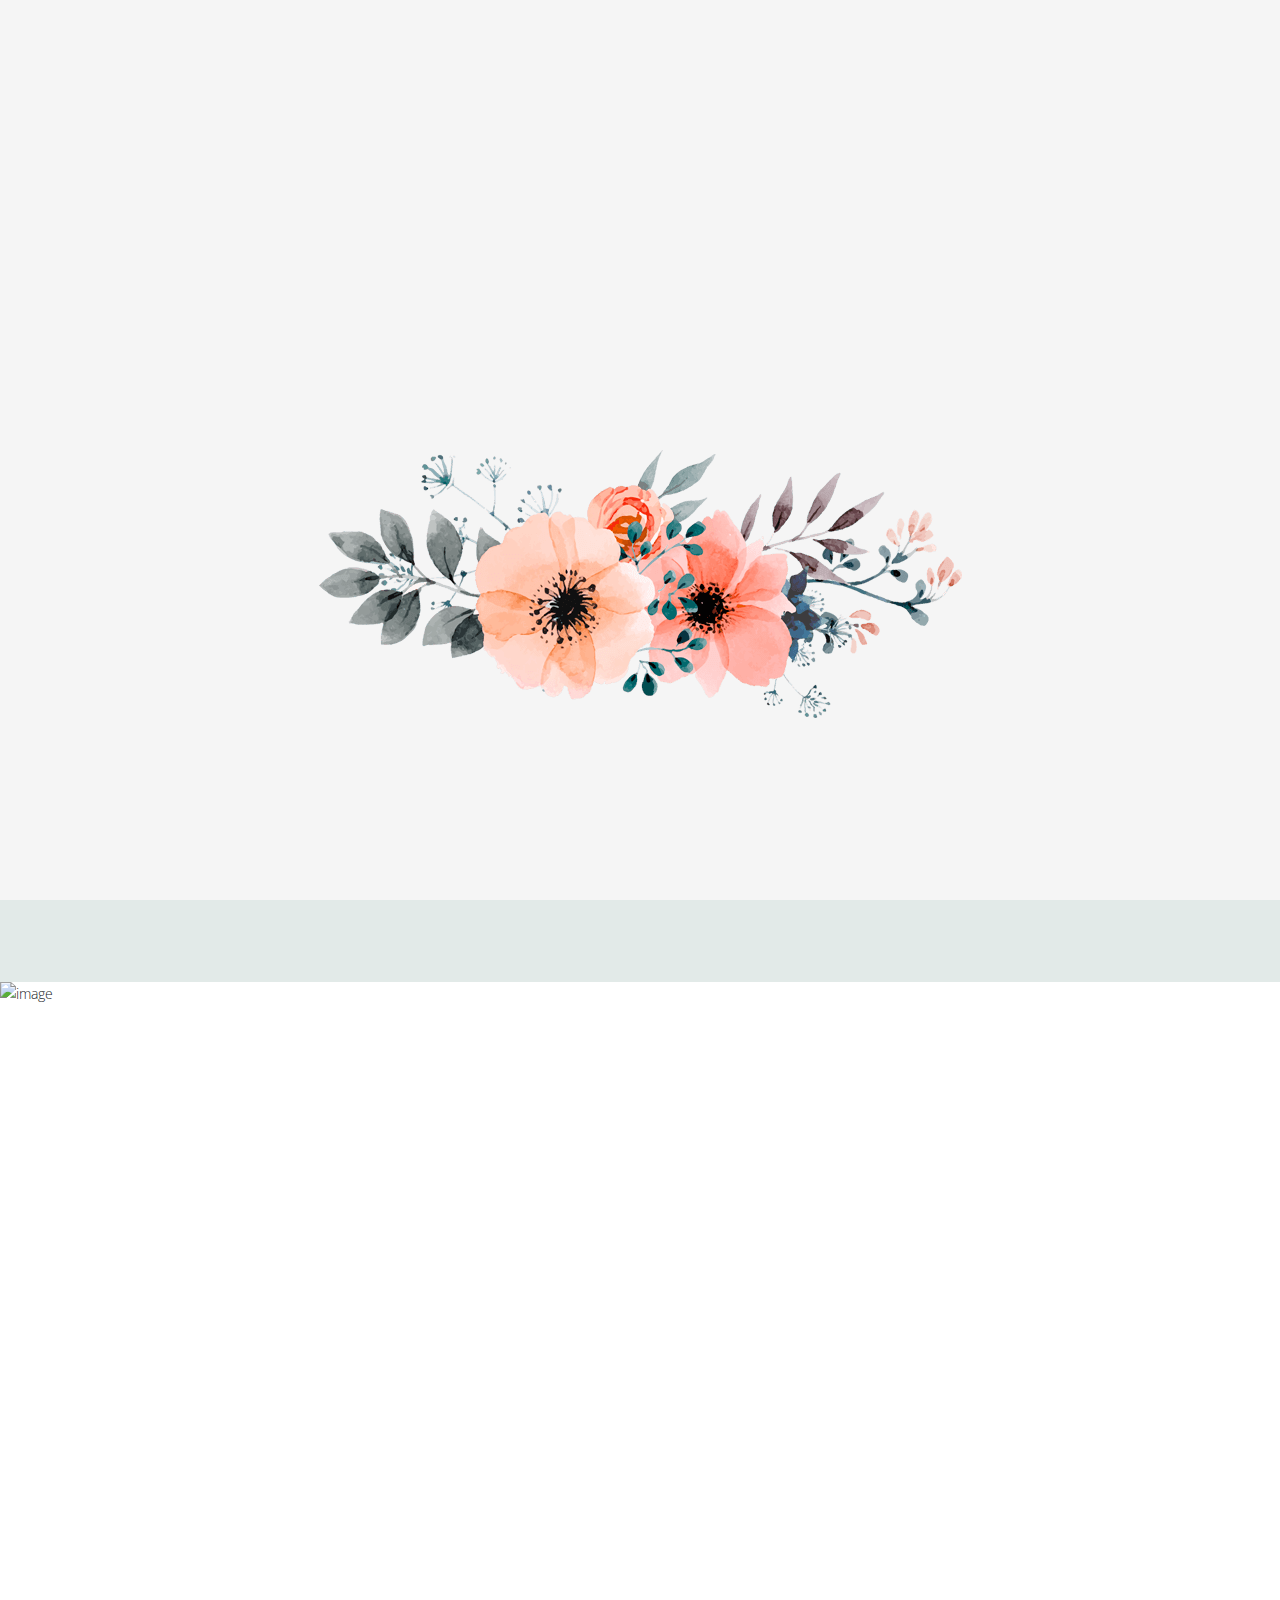
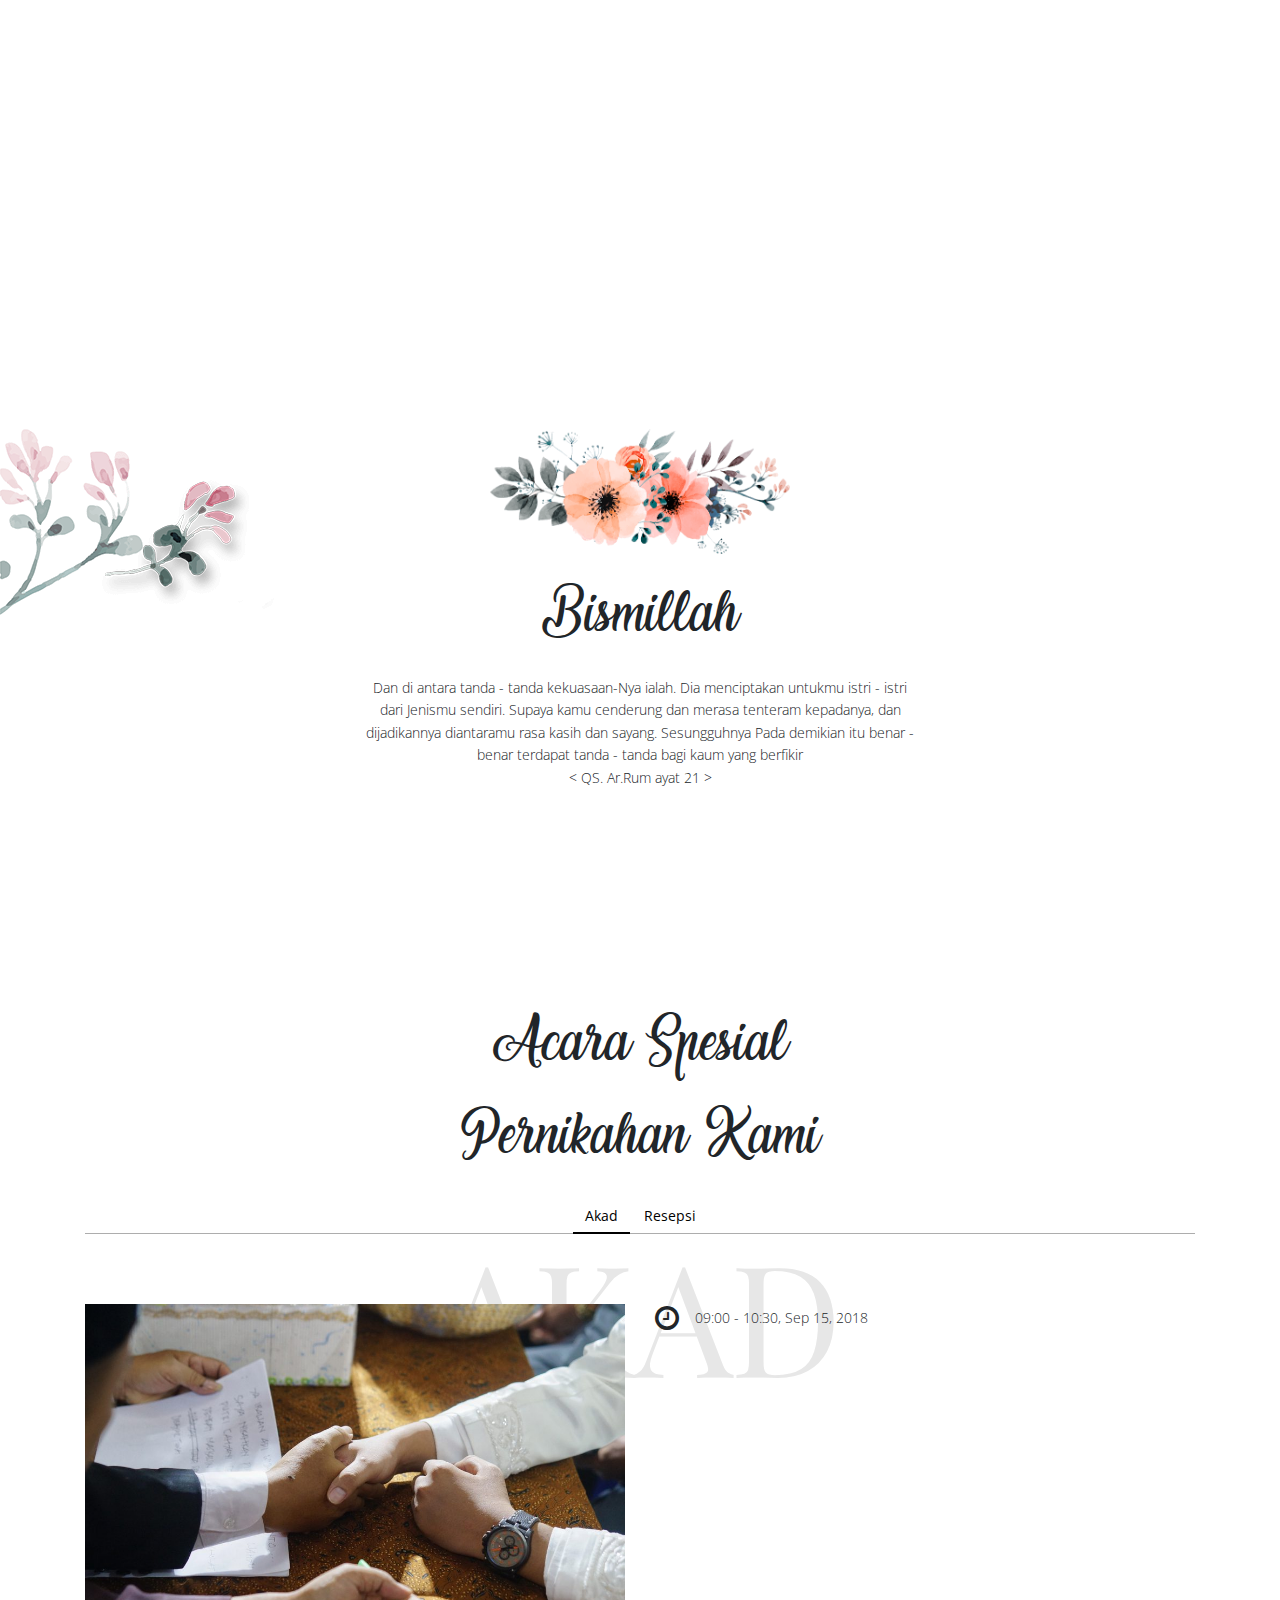
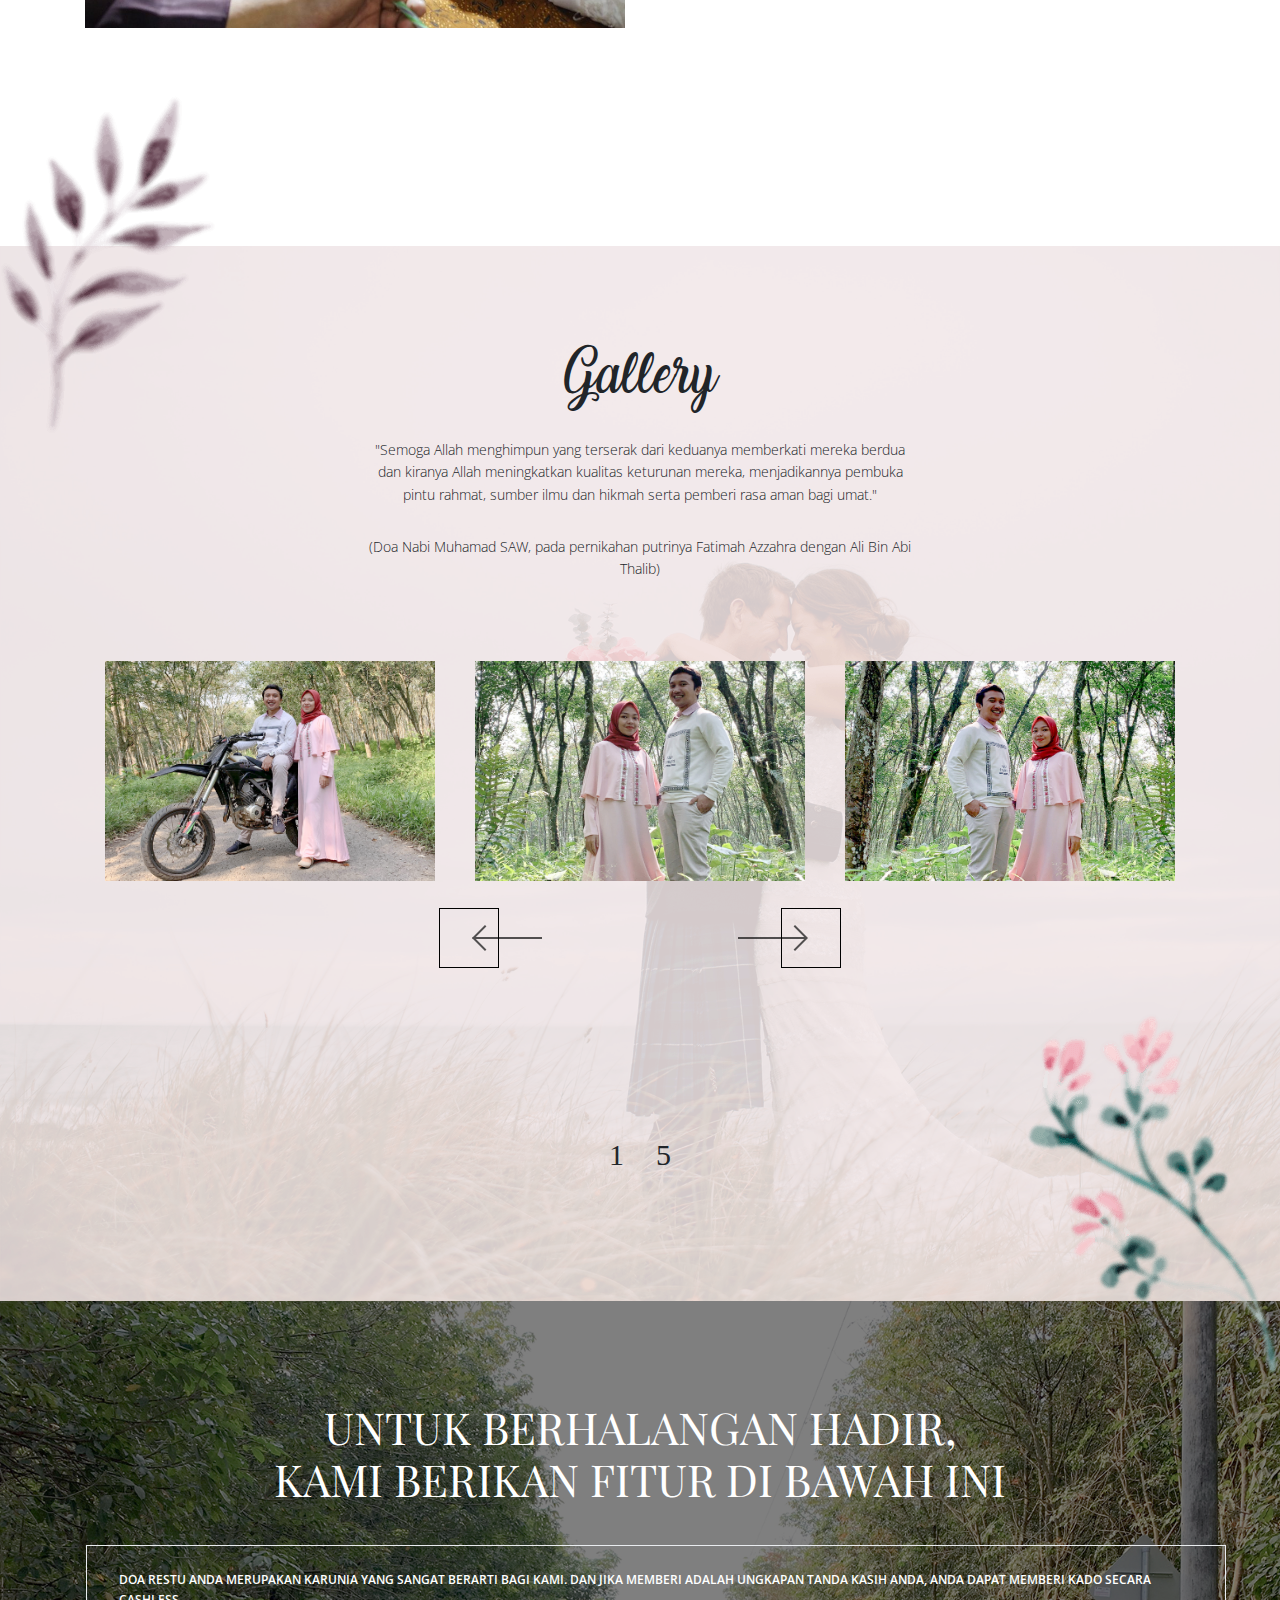
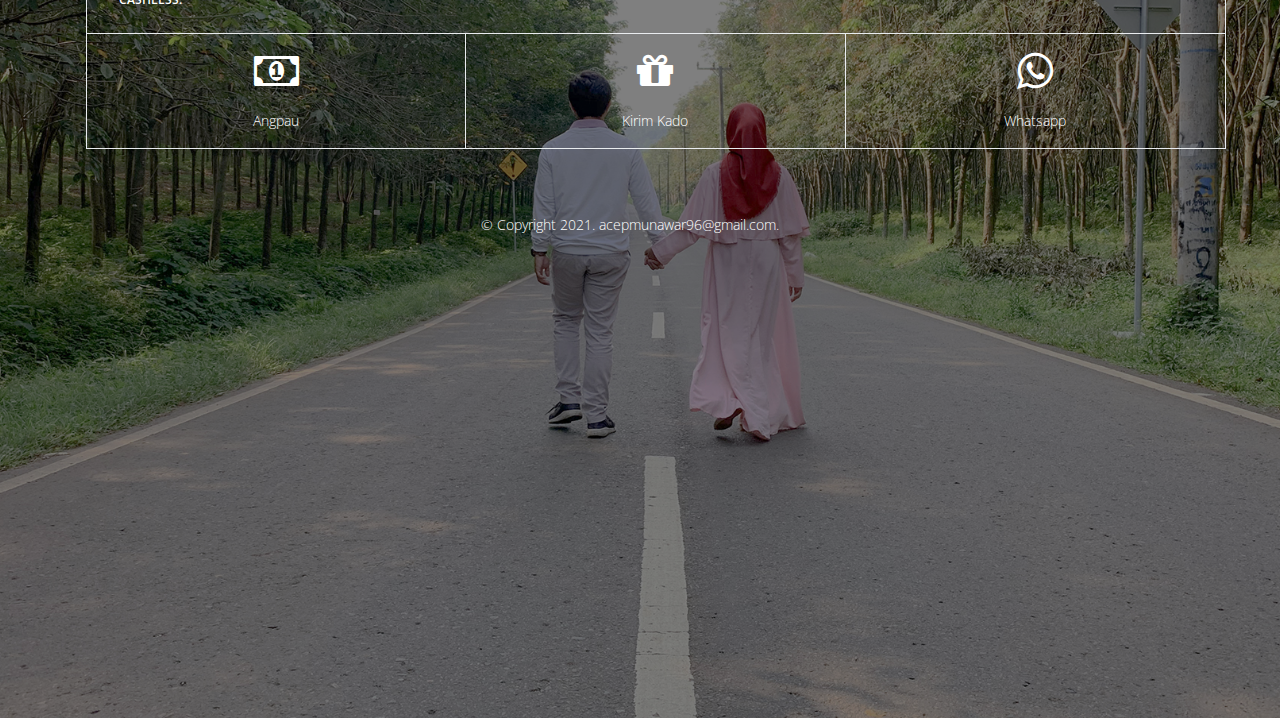
==== commit 6df6275f: "update" ====
--- a/home.html
+++ b/home.html
@@ -29,7 +29,7 @@
 			<a class="navbar-brand text-primary" href="#">
 				<img class="d-none d-lg-block navbar-brand__img" src="img/logo.png" alt="logo">
 				<img class="d-lg-none navbar-brand__img" src="img/logo-small.png" alt="logo"> -->
-				 -->
+				
 				<!-- <h1 class="title d-none d-lg-block navbar-brand__img">Events</h1>
 				<h1 class="title d-lg-none navbar-brand__img">Events</h1> -->
 			<!-- </a> -->
@@ -97,12 +97,12 @@
 			
 					
 	</nav>
-		<!-- <div id="loader" class="loader">
+		<div id="loader" class="loader">
 			<div id="my-svg"></div>
 			<div class="loader-img text-center">
 				<img src="img/story-flowers.png" alt="flowers">
 			</div>
-		</div> -->
+		</div>
 		<audio id="audio" loop autoplay>
 			<source src="music.mp3"  type="audio/mpeg" />
 		</audio>
@@ -475,7 +475,7 @@
 				  var context = new AudioContext();
 				}
 		function myFunction() {
-		  alert("Rekening BNI\n\nNama : Dewi Ratnasari\nRek: 1207212380\n\n\nUntuk konfirmasi pengiriman Kado boleh ke nomor Whatsapp mempelai. Terimakasih");
+		  alert("Rekening BNI\n\nNama : Acep Munawar\nRek: 5780774373\n\n\nUntuk konfirmasi pengiriman Kado boleh ke nomord Whatsapp mempelai. Terimakasih");
 		  
 		}
 		function myFunctionKado() {
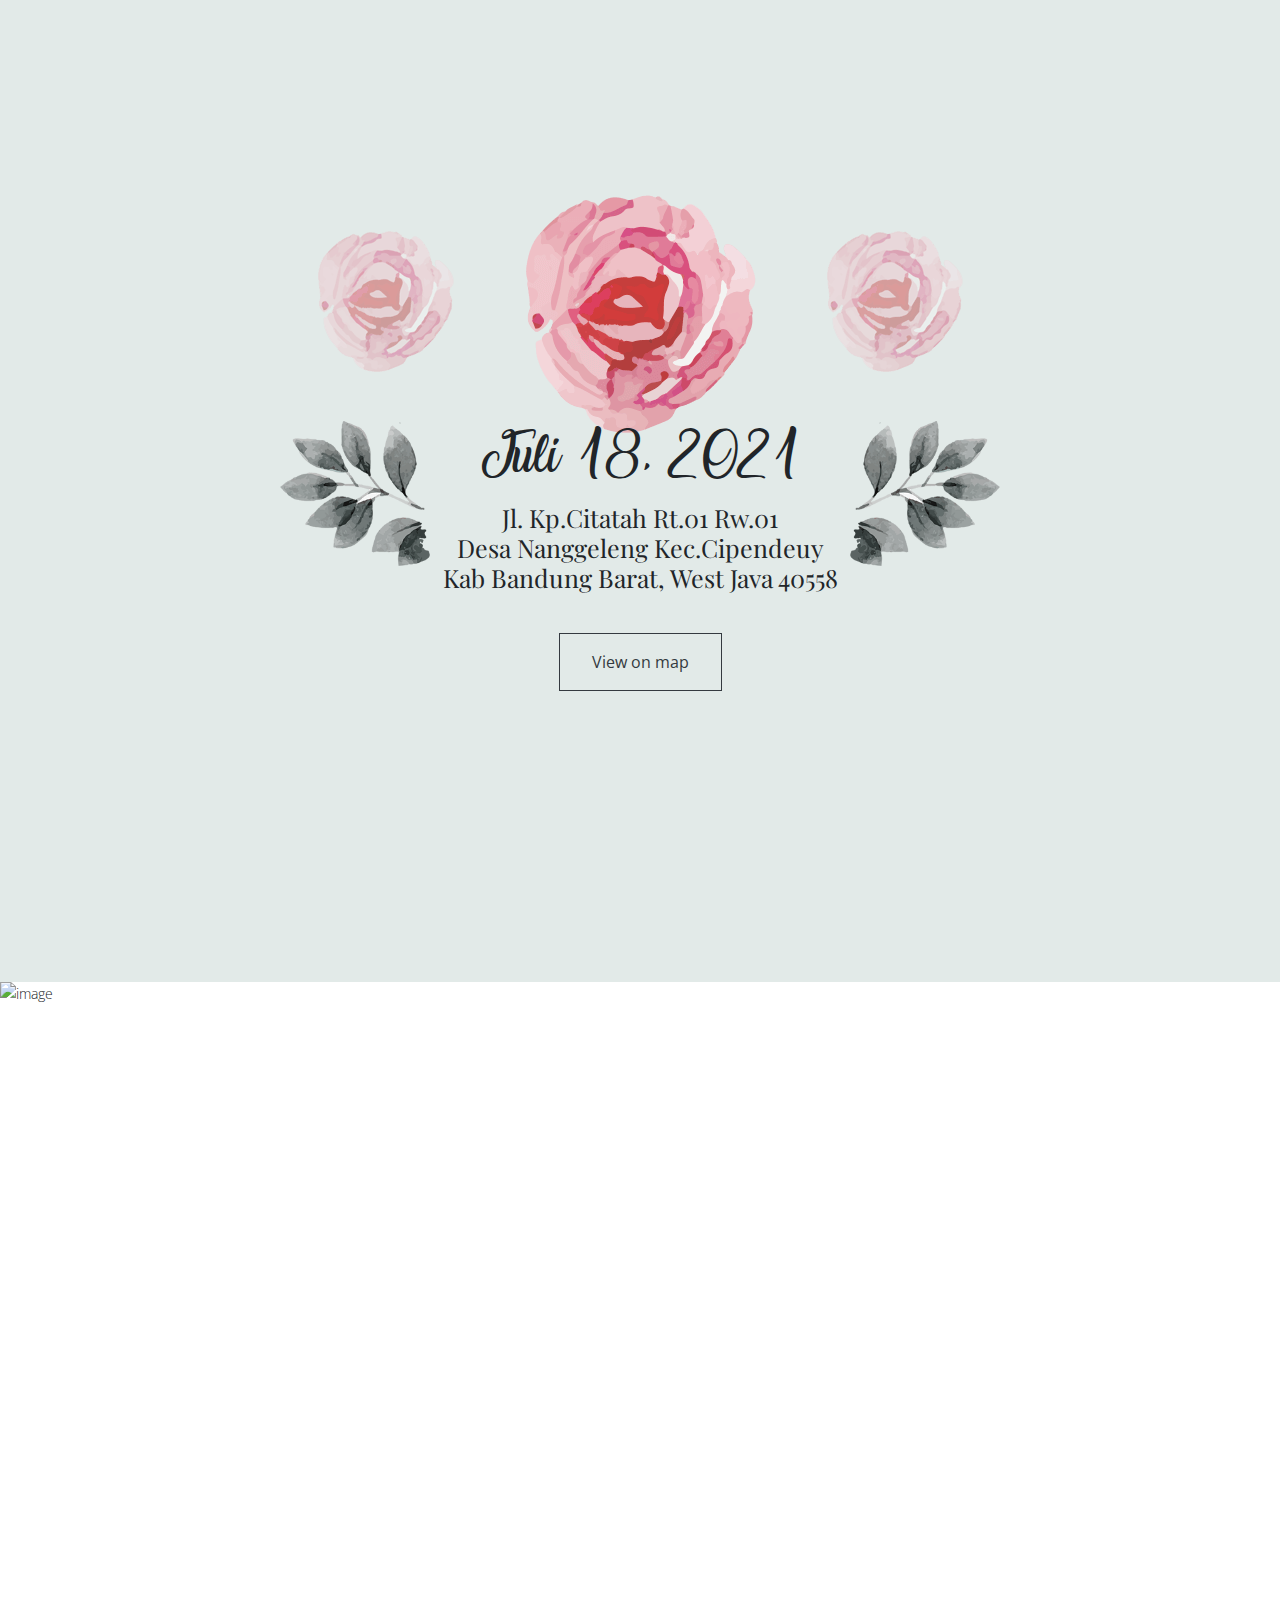
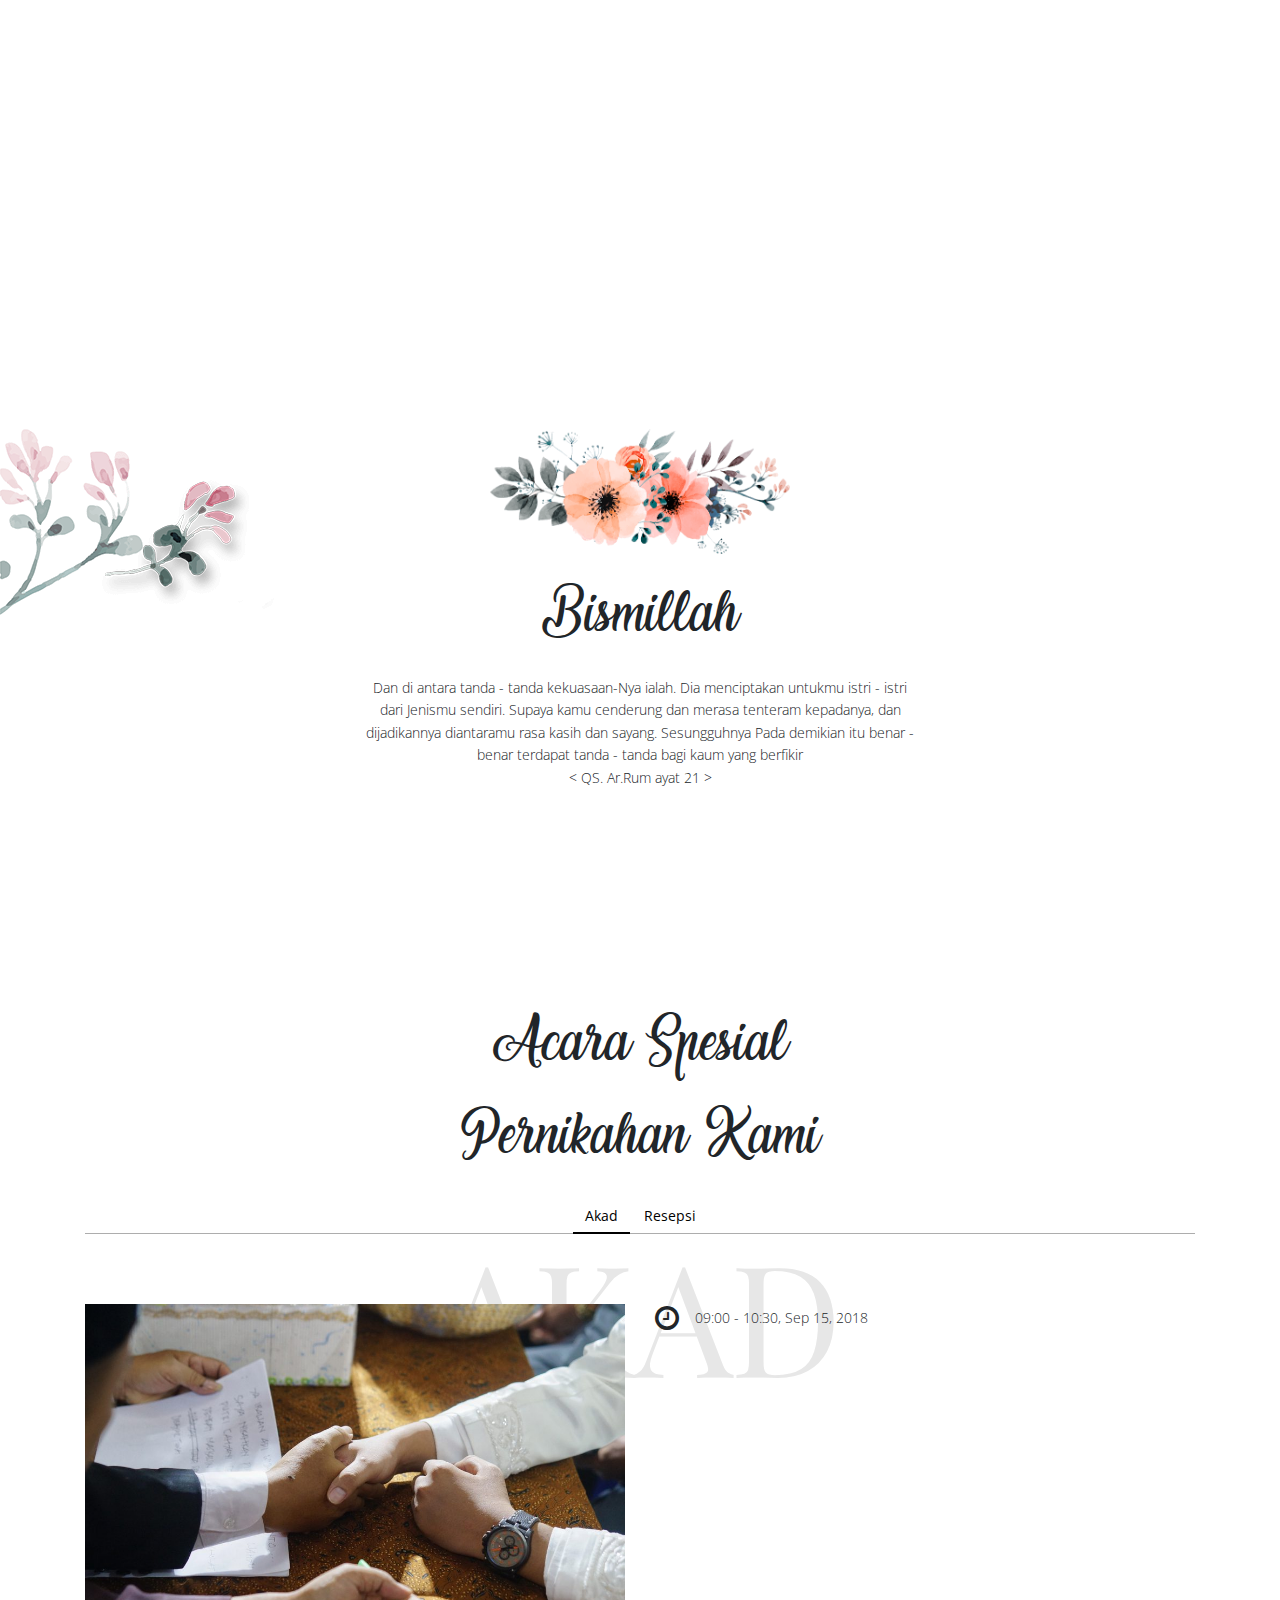
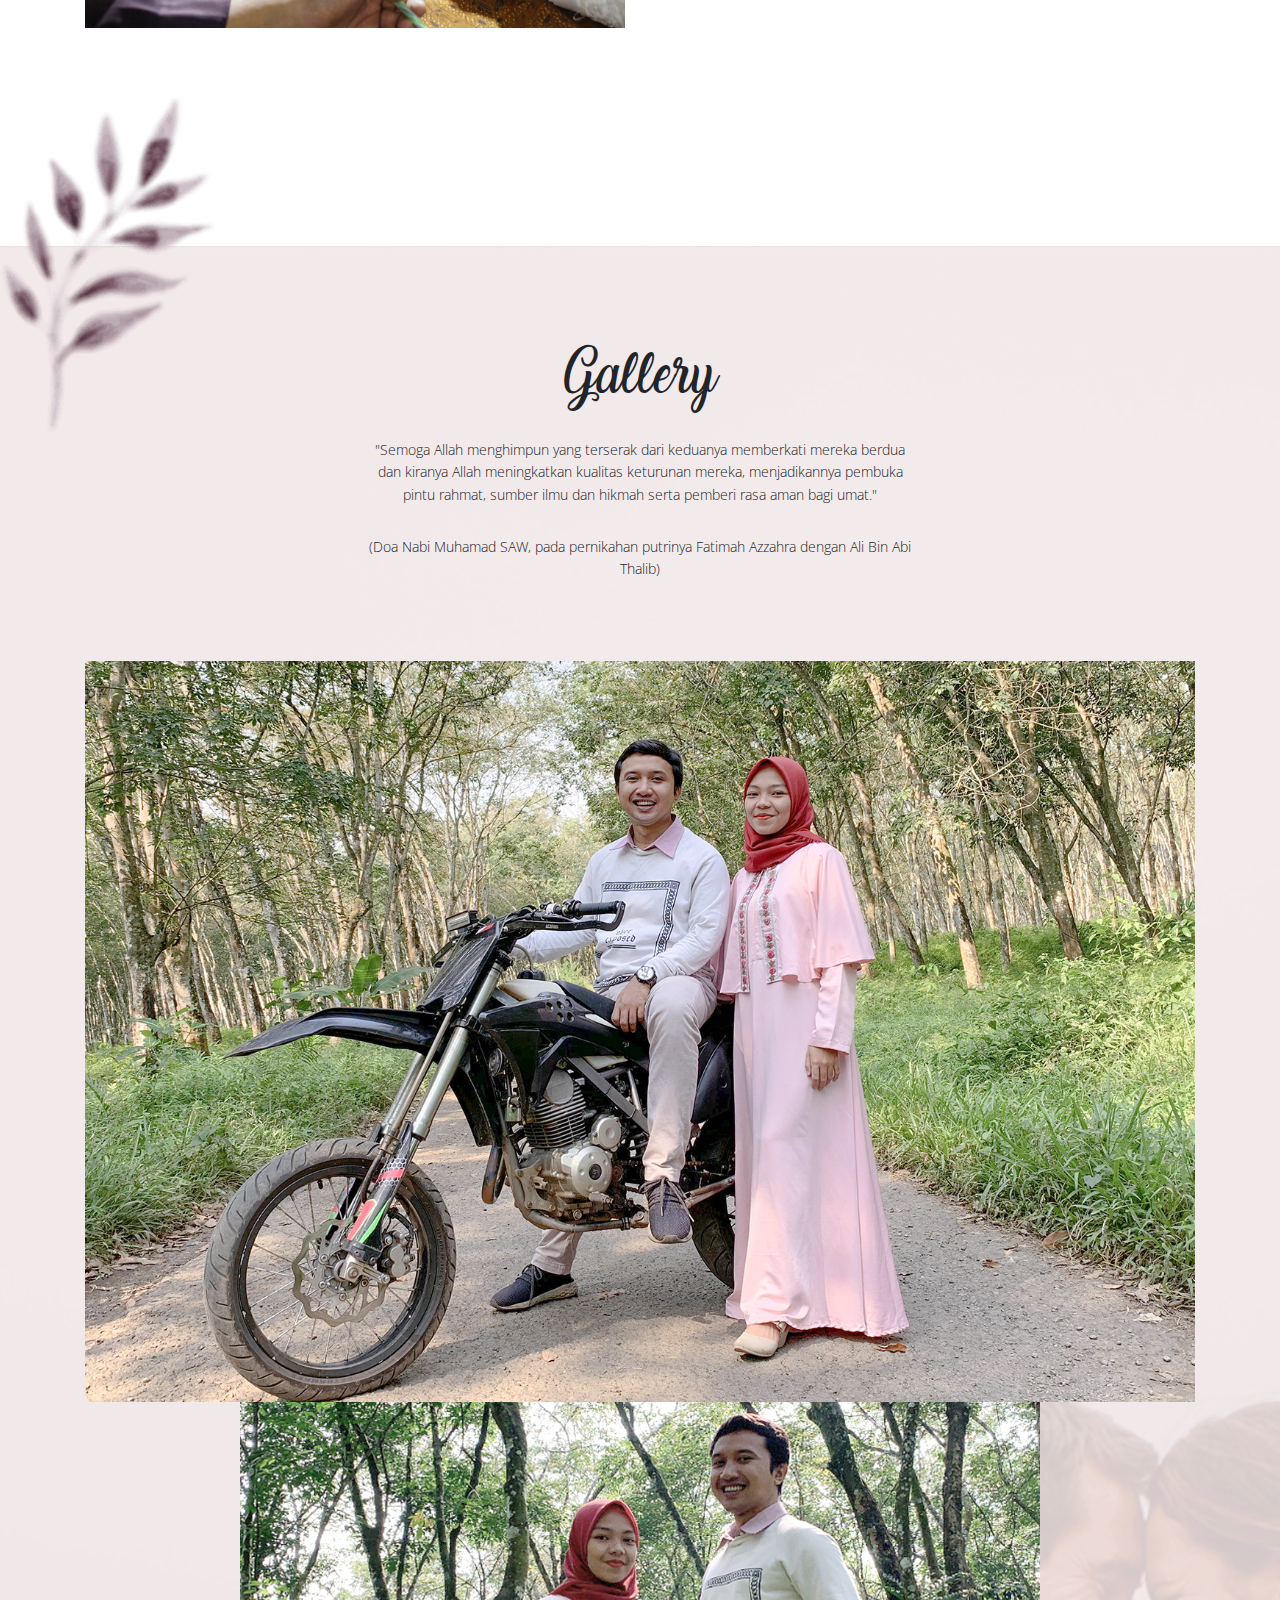
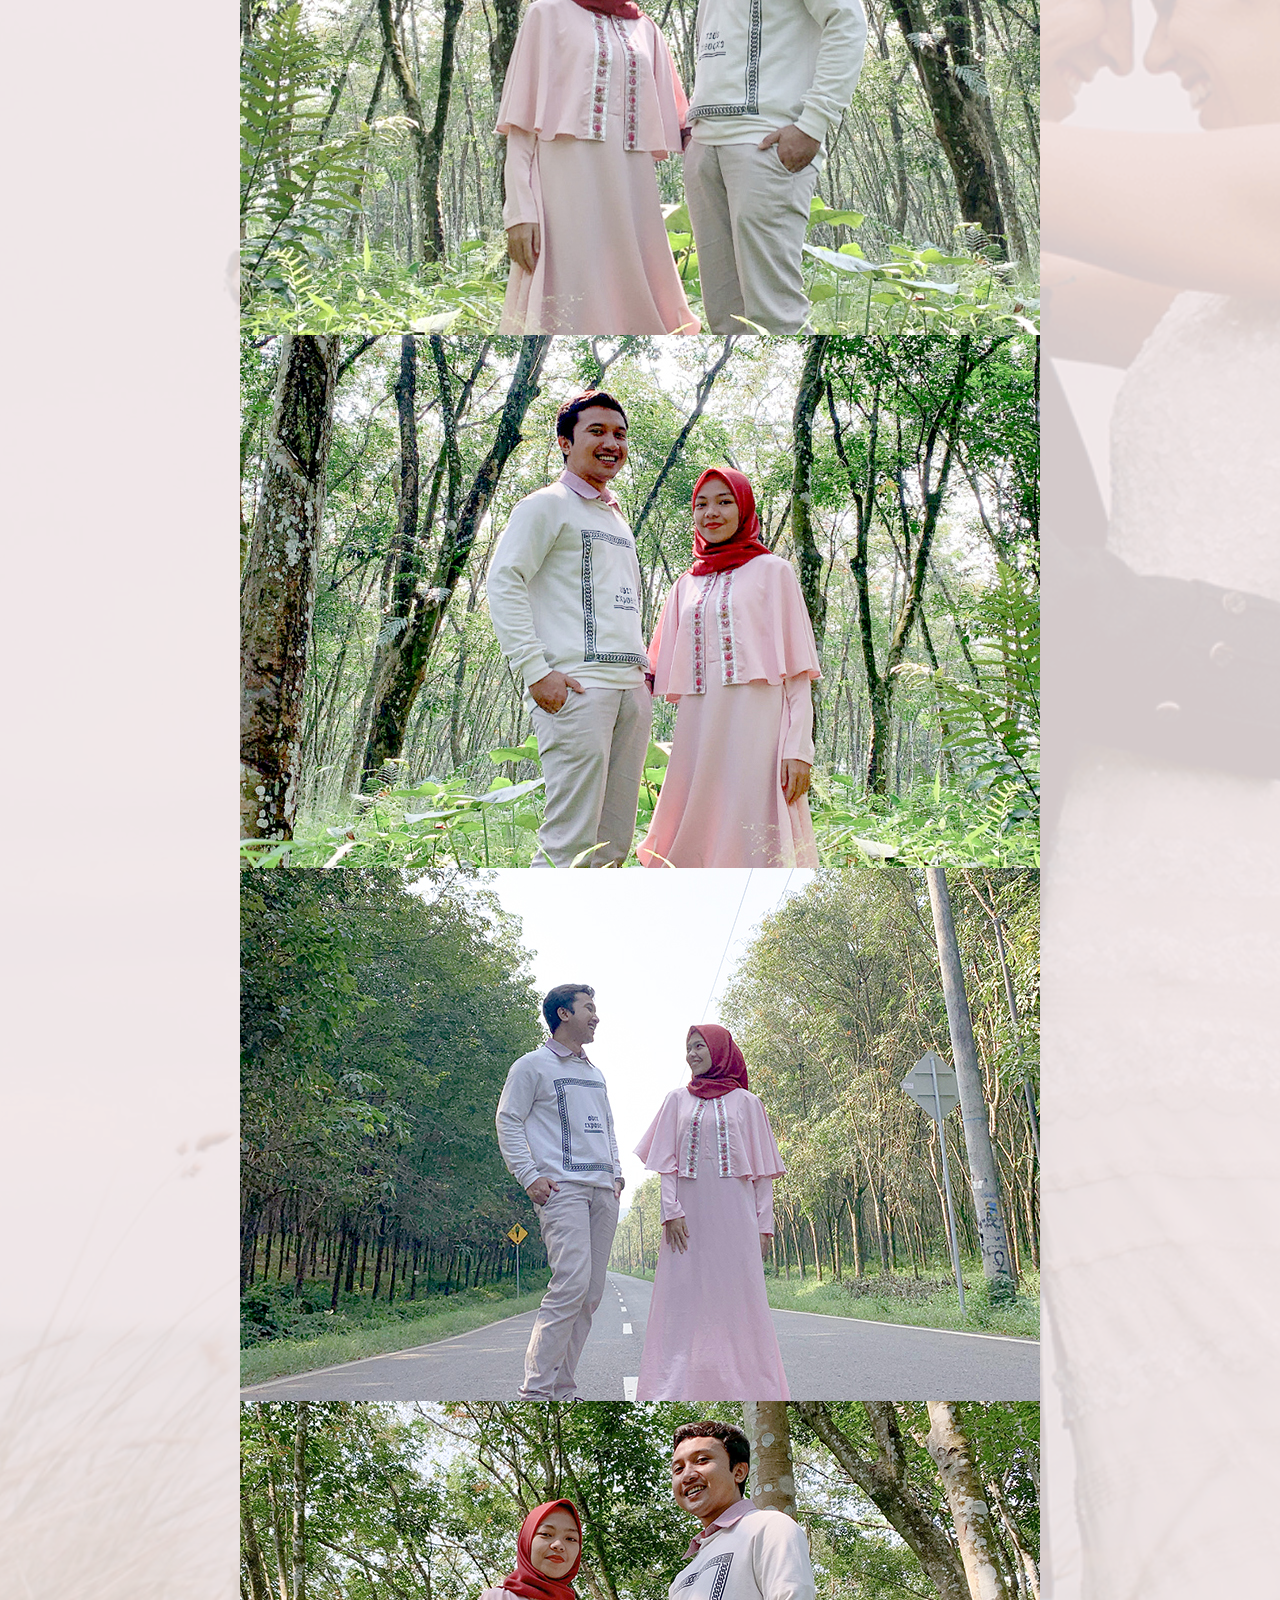
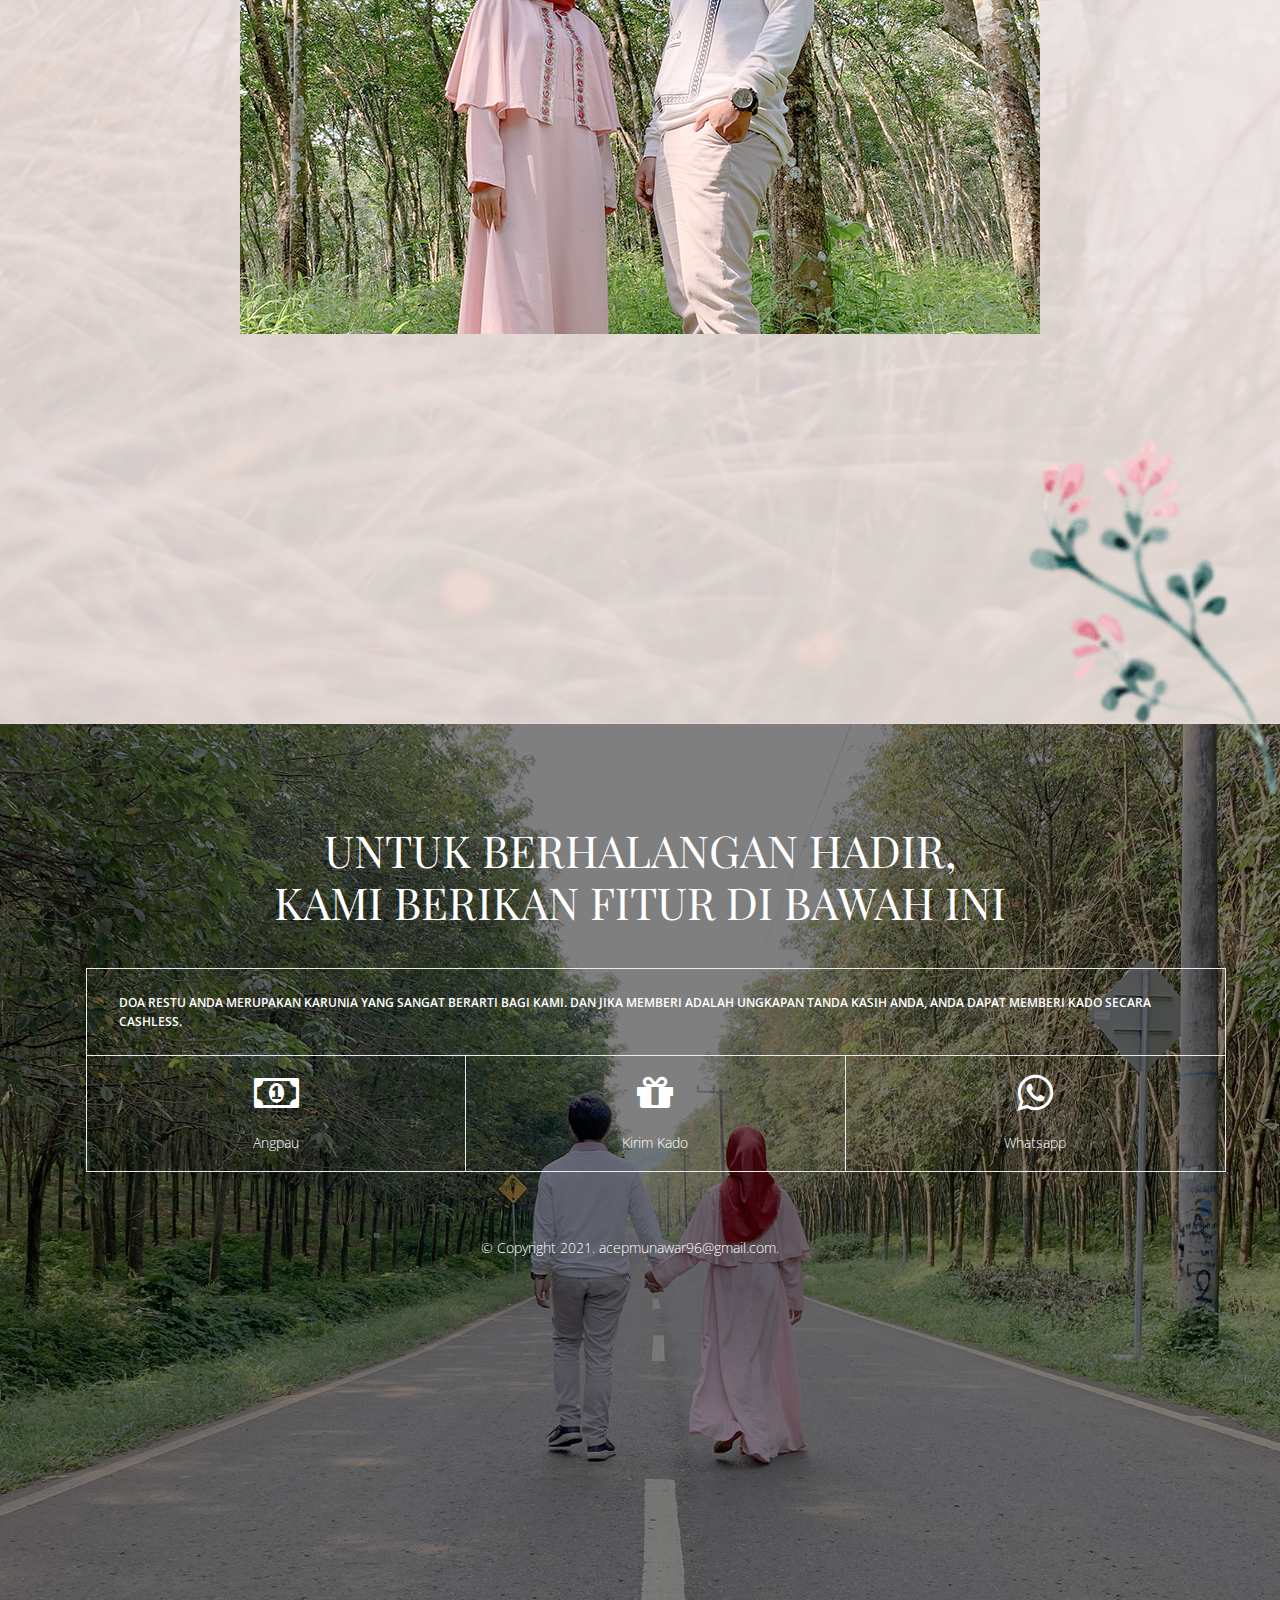
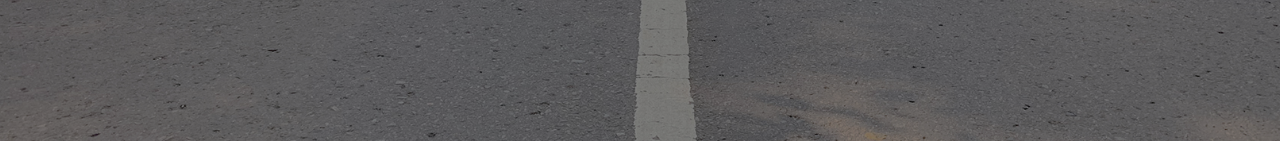
==== commit aa784515: "update" ====
--- a/home.html
+++ b/home.html
@@ -97,12 +97,12 @@
 			
 					
 	</nav>
-		<div id="loader" class="loader">
+		<!-- <div id="loader" class="loader">
 			<div id="my-svg"></div>
 			<div class="loader-img text-center">
 				<img src="img/story-flowers.png" alt="flowers">
 			</div>
-		</div>
+		</div> -->
 		<audio id="audio" loop autoplay>
 			<source src="music.mp3"  type="audio/mpeg" />
 		</audio>
@@ -268,6 +268,7 @@
 	<!-- Section Gallery -->
 	<section id="gallery" class="gallery section text-center">
 		<div class="d-none d-lg-block gallery__flower-prlx-l position-absolute parallax">
+			
 			<img src="img/gallery-prlx-l.png" alt="flower">
 		</div>
 		<div class="d-none d-lg-block gallery__flower-prlx-r position-absolute parallax">
@@ -475,7 +476,7 @@
 				  var context = new AudioContext();
 				}
 		function myFunction() {
-		  alert("Rekening BNI\n\nNama : Acep Munawar\nRek: 5780774373\n\n\nUntuk konfirmasi pengiriman Kado boleh ke nomord Whatsapp mempelai. Terimakasih");
+		  alert("Rekening BCA\n\nNama : Acep Munawar\nRek: 5780774373\n\n\nUntuk konfirmasi pengiriman Kado boleh ke nomord Whatsapp mempelai. Terimakasih");
 		  
 		}
 		function myFunctionKado() {
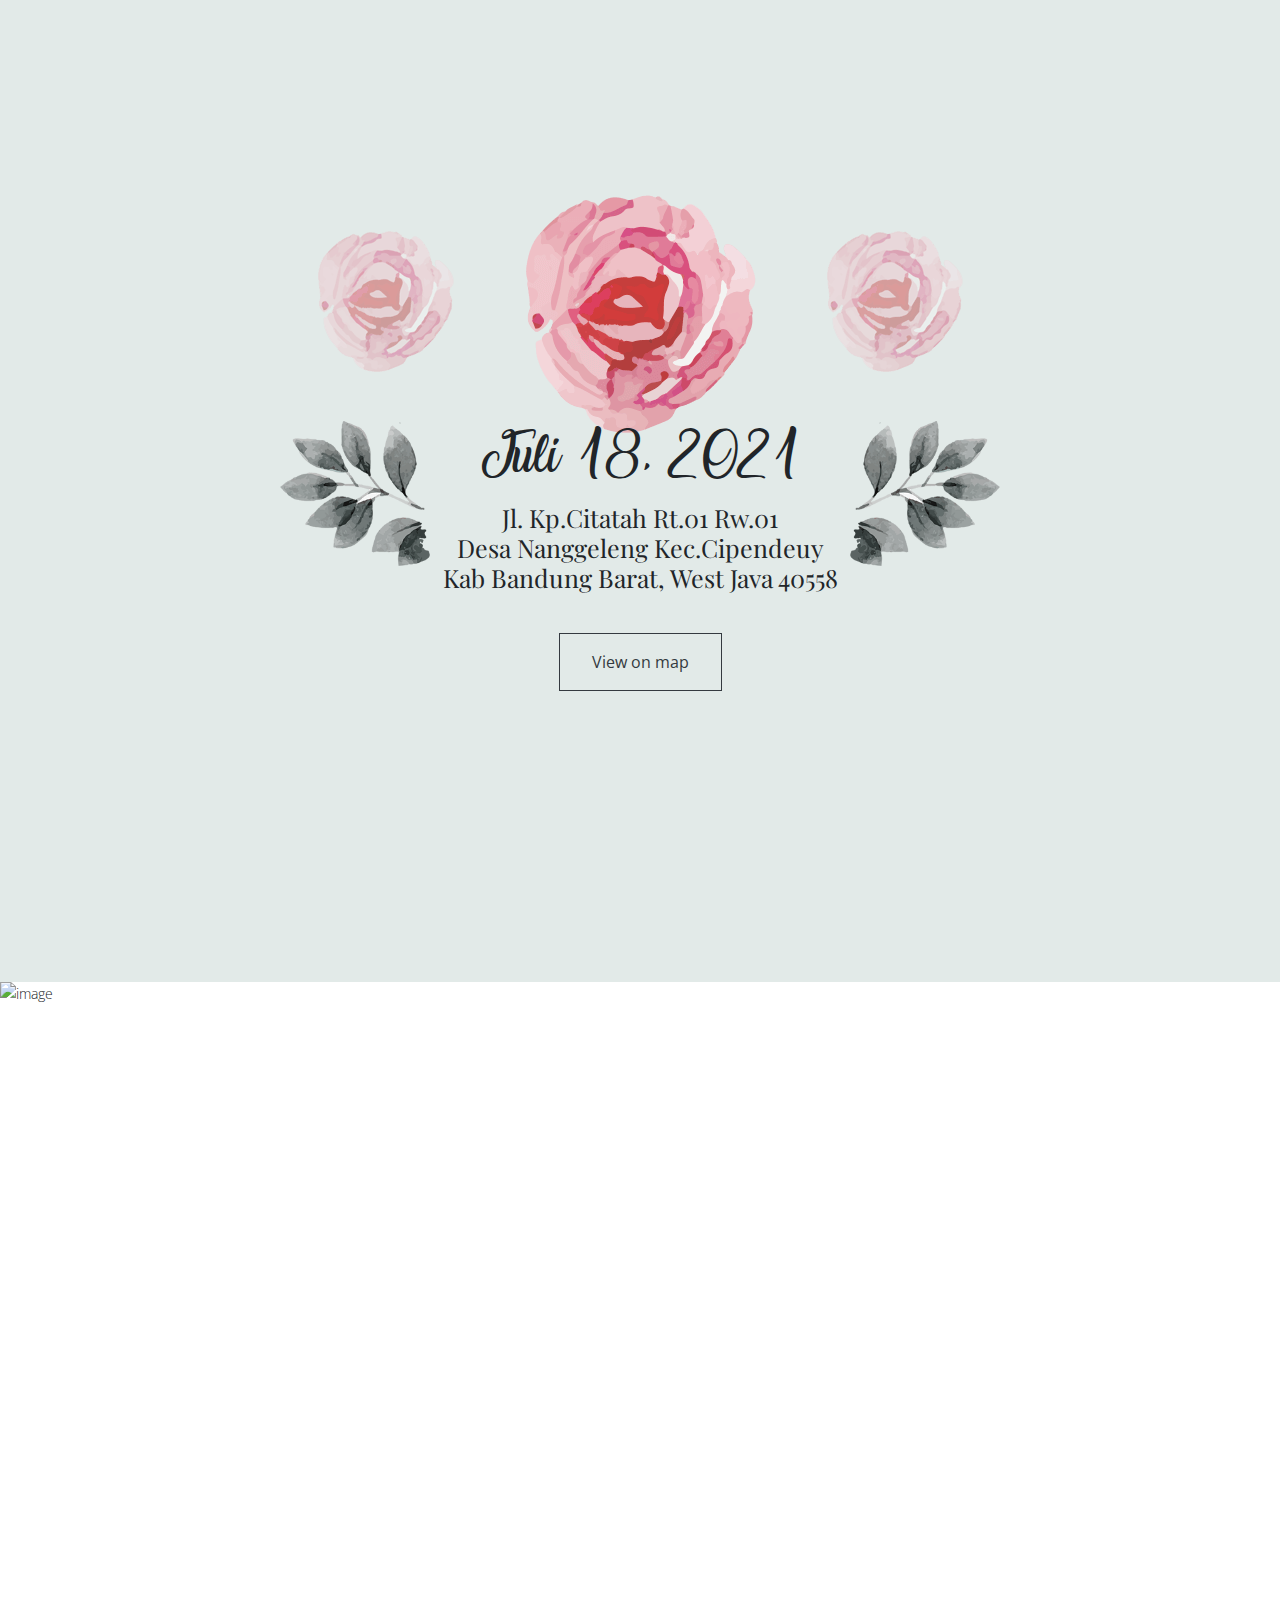
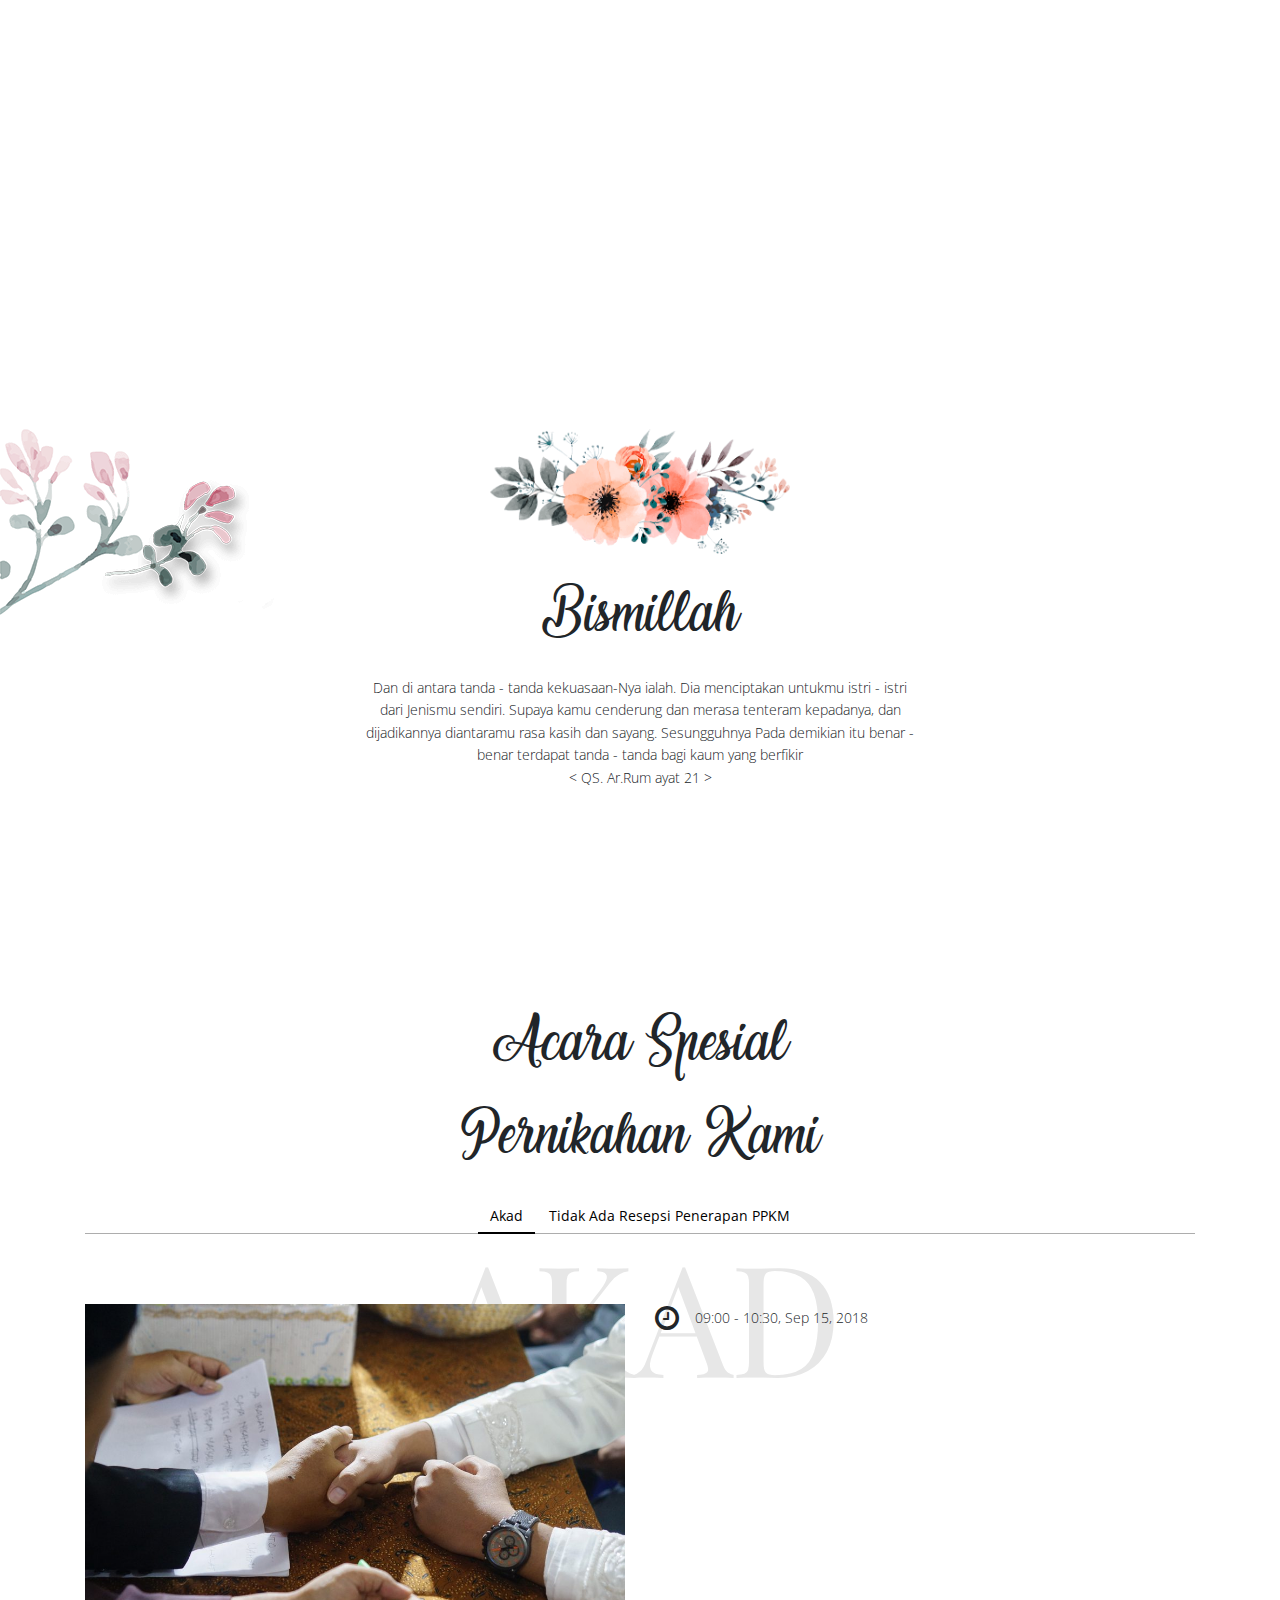
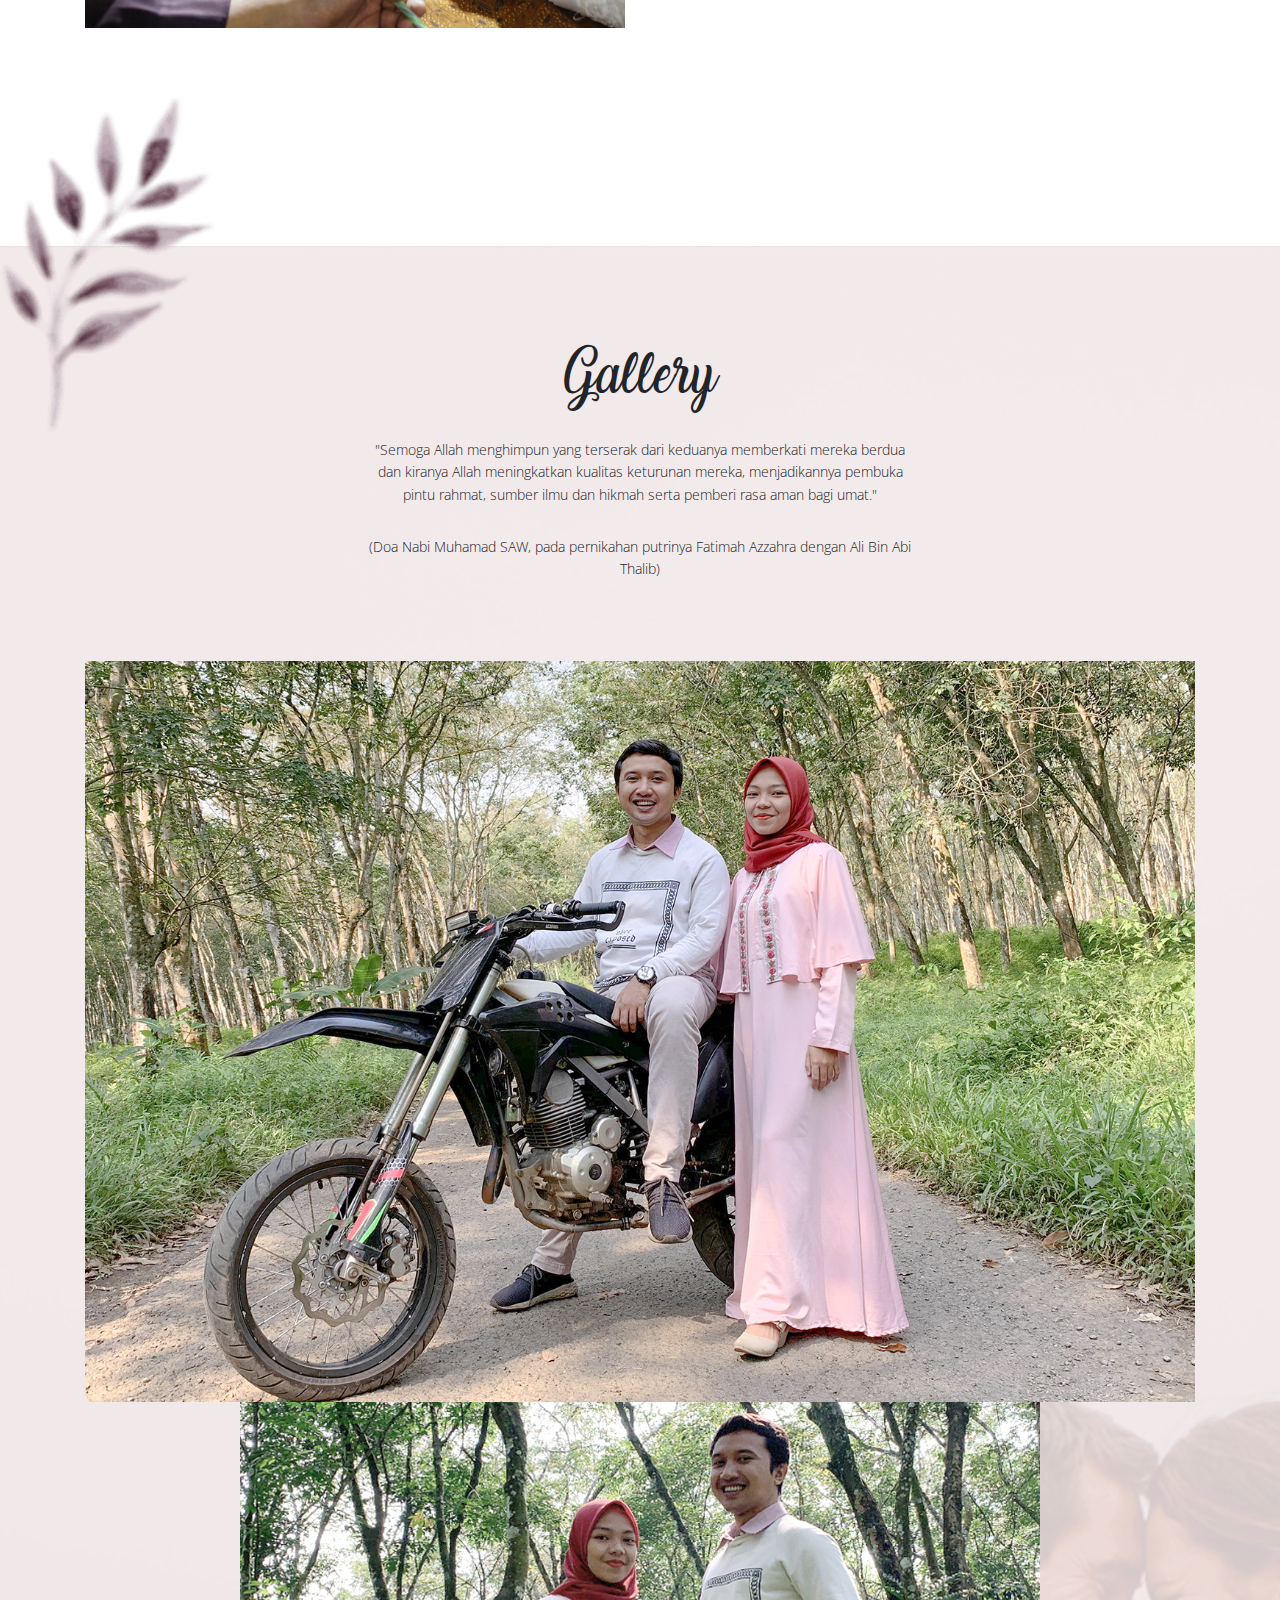
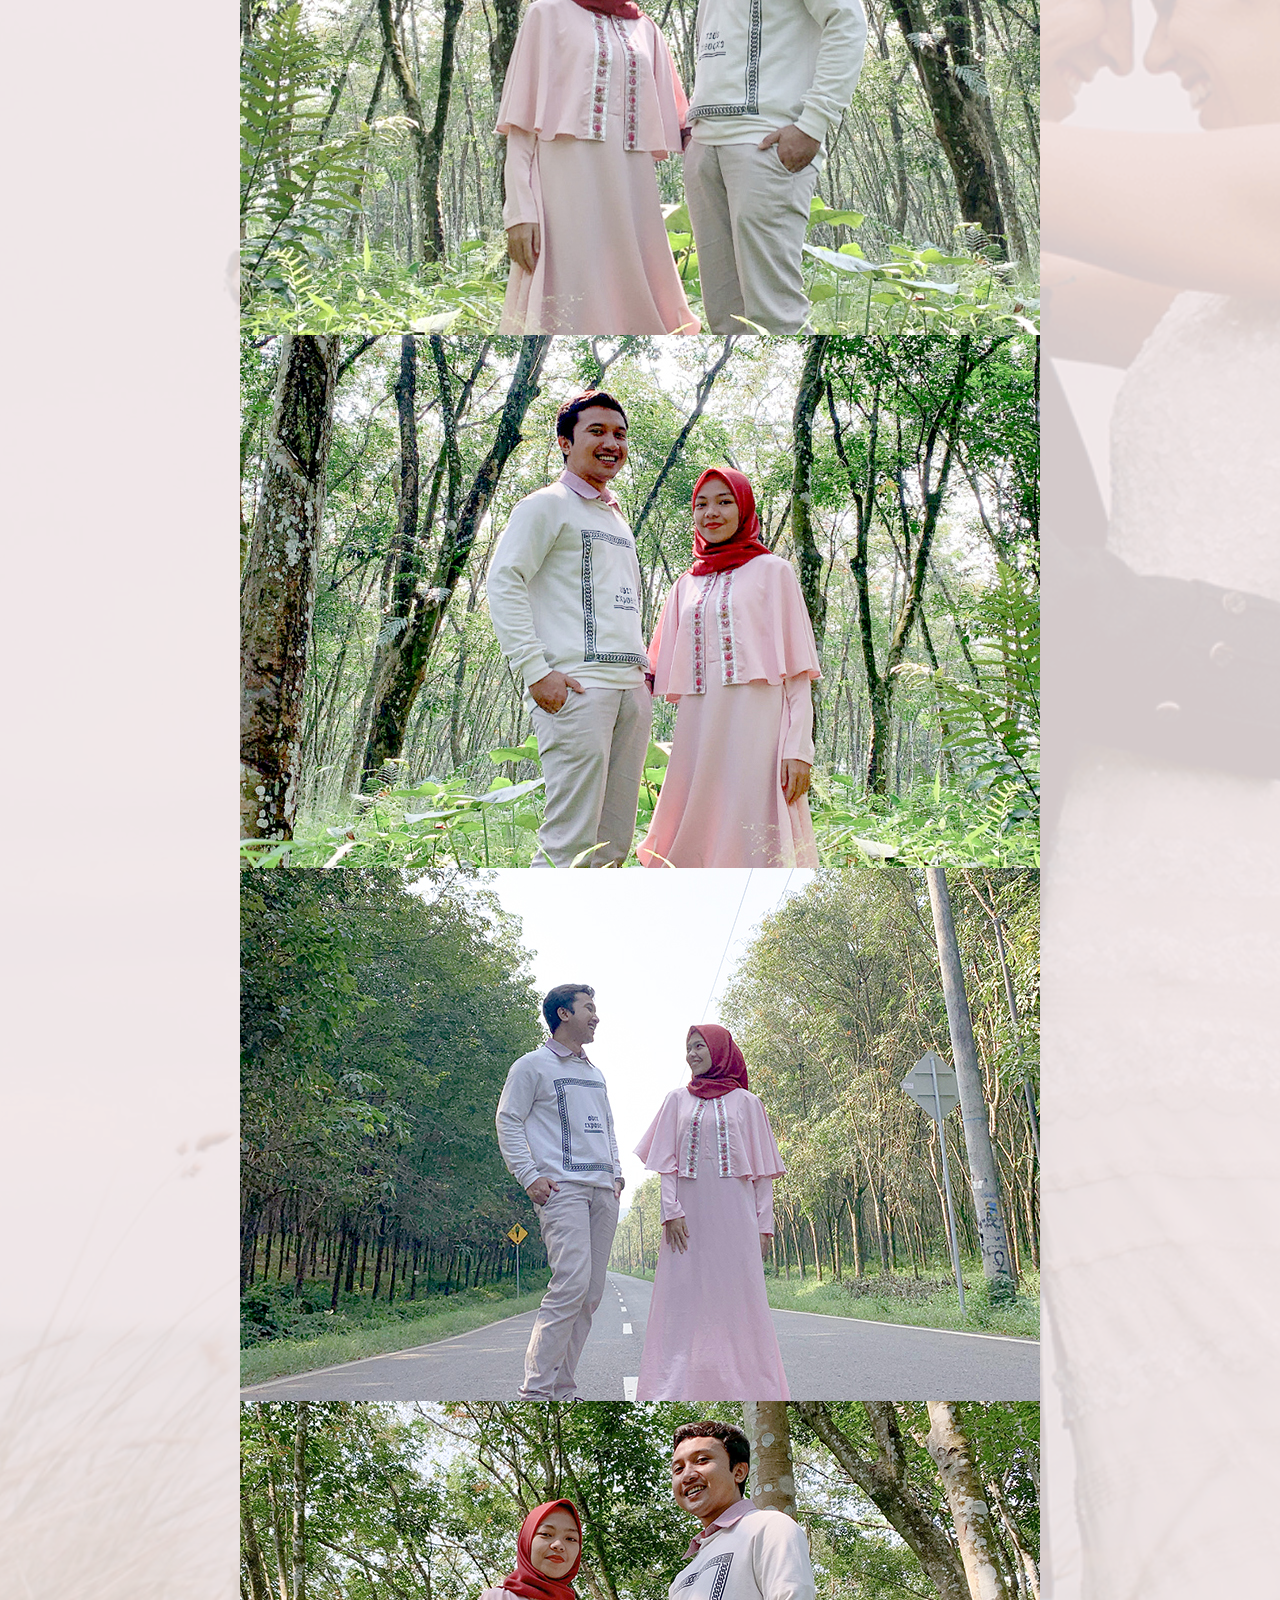
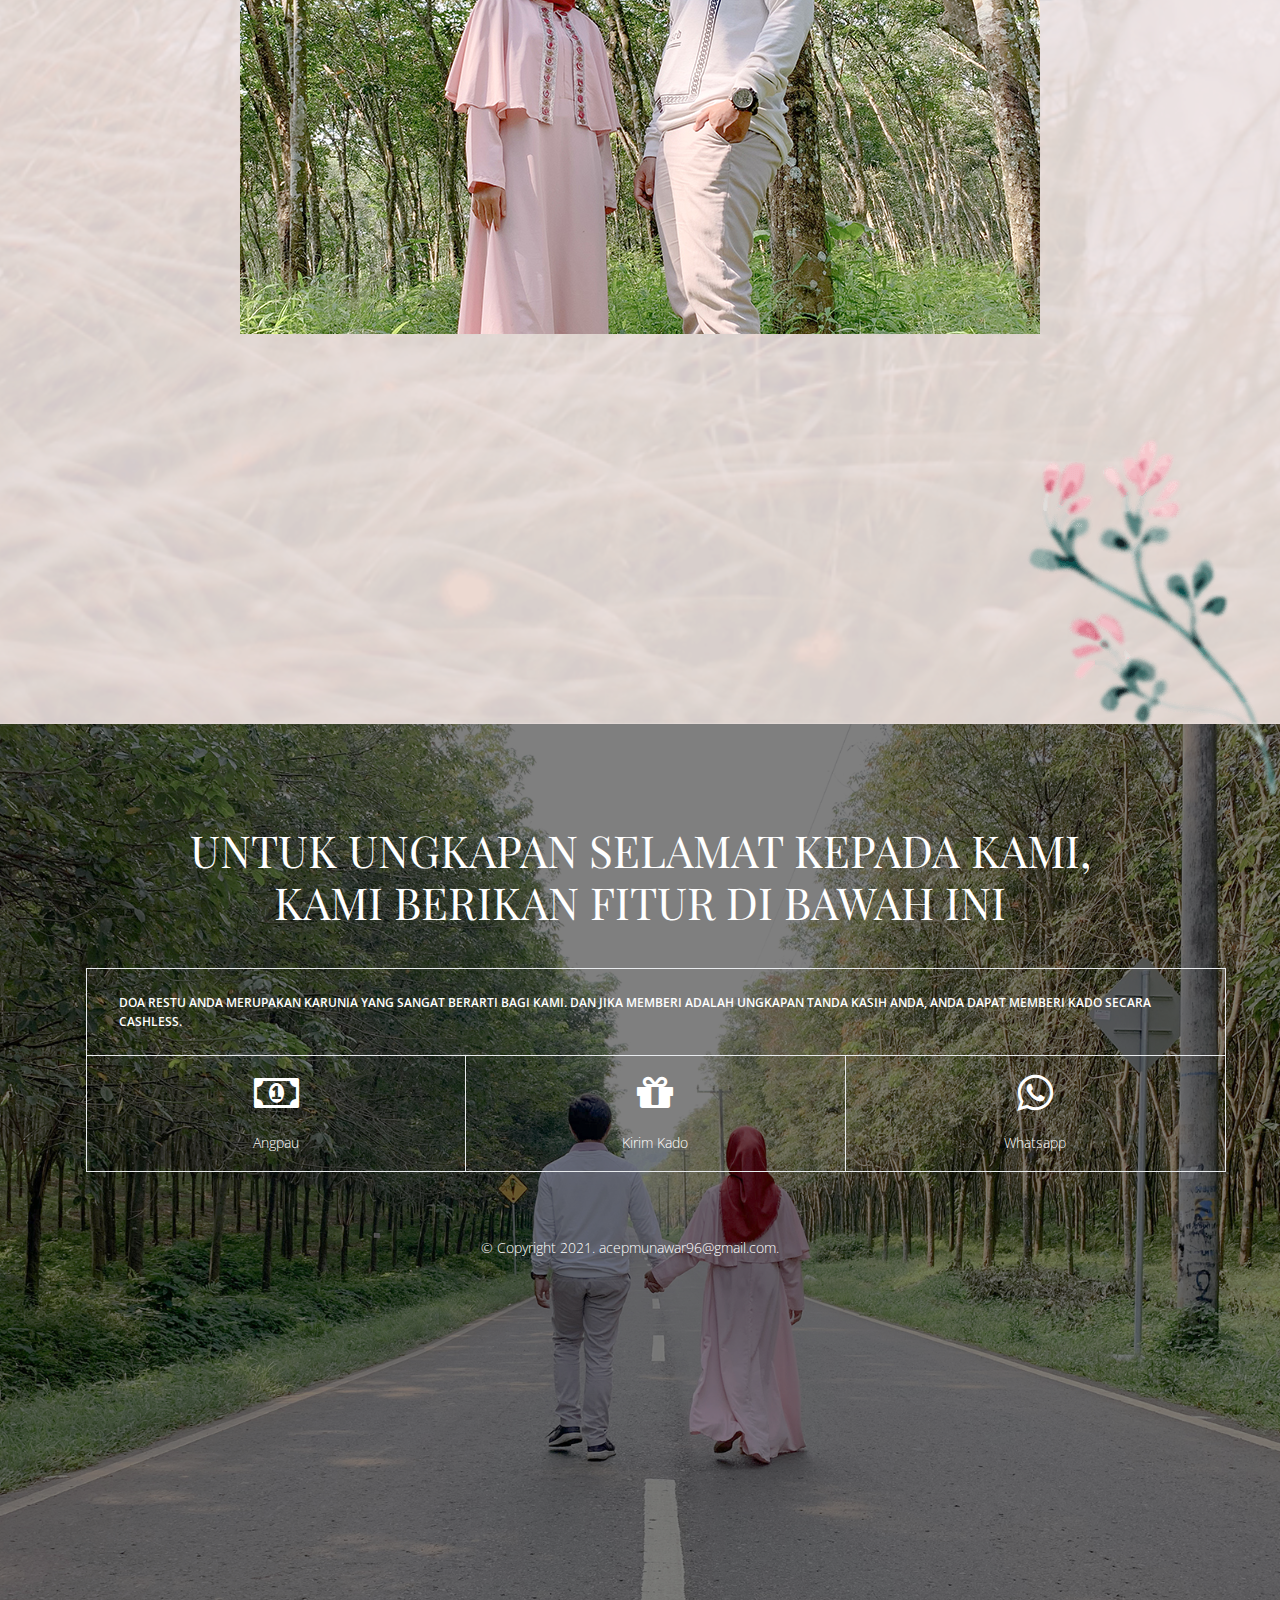
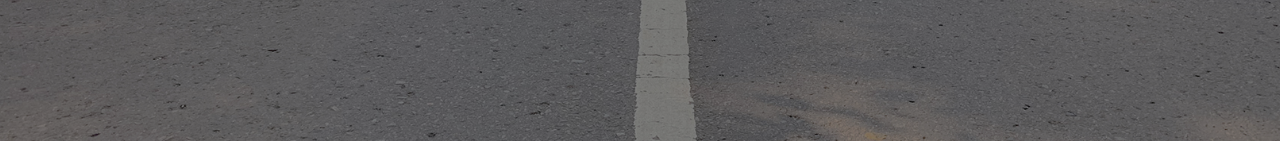
==== commit da60d574: "update" ====
--- a/home.html
+++ b/home.html
@@ -124,7 +124,7 @@
 					</h3>
 				</div>
 			</div>
-			<button class="btn btn-outline-dark rounded-0 px-2 py-1" onclick="location.href='https://goo.gl/maps/QMGunNUH3ECBVxih6'">View on map</button>
+			<button class="btn btn-outline-dark rounded-0 px-2 py-1" onclick="myFunctionPPKM()">View on map</button>
 			<div id="" class="timer d-flex justify-content-center">				
 				<div class="timer-item">
 					<span class="days timer__digit"></span>
@@ -186,7 +186,7 @@
 						Akad
 					</button>
 					<button class="btn btn-link collapsed" data-toggle="collapse" data-target="#collapseTwo" aria-expanded="false" aria-controls="collapseTwo">
-						Resepsi
+						Tidak Ada Resepsi Penerapan PPKM
 					</button>
 					<!-- <button class="btn btn-link collapsed" data-toggle="collapse" data-target="#collapseThree" aria-expanded="false" aria-controls="collapseThree">
 						Party
@@ -209,16 +209,16 @@
 					</div>
 					<div id="collapseTwo" class="collapse" data-parent="#accordion">
 						<div class="row">
-							<h2 class="accordion__item-heading">Resepsi</h2>
+							<h2 class="accordion__item-heading"></h2>
 							<div class="col-md-6">
 								<img class="accordion__item-img" src="img/dinner.jpg" alt="ceremony">
 							</div>
-							<div class="col-md-6 text-left">
+							<!-- <div class="col-md-6 text-left"> -->
 								<!-- <p class="d-flex align-items-center"><i class="fa fa-2x fa-map-marker align-middle pr-1"></i>W Hotel, 1423 Hobart St, Pittsburgh, PA, 15217</p> -->
-								<p class="d-flex align-items-center"><i class="fa fa-2x fa-clock-o align-middle pr-1"></i>17:00 - 21:00, Sep 15, 2018 </p>
+								<!-- <p class="d-flex align-items-center"><i class="fa fa-2x fa-clock-o align-middle pr-1"></i>10:300 - 16:00, Sep 15, 2018 </p> -->
 								<!-- <p class="font-weight-bold">Keep it classy</p>
 								<div class="btn btn-outline-dark rounded-0 px-2 py-1">View on map</div> -->
-							</div>
+							<!-- </div> -->
 						</div>
 					</div>
 					<!-- <div id="collapseThree" class="collapse" data-parent="#accordion">
@@ -419,7 +419,7 @@
 		<div class="container text-white position-relative">
 			<div class="footer__title">
 
-				<div class="text-center">UNTUK BERHALANGAN HADIR,</div>
+				<div class="text-center">UNTUK UNGKAPAN SELAMAT KEPADA KAMI,</div>
 				<div class="text-center">KAMI BERIKAN FITUR DI BAWAH INI</div>
 			</div>
 			<!-- <div class="row pb-4">
@@ -476,11 +476,14 @@
 				  var context = new AudioContext();
 				}
 		function myFunction() {
-		  alert("Rekening BCA\n\nNama : Acep Munawar\nRek: 5780774373\n\n\nUntuk konfirmasi pengiriman Kado boleh ke nomord Whatsapp mempelai. Terimakasih");
+		  alert("Rekening BCA\n\nNama : Dewi RATNASARI\nRek: 1207212380\n\n\nUntuk konfirmasi pengiriman Kado boleh ke nomord Whatsapp mempelai. Terimakasih");
 		  
 		}
 		function myFunctionKado() {
 		  alert("Nama :Dewi Ratnasari\n\nAlamat : KP. Citatah\nRT/RW 01/01 kode pos. 40558 Desa. Nanggeleng Kec. Cipendeuy Kab. Bandung Barat\n\nUntuk konfirmasi pengiriman Angpau boleh ke nomor Whatsapp mempelai. Terimakasih");  
+		}
+		function myFunctionPPKM() {
+		  alert("Tidak Ada Resepsi di karenakannya Penerapan PPKM");  
 		}
 // function myFunction() {
 //   var txt;
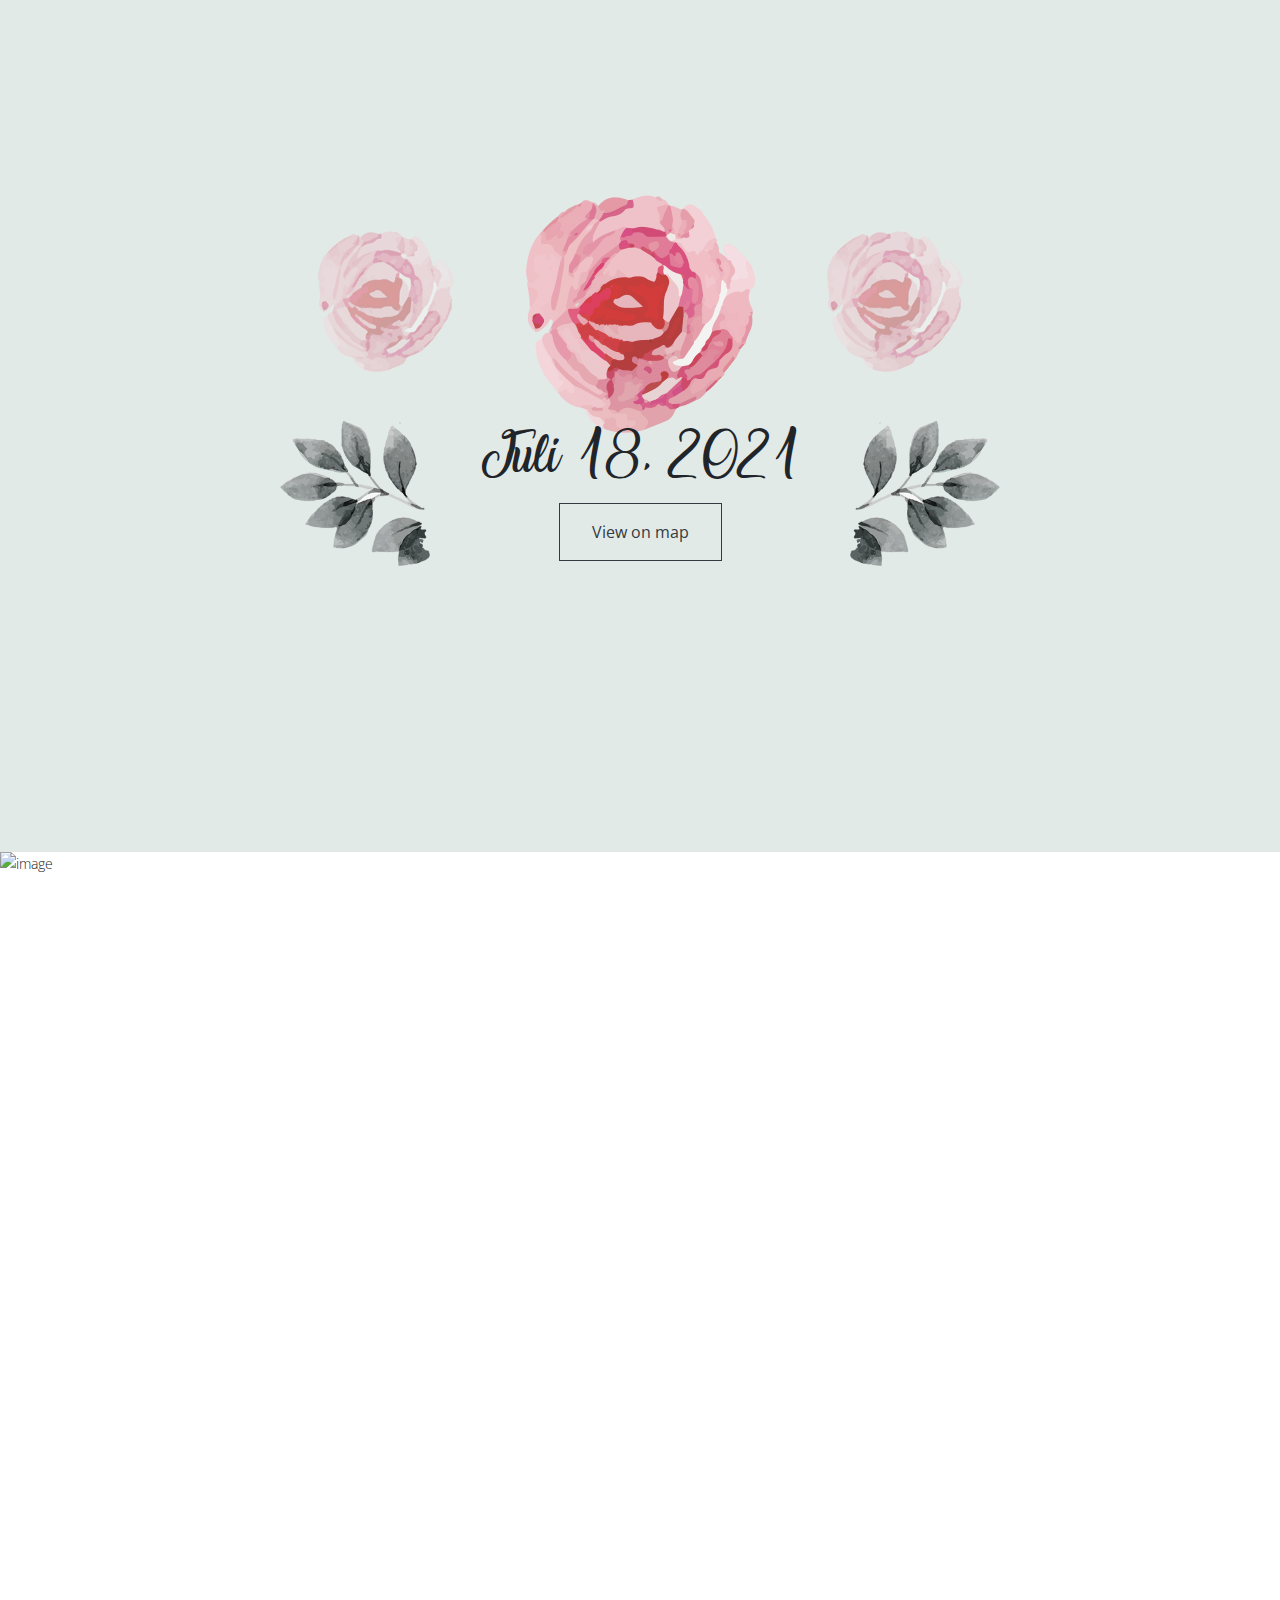
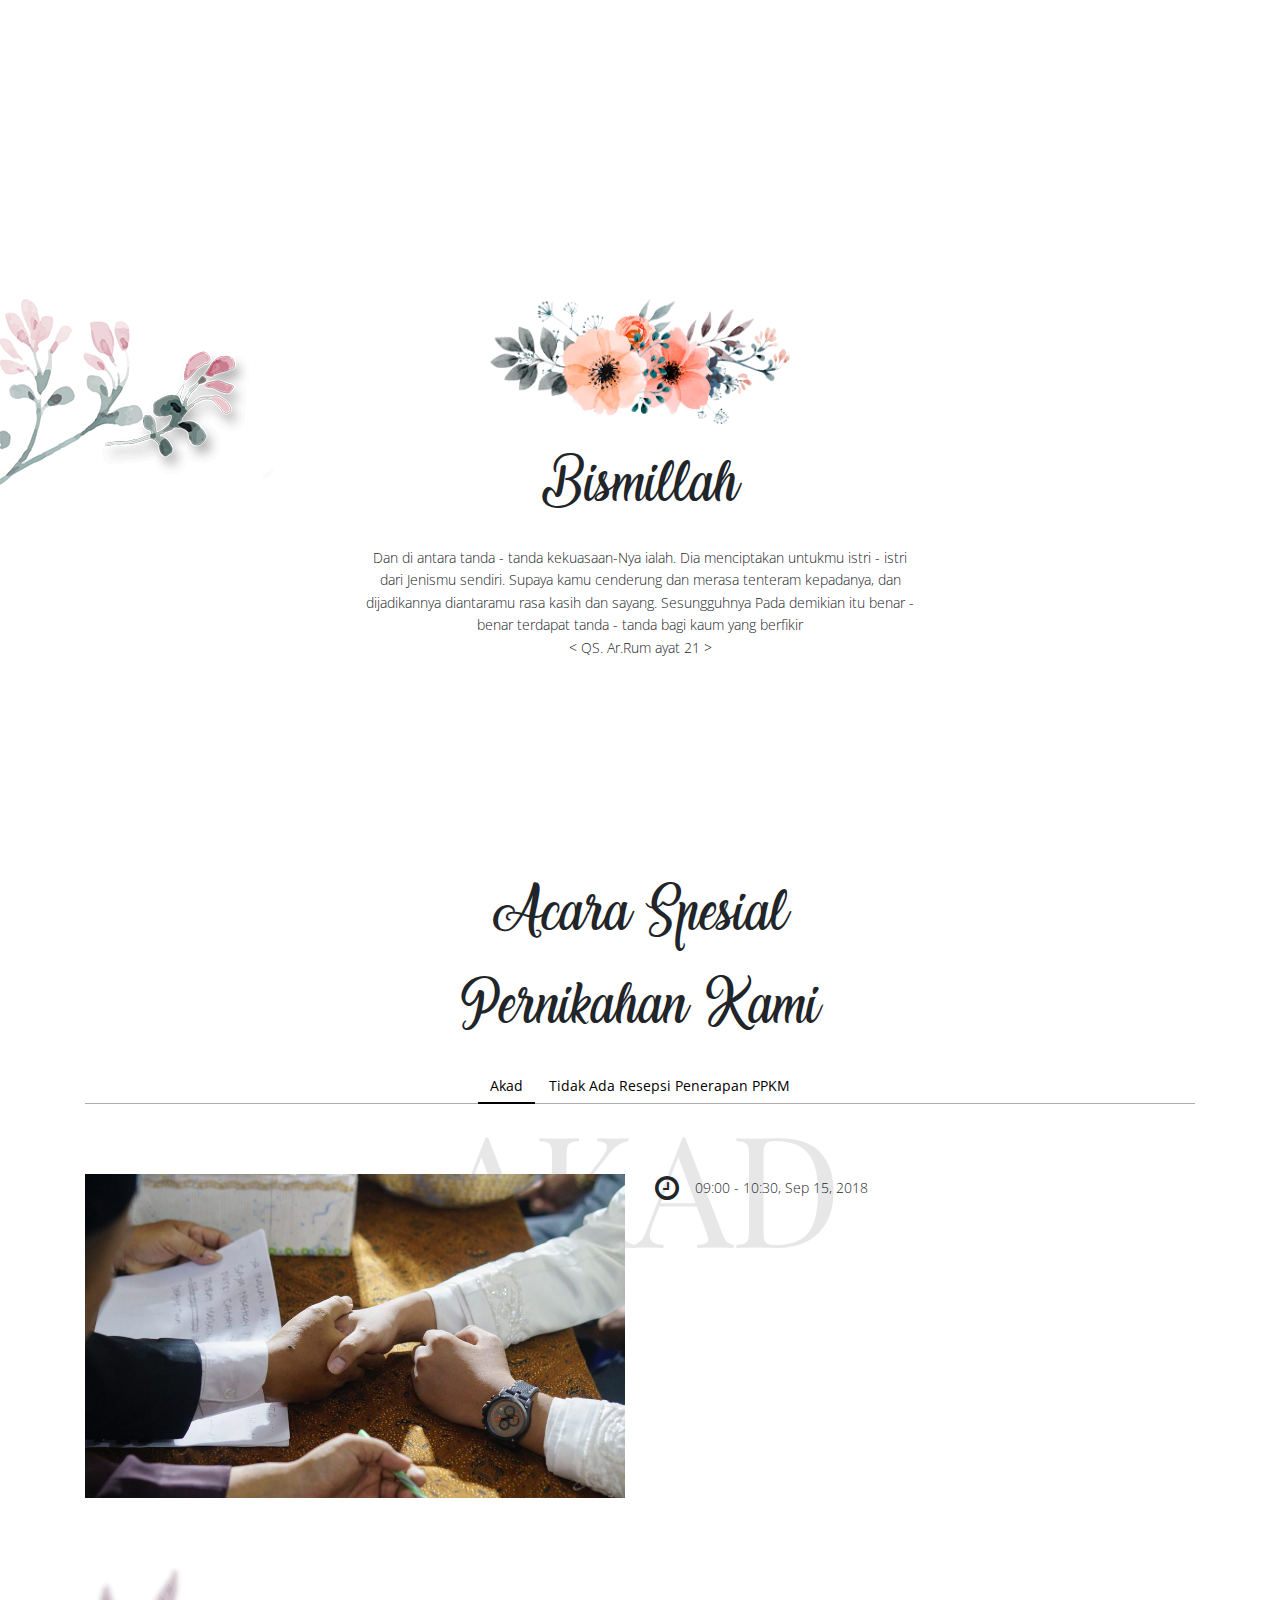
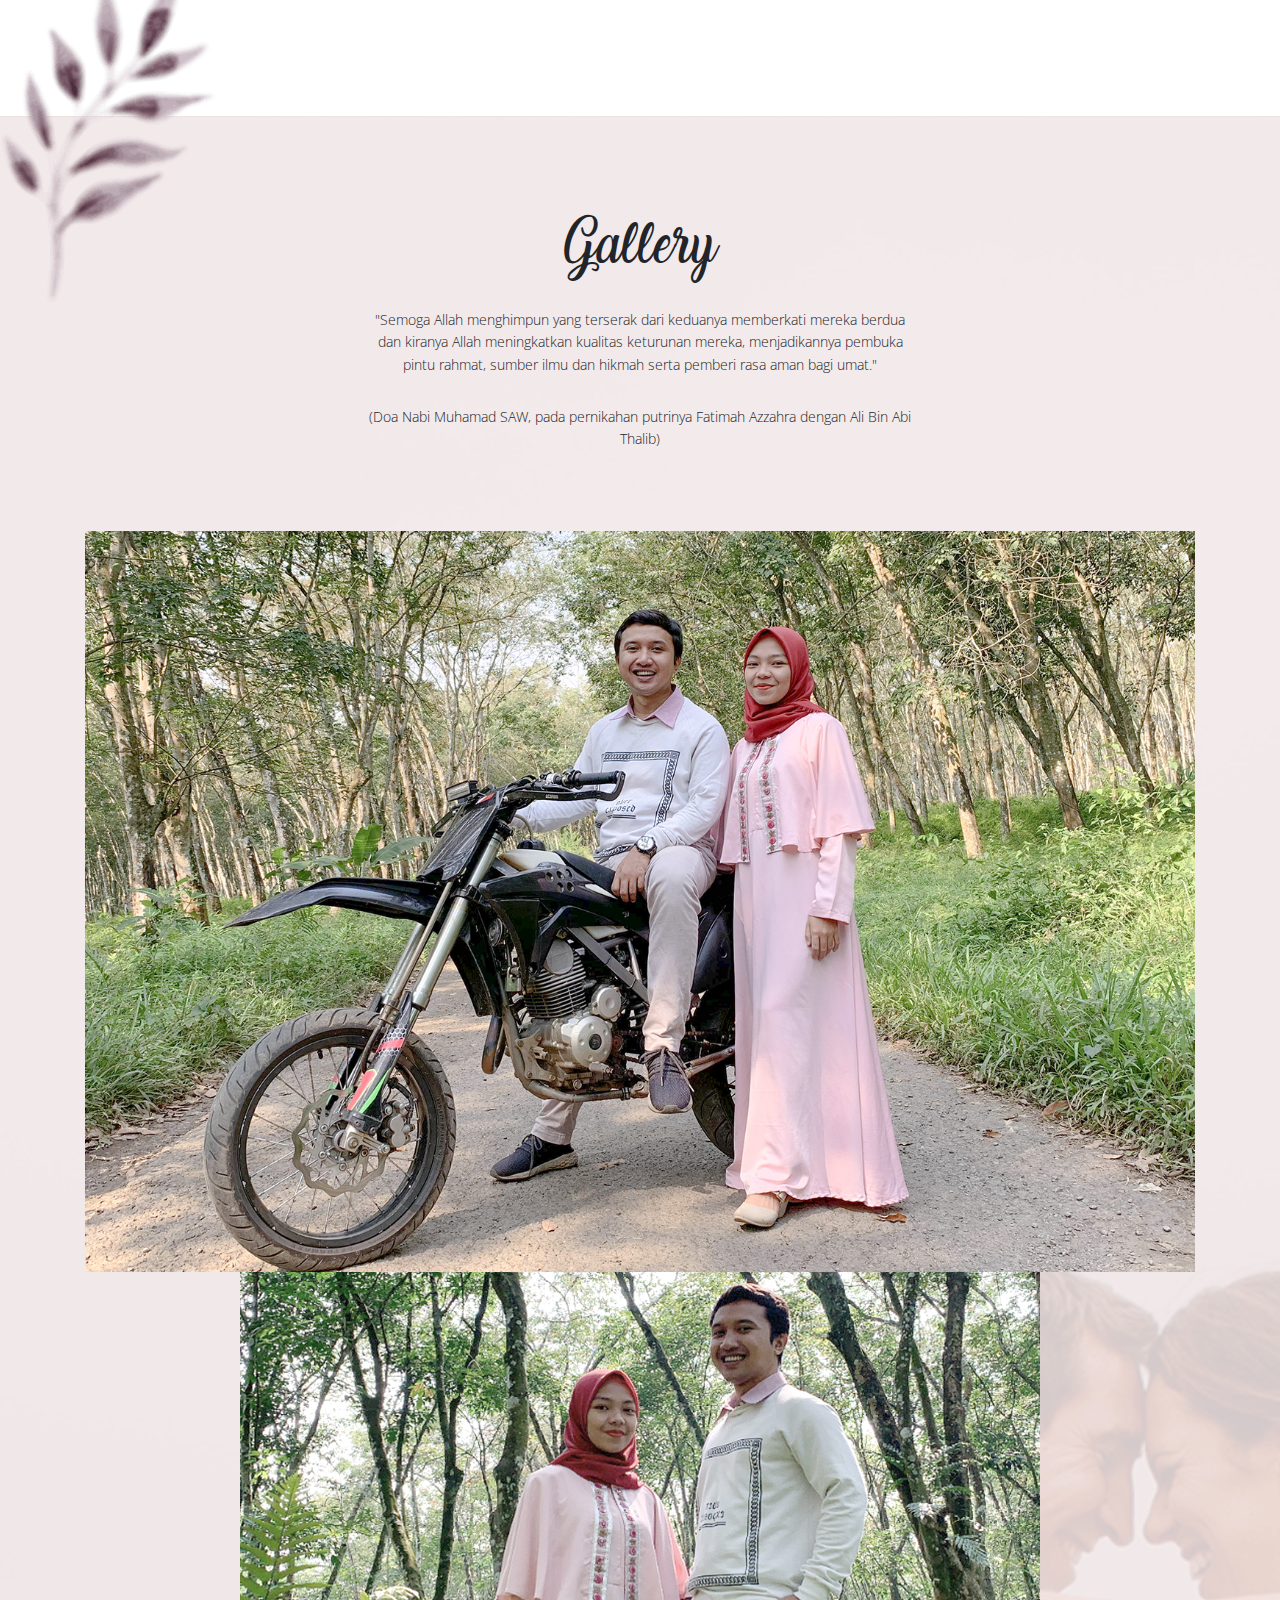
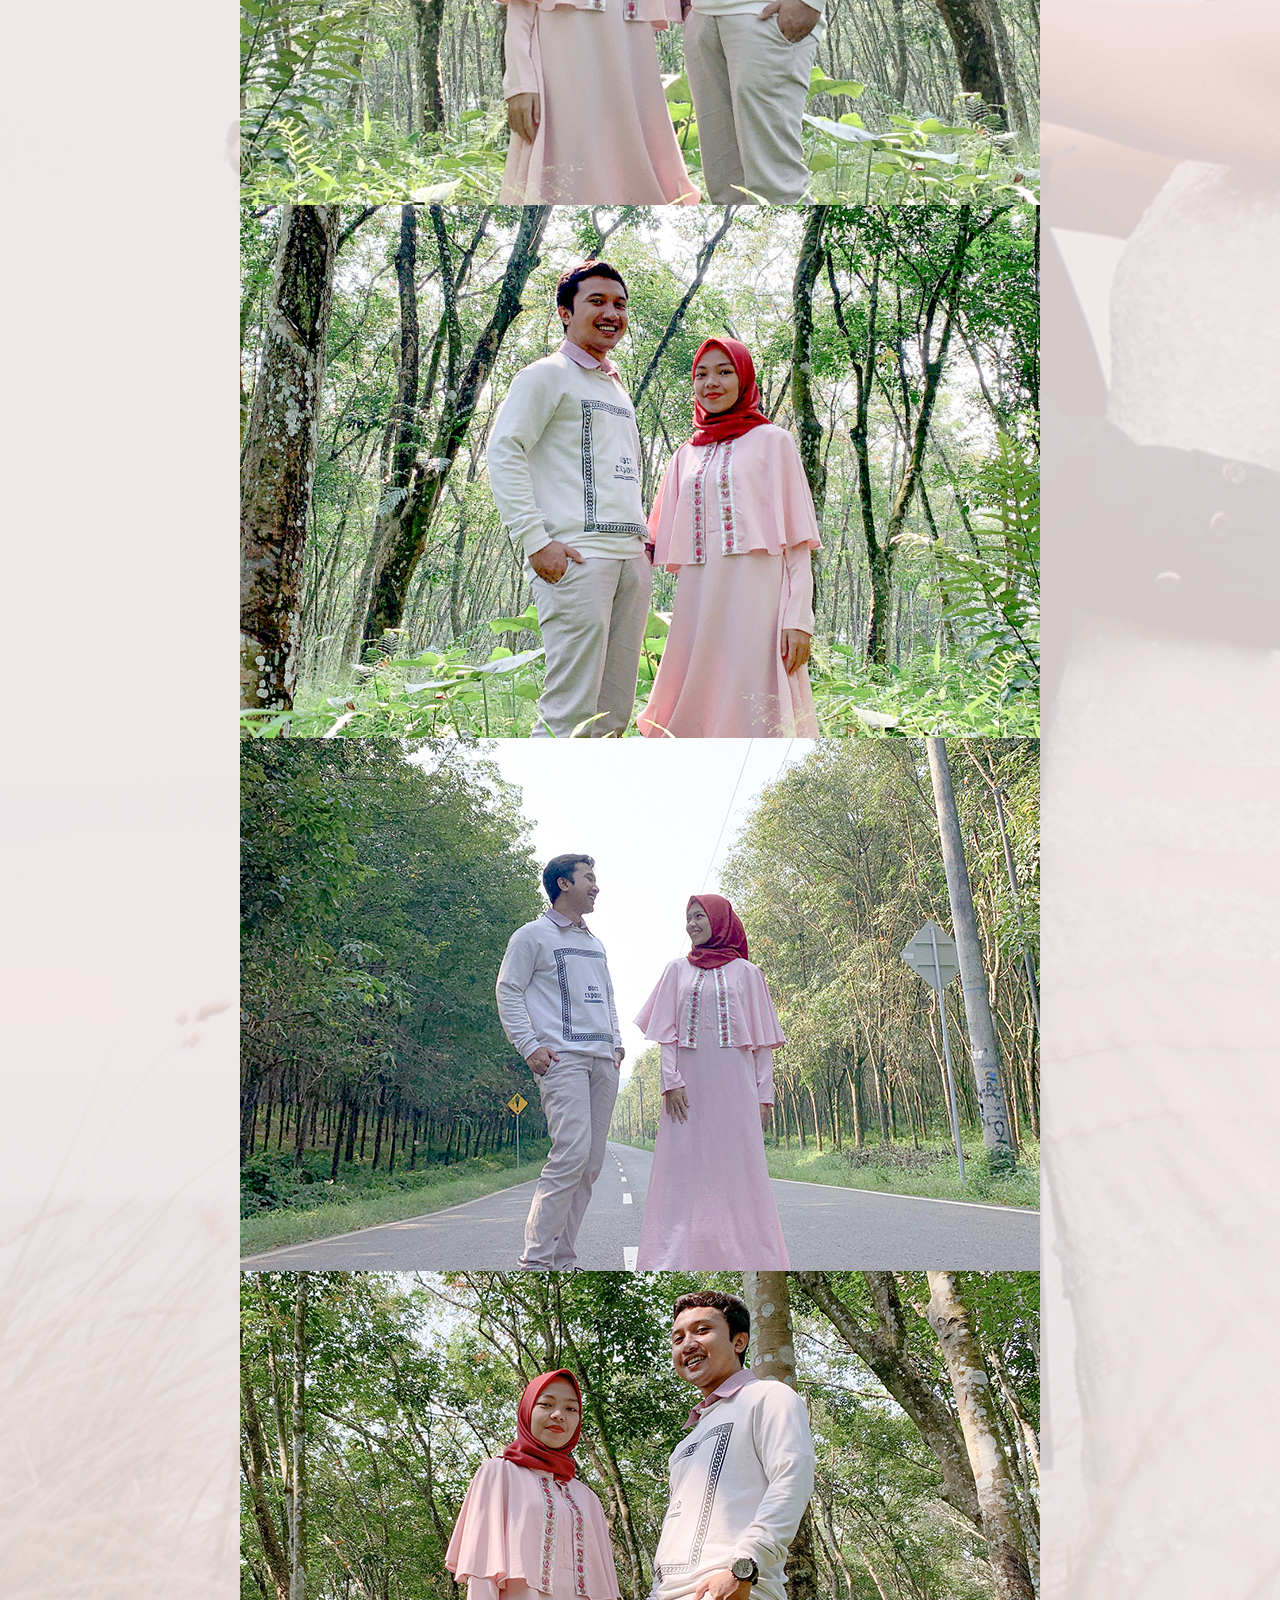
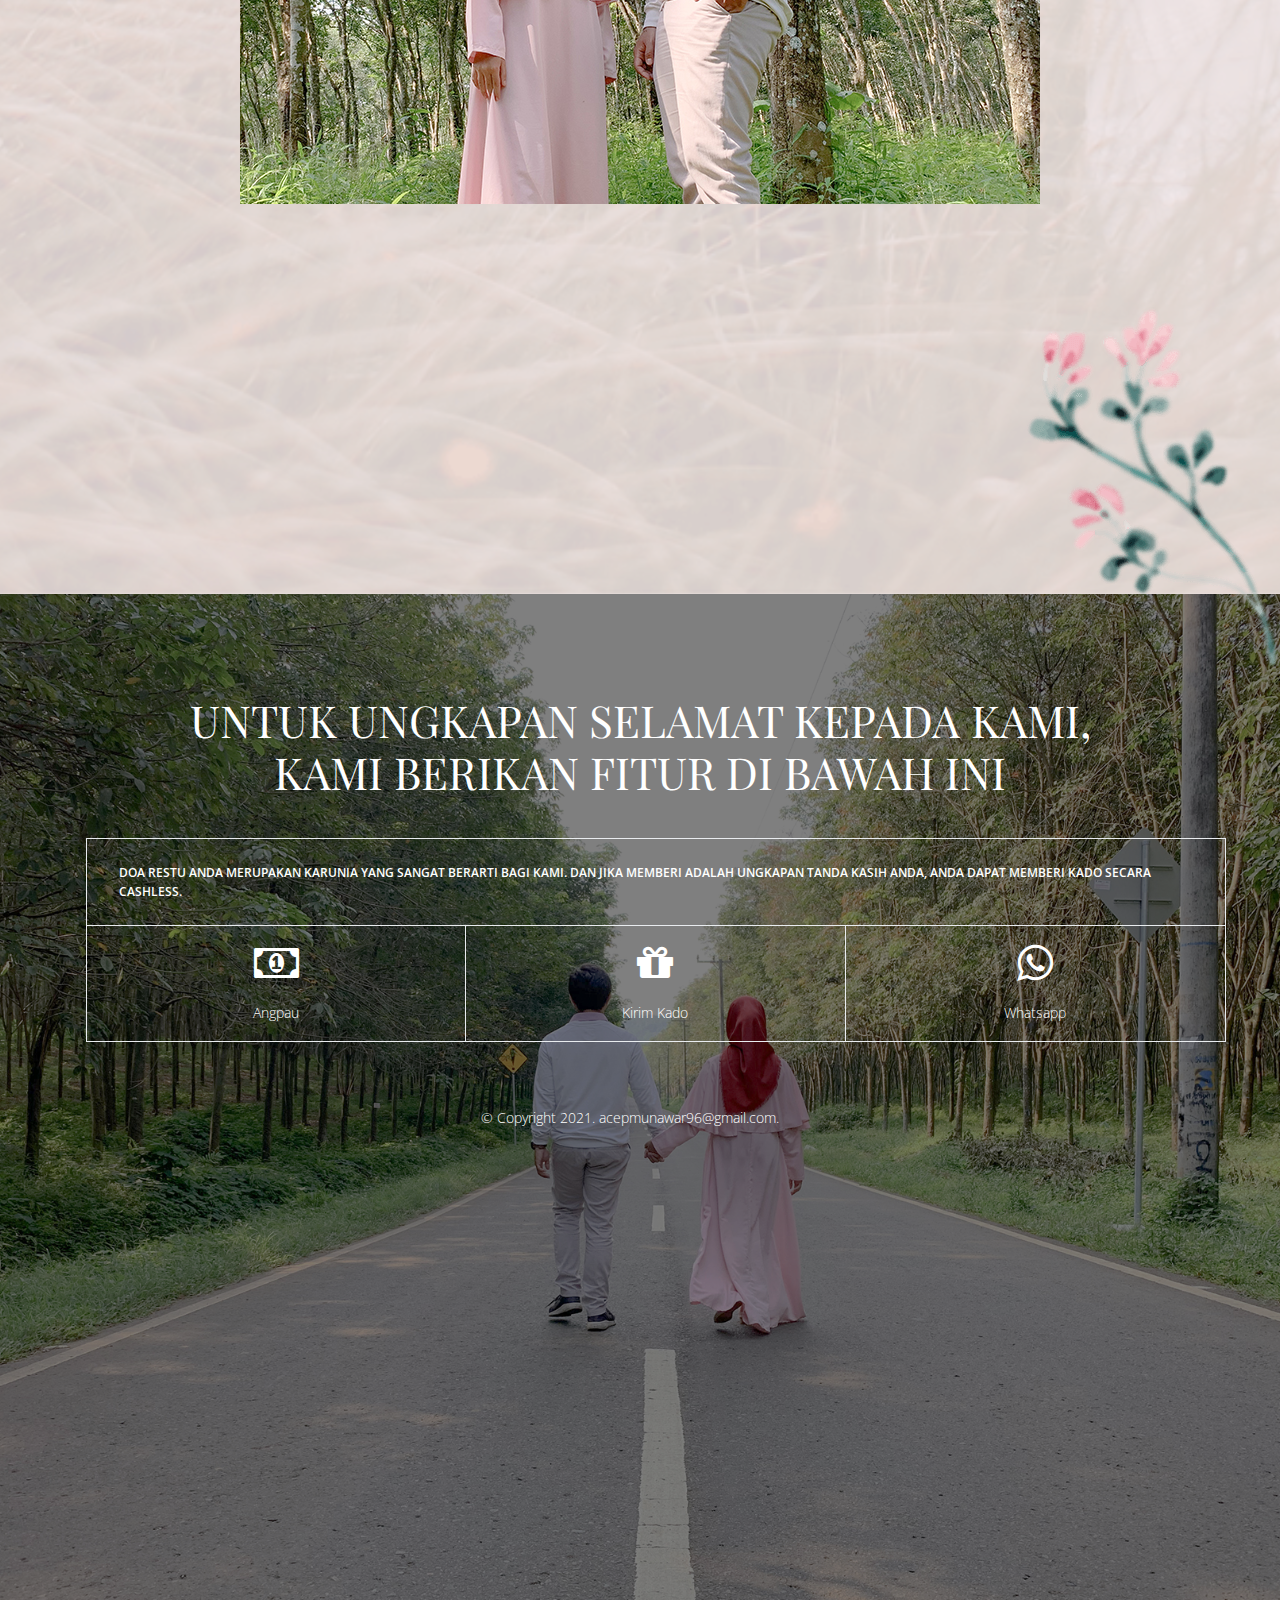
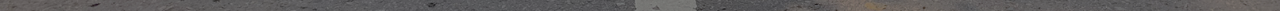
==== commit 4e5d2fec: "update" ====
--- a/home.html
+++ b/home.html
@@ -117,11 +117,11 @@
 			<div class="date-section__block">
 				<div class="d-inline-block">
 					<h2 class="title--special">Juli 18, 2021</h2>
-					<h3 class="date-section__place">
+					<!-- <h3 class="date-section__place">
 						Jl. Kp.Citatah Rt.01 Rw.01<br>
 						Desa Nanggeleng Kec.Cipendeuy<br>
 						Kab Bandung Barat, West Java 40558
-					</h3>
+					</h3> -->
 				</div>
 			</div>
 			<button class="btn btn-outline-dark rounded-0 px-2 py-1" onclick="myFunctionPPKM()">View on map</button>
